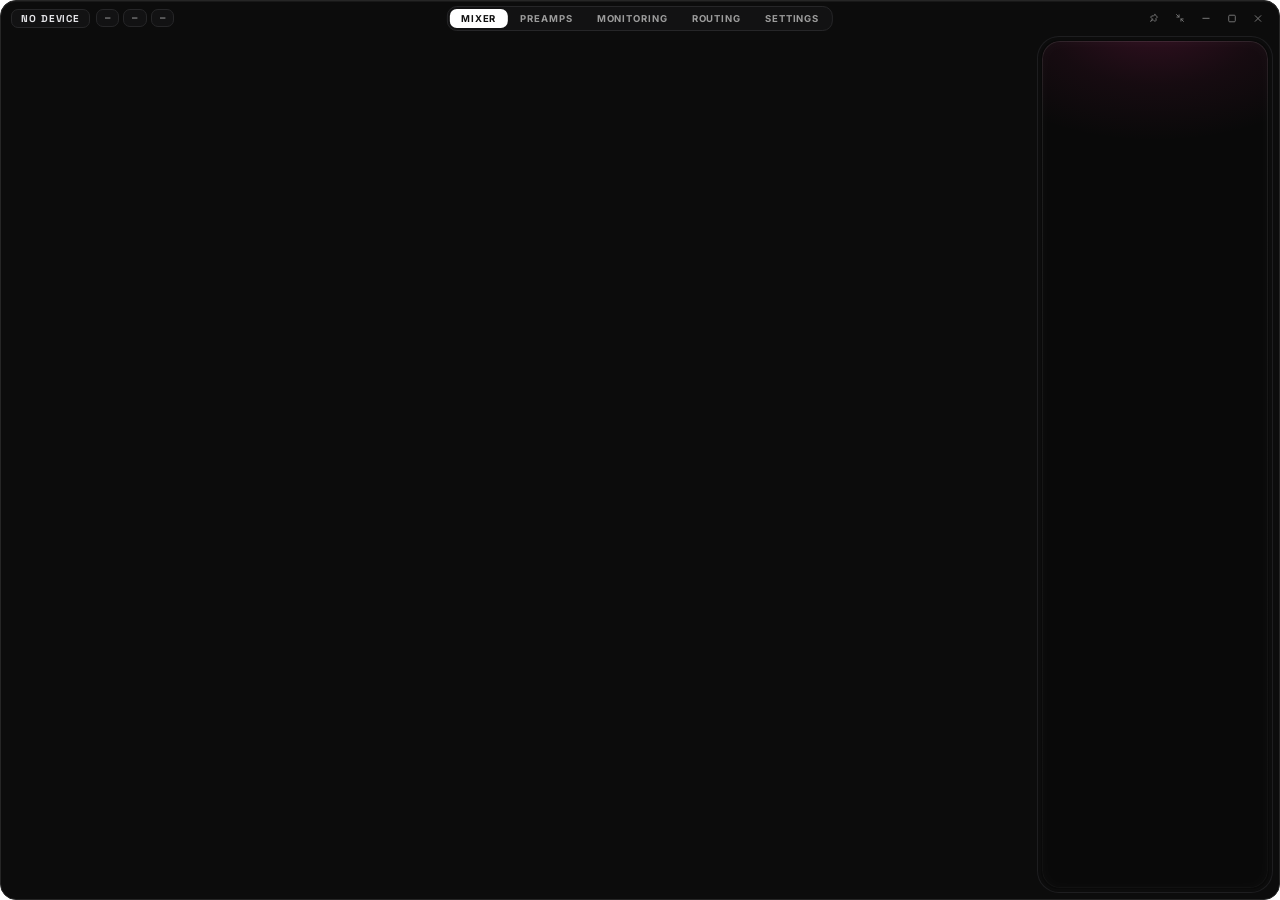
==== src/index.html @ 88db450f "iD Interface v0.1.0 - initial public release" ====
<!DOCTYPE html>
<html lang="en">
<head>
  <meta charset="UTF-8" />
  <meta name="viewport" content="width=device-width, initial-scale=1.0" />
  <title>iD Interface</title>
  <link rel="stylesheet" href="styles.css" />
</head>
<body>
  <div id="appShell" class="app-shell mode-full">
    <!-- COMPACT FLOATING HARDWARE WIDGET MODE (Stealth Obsidian iD2 Faceplate) -->
    <div id="compactView" class="compact-view">
      <div id="compactScaler" class="compact-hw-scaler"></div>

      <!-- Hover-revealed window chrome -->
      <div class="compact-chrome">
        <button id="btnPinCompact" class="compact-chrome-btn active" title="Pinned (Always on Top)">
          <svg class="pin-svg" width="10" height="10" viewBox="0 0 16 16" fill="none" stroke="currentColor" stroke-width="1.5" stroke-linecap="round" stroke-linejoin="round">
            <path d="M9.5 2.5L13.5 6.5L11 9L11.5 11.5L9.5 13.5L6.5 10.5L2.5 13.5L5.5 9.5L2.5 6.5L4.5 4.5L7 5L9.5 2.5Z" />
          </svg>
        </button>
        <button id="btnExpand" class="compact-chrome-btn" title="Expand to Full Console">
          <svg width="10" height="10" viewBox="0 0 16 16" fill="none" stroke="currentColor" stroke-width="1.6" stroke-linecap="round" stroke-linejoin="round">
            <path d="M9.5 6.5L13.5 2.5M10 2.5H13.5V6" />
            <path d="M6.5 9.5L2.5 13.5M6 13.5H2.5V10" />
          </svg>
        </button>
        <button id="btnCloseCompact" class="compact-chrome-btn close-btn" title="Hide to Tray">
          <svg width="10" height="10" viewBox="0 0 16 16" fill="none" stroke="currentColor" stroke-width="1.6" stroke-linecap="round">
            <path d="M3.5 3.5L12.5 12.5M12.5 3.5L3.5 12.5" />
          </svg>
        </button>
      </div>

      <!-- Corner-only locked-aspect proportional resize handle -->
      <div id="compactCornerGrip" class="compact-corner-grip" title="Drag corner to resize proportionally">
        <svg width="10" height="10" viewBox="0 0 12 12" fill="none" stroke="currentColor" stroke-width="1.5" stroke-linecap="round">
          <path d="M3 10L10 3M7 10L10 7" />
        </svg>
      </div>
    </div>

    <!-- FULL STUDIO CONSOLE MODE -->
    <div class="full-view">
      <header class="topbar" data-tauri-drag-region="deep">
        <div class="topbar-left">
          <span id="brandModel" class="brand-model">NO DEVICE</span>
          <div class="topbar-telemetry">
            <button type="button" id="srPill" class="telemetry-pill telemetry-btn" title="Change Sample Rate">—</button>
            <button type="button" id="bufPill" class="telemetry-pill telemetry-btn" title="Change Buffer Size">—</button>
            <button type="button" id="clkPill" class="telemetry-pill telemetry-btn" title="Change Clock Source">—</button>
          </div>
        </div>

        <nav class="top-nav-tabs" aria-label="Console Sections">
          <button class="nav-item active" data-tab="mixer">MIXER</button>
          <button class="nav-item" data-tab="preamps">PREAMPS</button>
          <button class="nav-item" data-tab="monitoring">MONITORING</button>
          <button class="nav-item" data-tab="routing">ROUTING</button>
          <button class="nav-item" data-tab="settings">SETTINGS</button>
        </nav>

        <div class="topbar-right">
          <button id="btnPin" class="icon-btn" title="Pin Always on Top">
            <svg class="pin-svg" width="12" height="12" viewBox="0 0 16 16" fill="none" stroke="currentColor" stroke-width="1.5" stroke-linecap="round" stroke-linejoin="round">
              <path d="M9.5 2.5L13.5 6.5L11 9L11.5 11.5L9.5 13.5L6.5 10.5L2.5 13.5L5.5 9.5L2.5 6.5L4.5 4.5L7 5L9.5 2.5Z" />
            </svg>
          </button>
          <button id="btnCollapse" class="icon-btn" title="Collapse to Compact Widget">
            <svg width="12" height="12" viewBox="0 0 16 16" fill="none" stroke="currentColor" stroke-width="1.5" stroke-linecap="round" stroke-linejoin="round">
              <path d="M2.5 2.5L6.5 6.5M6.5 3V6.5H3" />
              <path d="M13.5 13.5L9.5 9.5M9.5 13V9.5H13" />
            </svg>
          </button>
          <button id="btnMin" class="icon-btn" title="Minimize">
            <svg width="12" height="12" viewBox="0 0 16 16" fill="none" stroke="currentColor" stroke-width="1.6" stroke-linecap="round">
              <line x1="3" y1="8.5" x2="13" y2="8.5" />
            </svg>
          </button>
          <button id="btnMax" class="icon-btn" title="Maximize">
            <svg class="ico-max" width="11" height="11" viewBox="0 0 16 16" fill="none" stroke="currentColor" stroke-width="1.5" stroke-linejoin="round">
              <rect x="2.75" y="2.75" width="10.5" height="10.5" rx="1.6" />
            </svg>
            <svg class="ico-restore" width="11" height="11" viewBox="0 0 16 16" fill="none" stroke="currentColor" stroke-width="1.5" stroke-linecap="round" stroke-linejoin="round">
              <rect x="2.5" y="4.5" width="8.5" height="8.5" rx="1.3" />
              <path d="M5.5 4.5V3.4C5.5 2.9 5.9 2.5 6.4 2.5H12.6C13.1 2.5 13.5 2.9 13.5 3.4V9.6C13.5 10.1 13.1 10.5 12.6 10.5H11" />
            </svg>
          </button>
          <button id="btnCloseFull" class="icon-btn close-btn" title="Close">
            <svg width="11" height="11" viewBox="0 0 16 16" fill="none" stroke="currentColor" stroke-width="1.6" stroke-linecap="round">
              <path d="M3.5 3.5L12.5 12.5M12.5 3.5L3.5 12.5" />
            </svg>
          </button>
        </div>
      </header>

      <div class="console-body">
        <main class="workspace">
          <section class="view-pane active" data-pane="mixer" id="paneMixer"></section>
          <section class="view-pane" data-pane="preamps" id="panePreamps"></section>
          <section class="view-pane" data-pane="monitoring" id="paneMonitoring"></section>
          <section class="view-pane" data-pane="routing" id="paneRouting"></section>
          <section class="view-pane" data-pane="settings" id="paneSettings"></section>
        </main>

        <aside id="masterDock" class="master-dock"></aside>
      </div>
    </div>
  </div>

  <script type="module" src="js/app.js"></script>
</body>
</html>
---- src/styles.css ----
@font-face {
  font-family: "Inter";
  src: url("fonts/Inter-Variable.woff2") format("woff2");
  font-weight: 100 900;
  font-style: normal;
  font-display: swap;
}

@font-face {
  font-family: "Space Grotesk";
  src: url("fonts/SpaceGrotesk-Variable.woff2") format("woff2");
  font-weight: 300 700;
  font-style: normal;
  font-display: swap;
}

@font-face {
  font-family: "JetBrains Mono";
  src: url("fonts/JetBrainsMono-Variable.woff2") format("woff2");
  font-weight: 100 800;
  font-style: normal;
  font-display: swap;
}

:root {
  --font-ui: "Inter", -apple-system, BlinkMacSystemFont, "Segoe UI", sans-serif;
  --font-display: "Space Grotesk", "Inter", -apple-system, sans-serif;
  --font-mono: "JetBrains Mono", ui-monospace, "Cascadia Mono", monospace;
  --bg-shell: #0c0c0c;
  --bg-pod: #090909;
  --bg-canvas: #0b0b0b;
  --bg-card: #161618;
  --bg-panel: #1b1b1d;
  --bg-inset: #121213;
  --bg-hover: #252527;
  --border: #262628;
  --border-subtle: #1f1f21;
  --border-strong: #38383b;
  --double-ring:
    inset 0 1px 16px rgba(255, 255, 255, 0.03),
    0 0 0 3px #0c0c0c,
    0 0 0 4px #1e1e20;
  --float-shadow:
    inset 0 1px 16px rgba(255, 255, 255, 0.03),
    0 0 0 3px #0c0c0c,
    0 0 0 4px #1e1e20,
    0 10px 26px rgba(0, 0, 0, 0.52);
  --float-shadow-sm:
    inset 0 1px 10px rgba(255, 255, 255, 0.025),
    0 0 0 3px #0c0c0c,
    0 0 0 4px #1d1d1f;
  --text-primary: #f2f2f2;
  --text-secondary: #9c9c9c;
  --text-muted: #6e6e6e;
  --accent-danger: #ff5a52;
  --accent-ok: #3ee07f;
}

* {
  box-sizing: border-box;
  user-select: none;
  -webkit-user-select: none;
}

html, body {
  margin: 0;
  padding: 0;
  width: 100%;
  height: 100%;
  background: transparent;
  overflow: hidden;
  color: var(--text-primary);
  font-family: var(--font-ui);
  font-feature-settings: "cv05" 1, "cv11" 1;
  -webkit-font-smoothing: antialiased;
  -moz-osx-font-smoothing: grayscale;
  text-rendering: optimizeLegibility;
}

button,
input,
select {
  font-family: inherit;
}

.app-shell {
  position: relative;
  width: 100%;
  height: 100%;
  background: var(--bg-pod);
  border: 1px solid #2b2b2b;
  border-radius: 18px;
  box-shadow: inset 0 1px 0 rgba(255, 255, 255, 0.05);
  overflow: hidden;
  display: flex;
  flex-direction: column;
  opacity: 1;
  transform: scale(1);
  transform-origin: top right;
  transition: opacity 150ms cubic-bezier(0.22, 1, 0.36, 1), transform 150ms cubic-bezier(0.22, 1, 0.36, 1);
}

.app-shell.mode-fading {
  opacity: 0;
  transform: scale(0.985);
  transition: opacity 110ms ease-out, transform 110ms ease-out;
  pointer-events: none;
}

.app-shell.mode-full {
  background: var(--bg-shell);
  border-color: #262626;
  border-radius: 16px;
}

/* On Windows, Full Console Mode uses the native Windows DWM window frame
   (native theme border, native corners, native shadow & Snap/tiling integration — just like Discord/VS Code).
   Compact Mode stays transparent with its custom rounded hardware faceplate. */
:root[data-platform="windows"]:not(.is-compact-mode),
:root[data-platform="windows"]:not(.is-compact-mode) body,
html.is-maximized,
html.is-maximized body,
html.is-fullscreen,
html.is-fullscreen body,
html.is-snapped,
html.is-snapped body {
  background: var(--bg-shell);
}

:root[data-platform="windows"] .app-shell.mode-full,
:root[data-platform="windows"][data-theme] .app-shell.mode-full,
.app-shell.mode-full.is-edge-to-edge,
:root[data-theme] .app-shell.mode-full.is-edge-to-edge {
  border-radius: 0 !important;
  border: 0 !important;
  box-shadow: none !important;
}

/* =========================
   COMPACT HARDWARE WIDGET MODE (STEALTH OBSIDIAN iD2 FACEPLATE)
   ========================= */
.app-shell:not(.mode-full) {
  background: #0d0d10;
  border: 1px solid #25252d;
  border-radius: 20px;
  box-shadow: inset 0 1px 0 rgba(255, 255, 255, 0.07);
}

.compact-view {
  position: relative;
  width: 100%;
  height: 100%;
  overflow: hidden;
  border-radius: inherit;
}

.app-shell.mode-full .compact-view {
  display: none;
}

.compact-hw-scaler {
  position: absolute;
  top: 0;
  left: 0;
  width: 512px;
  height: 344px;
  transform-origin: top left;
}

.compact-hw-unit {
  position: relative;
  width: 512px;
  height: 344px;
  padding: 16px 14px;
  display: flex;
  align-items: center;
  justify-content: space-between;
  background:
    radial-gradient(62% 86px at 50% -14px, var(--unit-glow, rgba(196, 86, 134, 0.095)) 0%, transparent 100%),
    linear-gradient(180deg, #16161a 0%, #101014 100%);
  transition: background 200ms ease;
}

.compact-left-col {
  width: 114px;
  flex-shrink: 0;
  display: flex;
  flex-direction: column;
  align-items: center;
  gap: 14px;
}

.compact-btn-pair {
  width: 100%;
  display: flex;
  align-items: center;
  justify-content: space-between;
}

.compact-dial-wrap {
  width: 232px;
  height: 232px;
  flex-shrink: 0;
  display: flex;
  align-items: center;
  justify-content: center;
}

.compact-right-col {
  width: 114px;
  flex-shrink: 0;
  display: flex;
  align-items: center;
  justify-content: space-between;
}

.compact-right-btns {
  display: flex;
  flex-direction: column;
  align-items: center;
  gap: 14px;
}

/* Recessed obsidian hardware button wells */
.hw-btn-well {
  border-radius: 999px;
  padding: 3px;
  background: #0a0a0d;
  border: 1px solid #1e1e25;
  box-shadow: inset 0 1px 3px rgba(0, 0, 0, 0.85);
  display: inline-flex;
  align-items: center;
  justify-content: center;
}

.hw-btn-well-pill {
  width: 100%;
}

.hw-btn {
  border-radius: 999px;
  display: inline-flex;
  align-items: center;
  justify-content: center;
  gap: 3px;
  background: linear-gradient(180deg, #1a1a20 0%, #131317 100%);
  border: 1.5px solid #26262f;
  color: #9696a2;
  font-family: var(--font-ui);
  font-weight: 700;
  letter-spacing: 0.05em;
  cursor: pointer;
  padding: 0;
  transition: transform 90ms ease, border-color 150ms ease, box-shadow 150ms ease, color 150ms ease, background 150ms ease;
}

.hw-btn:hover {
  color: #dcdce6;
  border-color: #363642;
}

.hw-btn:active {
  transform: scale(0.95);
}

.hw-btn-circle {
  width: 46px;
  height: 46px;
  font-size: 10.5px;
  line-height: 1;
}

.hw-btn-pill {
  width: 100%;
  height: 42px;
  padding: 0 11px;
  font-size: 10.5px;
  letter-spacing: 0.06em;
  white-space: nowrap;
  overflow: hidden;
  text-overflow: ellipsis;
}

.hw-btn-pill .hw-chev {
  flex-shrink: 0;
  opacity: 0.55;
  margin-left: 1px;
}

/* Restrained, studio-grade active states */
.hw-btn.is-active,
.hw-btn.select-open {
  border-color: var(--btn-active, #c8cad2);
  color: #f0f0f5;
  background: color-mix(in srgb, var(--btn-active, #c8cad2) 10%, #141418);
  box-shadow: 0 0 7px color-mix(in srgb, var(--btn-active, #c8cad2) 22%, transparent);
}

.hw-btn.is-red {
  border-color: #b84a45;
  color: #e28681;
  background: rgba(184, 74, 69, 0.12);
  box-shadow: 0 0 7px rgba(184, 74, 69, 0.22);
}

.hw-btn.is-purple {
  border-color: #8b70c2;
  color: #cab9ed;
  background: rgba(139, 112, 194, 0.12);
  box-shadow: 0 0 7px rgba(139, 112, 194, 0.22);
}

.hw-btn.is-amber {
  border-color: #c29b3e;
  color: #ecd084;
  background: rgba(194, 155, 62, 0.12);
  box-shadow: 0 0 7px rgba(194, 155, 62, 0.22);
}

.hw-btn.is-green {
  border-color: #3da875;
  color: #85e0b4;
  background: rgba(61, 168, 117, 0.12);
  box-shadow: 0 0 7px rgba(61, 168, 117, 0.22);
}

/* Vertical segmented hardware LED meter capsule */
.hw-meter-capsule {
  width: 48px;
  height: 204px;
  border-radius: 999px;
  padding: 13px 7px 11px;
  background: #09090c;
  border: 1px solid #212128;
  box-shadow: inset 0 2px 8px rgba(0, 0, 0, 0.92);
  display: flex;
  flex-direction: column;
  align-items: center;
  justify-content: space-between;
  pointer-events: none;
}

.hw-meter-rows {
  width: 100%;
  display: flex;
  flex-direction: column;
  gap: 8px;
  padding: 0 1px;
}

.hw-meter-row {
  display: flex;
  align-items: center;
  justify-content: space-between;
  gap: 2px;
}

.hw-meter-seg {
  width: 10.5px;
  height: 4.2px;
  border-radius: 2px;
  background: rgba(255, 255, 255, 0.08);
  transition: background 45ms linear;
}

.hw-meter-lbl {
  font-family: var(--font-mono);
  font-size: 7px;
  font-weight: 700;
  color: rgba(255, 255, 255, 0.36);
  width: 14px;
  text-align: center;
  line-height: 1;
}

.hw-meter-foot {
  display: flex;
  flex-direction: column;
  align-items: center;
  gap: 2.5px;
  margin-top: 2px;
}

.hw-meter-tag {
  font-family: var(--font-ui);
  font-size: 7.5px;
  font-weight: 800;
  letter-spacing: 0.08em;
  color: rgba(255, 255, 255, 0.28);
  line-height: 1;
}

.hw-meter-tag.lit {
  color: #e6e7ef;
}

.hw-meter-tag.lit-mic {
  color: #a28cd1;
}

.hw-dial-hit {
  cursor: ns-resize;
}

.hw-dial-hit.dragging {
  cursor: grabbing;
}

.hw-dial-val {
  font-family: var(--font-display);
  font-weight: 700;
  font-variant-numeric: tabular-nums;
  letter-spacing: -0.02em;
  text-anchor: middle;
}

.hw-dial-model {
  font-family: var(--font-display);
  font-size: 16px;
  font-weight: 700;
  letter-spacing: 1.5px;
  fill: #e6e7ec;
  text-anchor: middle;
}

.hw-dial-channel {
  font-family: var(--font-ui);
  font-size: 8.5px;
  font-weight: 700;
  letter-spacing: 2.1px;
  text-anchor: middle;
}

/* Hover-only top-right compact window controls (completely hidden until hover) */
.compact-chrome {
  position: absolute;
  top: 8px;
  right: 9px;
  display: flex;
  gap: 3px;
  opacity: 0;
  pointer-events: none;
  transition: opacity 150ms ease;
  z-index: 20;
}

.compact-view:hover .compact-chrome {
  opacity: 0.94;
  pointer-events: auto;
}

.compact-chrome-btn {
  width: 20px;
  height: 20px;
  border-radius: 6px;
  background: rgba(10, 10, 14, 0.65);
  border: 1px solid rgba(255, 255, 255, 0.1);
  color: #9e9ea8;
  display: inline-flex;
  align-items: center;
  justify-content: center;
  cursor: pointer;
  padding: 0;
  transition: background 140ms ease, color 140ms ease, border-color 140ms ease;
}

.compact-chrome-btn:hover {
  background: rgba(255, 255, 255, 0.14);
  color: #ffffff;
  border-color: rgba(255, 255, 255, 0.22);
}

.compact-chrome-btn.active {
  color: #ffffff;
  background: rgba(255, 255, 255, 0.14);
  border-color: rgba(255, 255, 255, 0.34);
}

.compact-chrome-btn.active .pin-svg,
.icon-btn.active .pin-svg {
  fill: currentColor;
}

.compact-chrome-btn.close-btn:hover {
  background: rgba(184, 74, 69, 0.35);
  border-color: rgba(226, 134, 129, 0.45);
  color: #ffffff;
}

/* Corner-only proportional resize grip (completely hidden until hover) */
.compact-corner-grip {
  position: absolute;
  right: 4px;
  bottom: 4px;
  width: 18px;
  height: 18px;
  border-radius: 6px;
  color: rgba(255, 255, 255, 0.45);
  display: flex;
  align-items: center;
  justify-content: center;
  cursor: nwse-resize;
  z-index: 25;
  opacity: 0;
  pointer-events: none;
  transition: opacity 150ms ease, color 150ms ease, background 150ms ease;
}

.compact-view:hover .compact-corner-grip,
.compact-corner-grip.resizing {
  opacity: 0.85;
  pointer-events: auto;
}

.compact-corner-grip:hover,
.compact-corner-grip.resizing {
  opacity: 1;
  color: #e6e7ef;
  background: rgba(255, 255, 255, 0.1);
}

.mix-wave-canvas {
  display: block;
  width: 100%;
  height: 100%;
}

.dock-wave-section {
  --wave-glow: #ec2f8c;
  --wave-accent: #f472b6;
  margin-top: auto;
  padding-top: 10px;
  border-top: 1px solid #202229;
  display: flex;
  flex-direction: column;
  gap: 6px;
}

.dock-wave-section.wave-main {
  --wave-glow: #ec2f8c;
  --wave-accent: #f472b6;
}

.dock-wave-section.wave-a {
  --wave-glow: #a832f5;
  --wave-accent: #c084fc;
}

.dock-wave-section.wave-b {
  --wave-glow: #22c7f0;
  --wave-accent: #38bdf8;
}

.dock-wave-section.wave-rev {
  --wave-glow: #e879a8;
  --wave-accent: #f472b6;
}

.dock-wave-section.wave-host {
  --wave-glow: #2dd4bf;
  --wave-accent: #5eead4;
}

.dock-wave-head {
  display: flex;
  align-items: center;
  justify-content: space-between;
}

.dock-wave-src {
  font-family: "Bahnschrift", "Segoe UI Variable Small", "Inter", sans-serif;
  font-size: 9px;
  font-weight: 700;
  letter-spacing: 0.8px;
  color: var(--wave-accent, var(--text-secondary));
  transition: color 220ms ease, background 150ms ease, border-color 150ms ease;
}

.dock-wave-btn {
  background: color-mix(in srgb, var(--wave-glow) 11%, var(--bg-inset));
  border: 1px solid color-mix(in srgb, var(--wave-glow) 28%, var(--border));
  border-radius: 7px;
  padding: 2px 8px;
  cursor: pointer;
}

.dock-wave-btn:hover,
.dock-wave-btn.select-open {
  background: color-mix(in srgb, var(--wave-glow) 18%, var(--bg-panel));
  border-color: color-mix(in srgb, var(--wave-glow) 46%, var(--border-strong));
}

.dock-wave-slot {
  width: 100%;
  height: 54px;
  background:
    radial-gradient(85% 36px at 50% -6px, color-mix(in srgb, var(--wave-glow, #ec2f8c) 14%, transparent) 0%, transparent 100%),
    color-mix(in srgb, var(--bg-inset) 58%, transparent);
  border: 1px solid color-mix(in srgb, var(--wave-glow, #ec2f8c) 24%, var(--border));
  border-radius: 10px;
  overflow: hidden;
  padding-top: 4px;
  transition: border-color 220ms ease, background 220ms ease;
}

.cc-row {
  display: flex;
  align-items: center;
  gap: 6px;
}

.cc-mute-fixed {
  width: 72px;
  flex-shrink: 0;
}

.cc-src-sel {
  flex: 1 1 auto;
  min-width: 0;
  padding: 6px 24px 6px 9px;
}

.cc-stack {
  display: flex;
  flex-direction: column;
  gap: 3px;
}

.cc-grid-3 {
  display: grid;
  grid-template-columns: repeat(3, 1fr);
  gap: 4px;
}

.cc-grid-3 .mon-btn {
  padding: 5px 3px;
}

.cc-grid-3-tight {
  display: grid;
  grid-template-columns: repeat(3, 1fr);
  gap: 4px;
}

.cc-grid-4 {
  display: grid;
  grid-template-columns: repeat(4, 1fr);
  gap: 4px;
}

.cc-grid-4 .mini-pill-btn {
  padding: 3px 2px;
  font-size: 8px;
  text-align: center;
  border-radius: 7px;
}

.mini-pill-btn.solo-pill.active,
.mon-btn.solo-btn.active {
  background: #f5b83d;
  color: #111111;
  border-color: #f5b83d;
}

.cc-stack .tone-btn,
.cc-stack .orbit-btn {
  padding: 3px 2px;
  font-size: 8px;
}

.icon-btn {
  width: 22px;
  height: 22px;
  border: none;
  background: transparent;
  color: #777777;
  font-size: 12px;
  line-height: 1;
  border-radius: 6px;
  cursor: pointer;
  display: inline-flex;
  align-items: center;
  justify-content: center;
  transition: color 0.15s ease, background 0.15s ease;
}

.icon-btn:hover {
  color: #ffffff;
  background: #242424;
}

.icon-btn.active {
  color: #ffffff;
  background: #2b2b2b;
}

.compact-knob-wrap {
  flex: 1 1 auto;
  height: 100%;
  max-height: 118px;
  min-width: 0;
  pointer-events: none;
  display: flex;
  align-items: center;
  justify-content: center;
}

.compact-meter-wrap {
  flex: 0 0 auto;
  height: 100%;
  max-height: 118px;
  width: 56px;
  pointer-events: none;
  display: flex;
  align-items: stretch;
  justify-content: center;
}

/* =========================
   SHARED KNOB & METER SVG
   ========================= */
.knob-svg {
  width: 100%;
  height: 100%;
  max-width: 86vh;
  max-height: 86vh;
  overflow: visible;
  pointer-events: none;
}

.knob-hit {
  fill: transparent;
  pointer-events: all;
  cursor: grab;
}

.knob-hit.dragging {
  cursor: grabbing;
}

.dial-tick {
  stroke-linecap: round;
}

.dial-tick-mid {
  stroke: #7c7c88;
  stroke-width: 2.6;
}

.dial-tick-end {
  stroke: #52525e;
  stroke-width: 2.6;
}

.dial-tick-minor {
  stroke: #3a3a44;
  stroke-width: 1.8;
}

.track-bg {
  fill: none;
  stroke: #222228;
  stroke-width: 5.5;
  stroke-linecap: round;
}

.track-active {
  fill: none;
  stroke: #ffffff;
  stroke-width: 5.5;
  stroke-linecap: round;
  transition: stroke 0.15s ease;
}

.knob-no-ticks .track-bg,
.knob-no-ticks .track-active {
  stroke-width: 6.5;
}

.track-active.muted {
  stroke: #ff5a52;
}

.dial-body {
  stroke: #0a0a0c;
  stroke-width: 2.8;
}

.dial-bevel {
  fill: none;
  stroke: rgba(255, 255, 255, 0.12);
  stroke-width: 1.2;
}

.pointer {
  stroke: #ffffff;
  stroke-width: 4.5;
  stroke-linecap: round;
}

.knob-no-ticks .pointer {
  stroke-width: 4.8;
}

.db-value {
  fill: #ffffff;
  font-family: var(--font-display);
  font-size: 22px;
  font-weight: 700;
  letter-spacing: -0.6px;
  font-variant-numeric: tabular-nums;
  text-anchor: middle;
}

.db-unit {
  fill: #888890;
  font-family: var(--font-mono);
  font-size: 9px;
  font-weight: 600;
  letter-spacing: 1.6px;
  text-anchor: middle;
}

/* =========================
   RESPONSIVE AUDIENT SQUIRCLE METER
   ========================= */
.audient-meter {
  width: 100%;
  height: 100%;
  background: var(--bg-canvas);
  border: 1px solid var(--border-subtle);
  border-radius: 12px;
  padding: 5px 4px 7px;
  display: flex;
  flex-direction: column;
  align-items: stretch;
  gap: 5px;
  pointer-events: none;
}

.audient-meter.am-mono {
  border-radius: 10px;
  padding: 5px 3px 7px;
}

/* Inline mixer strip meter: outer capsule starts & ends at exact 15px top/bottom matching the fader rail */
.audient-meter.am-inline {
  background: transparent;
  border: none;
  border-radius: 0;
  padding: 15px 0;
  gap: 0;
}

.audient-meter.am-inline .am-bars {
  padding: 0;
}

.audient-meter.am-inline .am-scale {
  margin: 0;
}

.audient-meter.am-frameless {
  background: transparent;
  border: none;
  border-radius: 0;
  padding: 2px 0;
  gap: 5px;
}

.audient-meter.am-frameless .am-bars {
  padding: 0;
}

.audient-meter.am-frameless .am-scale {
  margin: 0;
}

.audient-meter.am-scale-left .am-tick-major {
  flex-direction: row-reverse;
}

.audient-meter.am-scale-left .am-tick-label {
  justify-content: flex-end;
  text-align: right;
}

.audient-meter.am-scale-left .am-tick-minor {
  left: auto;
  right: 0;
}

.am-peak-pill {
  align-self: center;
  min-width: 28px;
  height: 14px;
  padding: 0;
  border-radius: 4px;
  background: transparent;
  border: none;
  color: #dcdcdc;
  font-family: "Bahnschrift", "Segoe UI Variable Small", "Inter", "Segoe UI", sans-serif;
  font-size: 9.5px;
  font-weight: 700;
  letter-spacing: 0.2px;
  font-variant-numeric: tabular-nums;
  line-height: 1;
  display: inline-flex;
  align-items: center;
  justify-content: center;
  pointer-events: all;
  cursor: pointer;
  flex-shrink: 0;
  transition: color 0.12s ease;
}

.am-peak-pill.is-inf {
  color: #6a6a6a;
}

.am-peak-pill:hover {
  color: #ffffff;
}

.am-peak-pill.clip {
  color: #ff5a52;
}

.inf-icon {
  display: inline-block;
  width: 11px;
  height: 6.5px;
  vertical-align: middle;
}

.am-peak-pill .inf-icon,
.strip-db-readout .inf-icon {
  width: 13px;
  height: 7.5px;
}

.am-body {
  flex: 1 1 auto;
  min-height: 0;
  display: flex;
  align-items: stretch;
  gap: 3px;
  padding: 0;
}

.am-bars {
  display: flex;
  align-items: stretch;
  flex-shrink: 0;
  padding: 2px 0;
}

.am-bars-stereo {
  width: 24px;
}

.am-bars-mono {
  width: 10px;
}

.am-bars-canvas {
  display: block;
  width: 100%;
  height: 100%;
}

.am-scale {
  position: relative;
  flex: 1 1 auto;
  min-width: 16px;
  margin: 3px 0;
}

.am-tick-major {
  position: absolute;
  left: 0;
  right: 0;
  transform: translateY(-50%);
  display: flex;
  align-items: center;
  gap: 2px;
}

.am-tick-line {
  width: 4px;
  height: 1px;
  background: #4a4a4a;
  border-radius: 1px;
  flex-shrink: 0;
}

.am-tick-label {
  font-family: "Bahnschrift", "Segoe UI Variable Small", "Inter", "Segoe UI", sans-serif;
  font-size: 8px;
  font-weight: 600;
  font-variant-numeric: tabular-nums;
  color: #7c7c7c;
  line-height: 1;
  text-align: center;
  flex: 1 1 auto;
  display: inline-flex;
  align-items: center;
  justify-content: center;
}

.am-tick-minor {
  position: absolute;
  left: 0;
  width: 3px;
  height: 1px;
  background: #2f2f2f;
  transform: translateY(-50%);
}

/* =========================
   FULL CONSOLE MODE
   ========================= */
.full-view {
  display: none;
  flex-direction: column;
  width: 100%;
  height: 100%;
}

.app-shell.mode-full .full-view {
  display: flex;
}

.topbar {
  position: relative;
  height: 34px;
  flex-shrink: 0;
  display: flex;
  align-items: center;
  justify-content: space-between;
  gap: 10px;
  padding: 0 10px 0 10px;
  background: transparent;
}

.topbar-left {
  display: flex;
  align-items: center;
  gap: 6px;
  flex-shrink: 0;
}

.brand-mark {
  font-size: 11.5px;
  font-weight: 700;
  letter-spacing: 1.8px;
  color: var(--text-primary);
}

.brand-model {
  font-size: 10px;
  font-weight: 700;
  letter-spacing: 0.7px;
  color: #e4e4e8;
  background: var(--bg-inset);
  border: 1px solid var(--border);
  padding: 2px 9px;
  border-radius: 7px;
  pointer-events: none;
}

.top-nav-tabs {
  position: absolute;
  left: 50%;
  transform: translateX(-50%);
  display: inline-flex;
  align-items: center;
  background: var(--bg-inset);
  border: 1px solid var(--border);
  border-radius: 10px;
  padding: 2px;
  gap: 2px;
}

.top-nav-tabs .nav-item {
  border: none;
  background: transparent;
  color: var(--text-secondary);
  font-size: 9.5px;
  font-weight: 700;
  letter-spacing: 0.9px;
  padding: 4px 11px;
  border-radius: 7px;
  cursor: pointer;
  transition: background 0.14s ease, color 0.14s ease;
}

.top-nav-tabs .nav-item:hover {
  color: #ffffff;
}

.top-nav-tabs .nav-item.active {
  background: #ffffff;
  color: #111111;
}

.topbar-telemetry {
  display: flex;
  align-items: center;
  gap: 4px;
}

.telemetry-pill {
  font-family: inherit;
  font-size: 9.5px;
  font-weight: 600;
  letter-spacing: 0.5px;
  color: var(--text-secondary);
  background: var(--bg-inset);
  border: 1px solid var(--border);
  border-radius: 7px;
  padding: 2px 8px;
  font-variant-numeric: tabular-nums;
}

.telemetry-btn {
  cursor: pointer;
  transition: color 130ms ease, border-color 130ms ease, background 130ms ease;
}

.telemetry-btn:hover,
.telemetry-btn.select-open {
  color: #ffffff;
  border-color: var(--border-strong);
  background: #1b1b1f;
}

.topbar-right {
  display: flex;
  align-items: center;
  gap: 4px;
  flex-shrink: 0;
}

#btnMax .ico-restore {
  display: none;
}

#btnMax.is-maximized .ico-max {
  display: none;
}

#btnMax.is-maximized .ico-restore {
  display: block;
}

.icon-btn.close-btn:hover {
  color: #ffffff;
  background: rgba(255, 90, 82, 0.22);
  border-color: rgba(255, 90, 82, 0.45);
}

.console-body {
  flex: 1 1 auto;
  min-height: 0;
  display: flex;
  flex-direction: row;
}

/* Center Workspace (Directly on Very-Dark-Grey Console Surface) */
.workspace {
  flex: 1 1 auto;
  min-width: 0;
  min-height: 0;
  overflow: hidden;
  background: transparent;
  padding: 2px 5px 5px 5px;
  display: flex;
  flex-direction: column;
}

.view-pane {
  display: none;
  flex-direction: column;
  width: 100%;
  height: 100%;
  min-width: 0;
  min-height: 0;
  overflow-y: auto;
  overflow-x: hidden;
  padding: 5px 5px 5px 5px;
}

.view-pane[data-pane="mixer"] {
  overflow: hidden;
  padding: 0;
}

.view-pane:not([data-pane="mixer"]) > * {
  width: 100%;
  max-width: 1066px;
  margin-left: auto;
  margin-right: auto;
}

/* On tall/fullscreen viewports, let the Preamps DSP deck widen proportionally with height for precision EQ/Comp editing */
.view-pane[data-pane="preamps"] > .dsp-panel {
  max-width: min(1560px, calc(1066px + max(0px, 100vh - 790px) * 1.45));
  max-height: min(620px, 46vw);
}

/* Keep Monitoring Header, Stage & Meters cleanly proportioned and left-aligned on fullscreen */
.view-pane[data-pane="monitoring"] > .view-header,
.view-pane[data-pane="monitoring"] > .monitoring-layout {
  max-width: min(1240px, calc(1066px + max(0px, 100vh - 790px) * 0.45));
}

.view-pane[data-pane="monitoring"] > .monitoring-layout {
  max-height: 680px;
}

.view-pane.active {
  display: flex;
}

.view-header {
  display: flex;
  align-items: center;
  justify-content: space-between;
  margin-bottom: 10px;
  padding: 0 2px;
  flex-shrink: 0;
}

.view-title {
  margin: 0;
  font-size: 13px;
  font-weight: 700;
  letter-spacing: 1.6px;
  color: #ffffff;
}

.view-subtitle {
  margin: 3px 0 0;
  font-size: 11px;
  color: var(--text-muted);
}

.action-btn {
  border: 1px solid var(--border);
  background: #191919;
  color: #dcdcdc;
  font-size: 9.5px;
  font-weight: 700;
  letter-spacing: 0.8px;
  padding: 4px 10px;
  border-radius: 9px;
  cursor: pointer;
  transition: background 0.14s ease, color 0.14s ease, border-color 0.14s ease;
}

.action-btn:hover {
  background: var(--bg-hover);
  color: #ffffff;
  border-color: var(--border-strong);
}

/* Metering Tab Stage */
.metering-stage {
  flex: 1 1 auto;
  min-height: 0;
  background: var(--bg-inset);
  border: 1px solid var(--border);
  border-radius: 16px;
  padding: 20px;
  display: flex;
  align-items: center;
  justify-content: space-evenly;
  gap: 16px;
}

.meter-column {
  height: 100%;
  max-height: 440px;
  display: flex;
  flex-direction: column;
  align-items: center;
  gap: 8px;
}

.meter-tall-slot {
  flex: 1 1 auto;
  min-height: 0;
  width: 68px;
  display: flex;
  align-items: stretch;
  justify-content: center;
}

.meter-col-label {
  font-size: 10px;
  font-weight: 700;
  letter-spacing: 1.1px;
  color: #e4e4e4;
}

.meter-col-sub {
  font-size: 9px;
  font-weight: 600;
  letter-spacing: 0.8px;
  color: var(--text-muted);
  margin-top: -5px;
}

/* Phase Placeholder Cards */
.phase-placeholder {
  flex: 1 1 auto;
  background: var(--bg-inset);
  border: 1px solid var(--border);
  border-radius: 16px;
  display: flex;
  flex-direction: column;
  align-items: center;
  justify-content: center;
  text-align: center;
  padding: 32px;
  gap: 8px;
}

.phase-tag {
  font-size: 9px;
  font-weight: 700;
  letter-spacing: 1.4px;
  color: var(--text-secondary);
  background: #191919;
  border: 1px solid #2c2c2c;
  padding: 3px 10px;
  border-radius: 7px;
}

.phase-placeholder h3 {
  margin: 4px 0 0;
  font-size: 15px;
  font-weight: 600;
  color: #ffffff;
}

.phase-placeholder p {
  margin: 0;
  max-width: 380px;
  font-size: 12px;
  line-height: 1.5;
  color: var(--text-muted);
}

/* =========================
   RIGHT MASTER / HP1 FLOATING BLACK POD
   ========================= */
.master-dock {
  --mix-glow: #ec2f8c;
  --mix-accent: #f472b6;
  position: relative;
  width: 228px;
  flex-shrink: 0;
  background: var(--bg-pod);
  border: 1px solid transparent;
  border-radius: 18px;
  box-shadow: var(--double-ring);
  margin: 5px 10px 10px 4px;
  padding: 12px 11px;
  display: flex;
  flex-direction: column;
  gap: 10px;
  overflow: hidden;
}

/* Soft Audient mix ambient colors: MAIN (magenta-pink), MIX A (purple), MIX B (cyan-blue), HOST (teal) */
.master-dock.mix-main {
  --mix-glow: #ec2f8c;
  --mix-accent: #f472b6;
}

.master-dock.mix-a {
  --mix-glow: #a832f5;
  --mix-accent: #c084fc;
}

.master-dock.mix-b {
  --mix-glow: #22c7f0;
  --mix-accent: #38bdf8;
}

.master-dock.mix-host {
  --mix-glow: #2dd4bf;
  --mix-accent: #5eead4;
}

.master-dock::before {
  content: "";
  position: absolute;
  inset: 0;
  border-radius: inherit;
  background: radial-gradient(
    92% 118px at 50% -18px,
    color-mix(in srgb, var(--mix-glow) 18%, transparent) 0%,
    color-mix(in srgb, var(--mix-glow) 6%, transparent) 52%,
    transparent 100%
  );
  pointer-events: none;
  z-index: 0;
}

.master-dock > * {
  position: relative;
  z-index: 1;
}

.master-dock::after {
  content: "";
  position: absolute;
  inset: 0;
  border-radius: inherit;
  padding: 1px;
  background: linear-gradient(
    180deg,
    rgba(255, 255, 255, 0.09) 0%,
    rgba(255, 255, 255, 0.05) 45%,
    rgba(255, 255, 255, 0.028) 100%
  );
  -webkit-mask: linear-gradient(#fff 0 0) content-box, linear-gradient(#fff 0 0);
  -webkit-mask-composite: xor;
  mask-composite: exclude;
  pointer-events: none;
}

.dock-section {
  background: transparent;
  border: none;
  box-shadow: none;
  border-radius: 0;
  padding: 0;
  display: flex;
  flex-direction: column;
  gap: 9px;
}

.dock-header {
  display: flex;
  align-items: center;
  justify-content: space-between;
}

.dock-title {
  font-size: 10px;
  font-weight: 700;
  letter-spacing: 1.4px;
  color: var(--text-secondary);
}

.seg-group {
  display: inline-flex;
  background: var(--bg-canvas);
  border: 1px solid var(--border);
  border-radius: 9px;
  padding: 2px;
  gap: 2px;
}

.seg-btn {
  border: none;
  background: transparent;
  color: var(--text-muted);
  font-size: 9px;
  font-weight: 700;
  letter-spacing: 0.7px;
  padding: 3px 8px;
  border-radius: 7px;
  cursor: pointer;
  transition: background 0.14s ease, color 0.14s ease;
}

.seg-btn:hover {
  color: #cccccc;
}

.seg-btn.active {
  background: #ffffff;
  color: #111111;
}

.dock-main-body {
  display: flex;
  align-items: center;
  justify-content: space-between;
  gap: 6px;
}

.dock-knob-col {
  flex: 1 1 auto;
  display: flex;
  flex-direction: column;
  align-items: center;
  gap: 6px;
  min-width: 0;
}

.dock-knob-slot {
  width: 112px;
  height: 112px;
}

.dock-meter-slot {
  width: 58px;
  height: 162px;
  flex-shrink: 0;
}

.dock-select {
  width: 100%;
  -webkit-appearance: none;
  appearance: none;
  background: #161616 url("data:image/svg+xml,%3Csvg xmlns='http://www.w3.org/2000/svg' width='10' height='6' viewBox='0 0 10 6'%3E%3Cpath d='M1.2 1.2L5 4.8L8.8 1.2' fill='none' stroke='%239a9a9a' stroke-width='1.5' stroke-linecap='round' stroke-linejoin='round'/%3E%3C/svg%3E") no-repeat right 9px center;
  color: #e6e6e6;
  border: 1px solid var(--border);
  border-radius: 9px;
  padding: 5px 24px 5px 9px;
  font-size: 10px;
  font-weight: 600;
  letter-spacing: 0.5px;
  outline: none;
  cursor: pointer;
  transition: border-color 0.14s ease, background-color 0.14s ease;
}

.dock-select:hover,
.dock-select:focus,
.dock-select.select-open {
  border-color: var(--border-strong);
  background-color: #1c1c1e;
}

/* Custom Antigravity-Styled Floating Dropdown Menu */
.custom-select-menu {
  position: fixed;
  z-index: 9999;
  max-height: 290px;
  overflow-y: auto;
  padding: 5px;
  background: #161618;
  border: 1px solid #2c2c2f;
  border-radius: 13px;
  box-shadow:
    inset 0 1px 12px rgba(255, 255, 255, 0.03),
    0 0 0 3px #0c0c0c,
    0 0 0 4px #222225,
    0 14px 34px rgba(0, 0, 0, 0.72);
  display: flex;
  flex-direction: column;
  gap: 2px;
  opacity: 0;
  transform: translateY(-4px) scale(0.98);
  transform-origin: top center;
  transition: opacity 110ms ease, transform 130ms cubic-bezier(0.22, 1, 0.36, 1);
}

.custom-select-menu.open-up {
  transform: translateY(4px) scale(0.98);
  transform-origin: bottom center;
}

.custom-select-menu.visible {
  opacity: 1;
  transform: translateY(0) scale(1);
}

.custom-select-menu::-webkit-scrollbar {
  width: 8px;
}

.custom-select-menu::-webkit-scrollbar-track {
  background: transparent;
  margin: 12px 0;
}

.custom-select-menu::-webkit-scrollbar-thumb {
  background: rgba(255, 255, 255, 0.18);
  border-radius: 999px;
  border: 2px solid transparent;
  background-clip: padding-box;
}

.custom-select-menu::-webkit-scrollbar-thumb:hover {
  background: rgba(255, 255, 255, 0.34);
  border: 2px solid transparent;
  background-clip: padding-box;
}

.custom-select-group {
  font-size: 8.5px;
  font-weight: 700;
  letter-spacing: 0.9px;
  color: var(--text-muted);
  padding: 6px 8px 2px;
  text-transform: uppercase;
}

.custom-select-opt {
  width: 100%;
  text-align: left;
  border: 1px solid transparent;
  background: transparent;
  color: #cfcfcf;
  font-family: inherit;
  font-size: 10.5px;
  font-weight: 600;
  letter-spacing: 0.4px;
  padding: 6px 9px;
  border-radius: 8px;
  cursor: pointer;
  white-space: nowrap;
  transition: background 0.1s ease, color 0.1s ease, border-color 0.1s ease;
}

.custom-select-opt:hover {
  background: rgba(255, 255, 255, 0.07);
  color: #ffffff;
}

.custom-select-opt.selected {
  background: #26262a;
  color: #ffffff;
  border-color: rgba(255, 255, 255, 0.12);
}

.custom-select-opt:disabled {
  opacity: 0.35;
  cursor: not-allowed;
}

.dock-btn-grid {
  display: grid;
  grid-template-columns: repeat(3, 1fr);
  gap: 4px;
}

.mon-btn {
  border: 1px solid var(--border);
  background: #171717;
  color: var(--text-secondary);
  font-size: 9.5px;
  font-weight: 700;
  letter-spacing: 0.7px;
  padding: 6px 3px;
  border-radius: 9px;
  cursor: pointer;
  transition: background 0.12s ease, color 0.12s ease, border-color 0.12s ease;
}

.mon-btn:hover {
  background: var(--bg-hover);
  color: #ffffff;
  border-color: var(--border-strong);
}

.mon-btn.active {
  background: #ffffff;
  color: #111111;
  border-color: #ffffff;
}

.mon-btn.danger-active.active {
  background: var(--accent-danger);
  color: #ffffff;
  border-color: var(--accent-danger);
}

.dock-divider {
  display: block;
  height: 1px;
  background: #202229;
  margin: 2px 0;
  flex-shrink: 0;
}

.dock-hp-body {
  display: flex;
  align-items: center;
  gap: 8px;
}

.dock-hp-knob {
  width: 86px;
  height: 86px;
  flex-shrink: 0;
}

.dock-hp-meta {
  flex: 1 1 auto;
  min-width: 0;
  display: flex;
  flex-direction: column;
  gap: 5px;
}

.micro-label {
  font-size: 9px;
  font-weight: 700;
  letter-spacing: 1px;
  color: var(--text-muted);
}

.mini-pill-btn {
  border: 1px solid var(--border);
  background: #151515;
  color: var(--text-secondary);
  font-size: 9px;
  font-weight: 700;
  letter-spacing: 0.7px;
  padding: 3px 9px;
  border-radius: 7px;
  cursor: pointer;
  transition: background 0.12s ease, color 0.12s ease, border-color 0.12s ease;
}

.mini-pill-btn:hover {
  color: #ffffff;
  background: var(--bg-hover);
  border-color: var(--border-strong);
}

.mini-pill-btn.active {
  background: #ffffff;
  color: #111111;
  border-color: #ffffff;
}

.mini-pill-btn.green-active.active {
  background: #3ee07f;
  color: #0d0d0d;
  border-color: #3ee07f;
}

.mini-pill-btn.danger-active.active {
  background: var(--accent-danger);
  color: #ffffff;
  border-color: var(--accent-danger);
}

.hw-mem-btn {
  width: 82px;
  height: 26px;
  padding: 0 6px;
  line-height: 1;
  flex-shrink: 0;
  white-space: nowrap;
  display: inline-flex;
  align-items: center;
  justify-content: center;
  transition: transform 110ms cubic-bezier(0.22, 1, 0.36, 1), background 160ms ease, color 160ms ease, border-color 160ms ease, box-shadow 180ms ease;
}

.hw-mem-btn:active {
  transform: scale(0.93);
}

.hw-mem-btn.is-confirmed {
  background: rgba(62, 224, 127, 0.16);
  color: #5ef29a;
  border-color: #3ee07f;
  box-shadow: 0 0 0 0 rgba(62, 224, 127, 0.45);
}

.hw-mem-btn.is-error {
  background: rgba(235, 76, 66, 0.16);
  color: #ff8a82;
  border-color: var(--accent-danger);
}

.hw-mem-btn.is-pulsing.is-confirmed {
  animation: hwMemConfirmPop 520ms cubic-bezier(0.22, 1, 0.36, 1);
}

.hw-mem-btn.is-pulsing.is-error {
  animation: hwMemErrorShake 340ms ease;
}

@keyframes hwMemConfirmPop {
  0% {
    transform: scale(0.91);
    box-shadow: 0 0 0 0 rgba(62, 224, 127, 0.55);
  }
  45% {
    transform: scale(1.06);
    box-shadow: 0 0 0 6px rgba(62, 224, 127, 0);
  }
  100% {
    transform: scale(1);
    box-shadow: 0 0 0 0 rgba(62, 224, 127, 0);
  }
}

@keyframes hwMemErrorShake {
  0%, 100% { transform: translateX(0); }
  25% { transform: translateX(-3px); }
  55% { transform: translateX(3px); }
  80% { transform: translateX(-2px); }
}


/* =========================
   SCROLLBARS & SHARED CONTROLS
   ========================= */
::-webkit-scrollbar {
  width: 6px;
  height: 6px;
}

::-webkit-scrollbar-track {
  background: #0d0d0d;
}

::-webkit-scrollbar-thumb {
  background: #2b2b2b;
  border-radius: 999px;
}

::-webkit-scrollbar-thumb:hover {
  background: #3d3d3d;
}

.knob-svg.disabled {
  opacity: 0.4;
}

.knob-svg.disabled .knob-hit {
  cursor: not-allowed;
}

.knob-svg.faded {
  opacity: 0.36;
  transition: opacity 160ms ease;
}

.is-bypassed {
  opacity: 0.38;
  transition: opacity 160ms ease;
}

.is-bypassed:hover {
  opacity: 0.56;
}

.action-btn.active {
  background: #ffffff;
  color: #111111;
  border-color: #ffffff;
}

.action-btn.accent-btn {
  background: #ffffff;
  color: #111111;
  border-color: #ffffff;
}

.action-btn.accent-btn:hover {
  background: #e6e6e6;
}

.action-btn.danger-btn {
  background: var(--accent-danger);
  color: #ffffff;
  border-color: var(--accent-danger);
}

.seg-group.full-width {
  display: flex;
  width: 100%;
}

.seg-group.full-width .seg-btn {
  flex: 1 1 0;
  text-align: center;
}

.mini-slider {
  -webkit-appearance: none;
  appearance: none;
  flex: 1 1 auto;
  min-width: 0;
  height: 4px;
  border-radius: 999px;
  background: #242424;
  outline: none;
  cursor: pointer;
}

.mini-slider::-webkit-slider-thumb {
  -webkit-appearance: none;
  appearance: none;
  width: 12px;
  height: 12px;
  border-radius: 50%;
  background: #ffffff;
  border: 1px solid #0d0d0d;
  cursor: pointer;
}

.mini-slider:disabled {
  opacity: 0.35;
  cursor: not-allowed;
}

.switch-toggle {
  position: relative;
  width: 38px;
  height: 20px;
  border-radius: 999px;
  border: 1px solid #303030;
  background: #1a1a1a;
  cursor: pointer;
  flex-shrink: 0;
  transition: background 0.16s ease, border-color 0.16s ease;
}

.switch-toggle::after {
  content: "";
  position: absolute;
  top: 2px;
  left: 2px;
  width: 14px;
  height: 14px;
  border-radius: 50%;
  background: #777777;
  transition: transform 0.16s ease, background 0.16s ease;
}

.switch-toggle.on {
  background: #3ee07f;
  border-color: #3ee07f;
}

.switch-toggle.on::after {
  transform: translateX(18px);
  background: #0d0d0d;
}

/* =========================
   MIXER VIEW (4-BUS + MONO/STEREO)
   ========================= */
.mixer-toolbar {
  display: flex;
  align-items: center;
  justify-content: space-between;
  gap: 6px;
  width: calc(100% - 10px);
  max-width: 1066px;
  margin: 0 auto 4px;
  flex-shrink: 0;
}

.bus-tabs {
  display: inline-flex;
  background: var(--bg-inset);
  border: 1px solid var(--border);
  border-radius: 10px;
  padding: 2px;
  gap: 2px;
}

.bus-tab {
  border: none;
  background: transparent;
  color: var(--text-secondary);
  font-size: 9.5px;
  font-weight: 700;
  letter-spacing: 0.9px;
  padding: 4px 10px;
  border-radius: 7px;
  cursor: pointer;
  transition: background 0.14s ease, color 0.14s ease;
}

.bus-tab:hover {
  color: #ffffff;
}

.bus-tab.active {
  background: #ffffff;
  color: #111111;
}

.mixer-tools-right {
  display: flex;
  align-items: center;
  gap: 8px;
}

.mixer-tools-right .action-btn {
  height: 26px;
  display: inline-flex;
  align-items: center;
  justify-content: center;
}

#btnToggleDig {
  width: 78px;
}

#btnRtGlobal {
  width: 74px;
  text-align: center;
}

#btnSgRun {
  width: 126px;
  display: inline-flex;
  align-items: center;
  justify-content: center;
}

#sgStatus {
  min-width: 96px;
  text-align: center;
}

.rm-col-out .mini-pill-btn {
  width: 58px;
  text-align: center;
}

.bus-vol-inline {
  display: flex;
  align-items: center;
  gap: 8px;
  height: 26px;
  background: var(--bg-inset);
  border: 1px solid var(--border);
  border-radius: 9px;
  padding: 0 10px;
  width: 236px;
}

.bus-vol-inline .micro-label {
  white-space: nowrap;
  flex-shrink: 0;
}

.bus-vol-inline .mini-slider {
  min-width: 0;
}

.bus-vol-val {
  font-size: 9.5px;
  font-weight: 600;
  font-variant-numeric: tabular-nums;
  color: #dcdcdc;
  width: 36px;
  text-align: right;
  white-space: nowrap;
  flex-shrink: 0;
}

.reverb-bar {
  align-items: center;
  justify-content: space-between;
  background: var(--bg-inset);
  border: 1px solid var(--border);
  border-radius: 14px;
  padding: 10px 16px;
  margin-bottom: 12px;
  flex-shrink: 0;
}

.reverb-bar-title {
  display: flex;
  flex-direction: column;
  gap: 4px;
  font-size: 11px;
  font-weight: 700;
  letter-spacing: 1.2px;
}

.reverb-knobs {
  display: flex;
  align-items: center;
  gap: 18px;
}

.rev-ctrl {
  display: flex;
  flex-direction: column;
  align-items: center;
  gap: 3px;
  font-size: 9px;
  font-weight: 700;
  letter-spacing: 0.9px;
  color: var(--text-muted);
}

.rev-knob {
  width: 56px;
  height: 56px;
}

.mixer-strips-scroll {
  flex: 1 1 auto;
  width: 100%;
  max-width: 100%;
  margin: 0 auto;
  min-width: 0;
  min-height: 0;
  overflow-x: auto;
  overflow-y: hidden;
  padding: 5px 5px 5px;
}

.mixer-strips {
  display: flex;
  flex-direction: row;
  gap: 14px;
  width: max-content;
  margin: 0 auto;
  height: 100%;
  min-height: 0;
}

.mixer-pair {
  --pair-accent: #2dd4bf;
  position: relative;
  flex: 0 0 auto;
  height: 100%;
  background:
    radial-gradient(82% 76px at 50% 0px, color-mix(in srgb, var(--pair-accent) 13%, transparent) 0%, color-mix(in srgb, var(--pair-accent) 4%, transparent) 50%, transparent 100%),
    var(--bg-card);
  border: 1px solid transparent;
  box-shadow: var(--double-ring);
  border-radius: 16px;
  padding: 8px 6px 5px;
  overflow: hidden;
  display: flex;
  flex-direction: column;
  align-items: center;
  transition: width 180ms cubic-bezier(0.22, 1, 0.36, 1);
}

.mixer-pair::after {
  content: "";
  position: absolute;
  inset: 0;
  border-radius: inherit;
  padding: 1px;
  background: linear-gradient(
    180deg,
    rgba(255, 255, 255, 0.095) 0%,
    rgba(255, 255, 255, 0.055) 45%,
    rgba(255, 255, 255, 0.03) 100%
  );
  -webkit-mask: linear-gradient(#fff 0 0) content-box, linear-gradient(#fff 0 0);
  -webkit-mask-composite: xor;
  mask-composite: exclude;
  pointer-events: none;
}

.mixer-pair.accent-mic {
  --pair-accent: #b18aff;
}

.mixer-pair.accent-dig {
  --pair-accent: #93c5fd;
}

.mixer-pair.accent-out {
  --pair-accent: #2dd4bf;
}

.mixer-pair.accent-rev {
  --pair-accent: #e879a8;
}

.mixer-pair.is-stereo,
.mixer-pair.is-mono {
  width: 202px;
  padding: 5px;
}

.pair-inner {
  position: relative;
  width: 100%;
  height: 100%;
  display: flex;
  flex-direction: column;
  align-items: stretch;
}

.pair-center-divider {
  position: absolute;
  top: 6px;
  height: 57px;
  left: 50%;
  width: 1px;
  background: rgba(255, 255, 255, 0.08);
  pointer-events: none;
  transition: opacity 220ms ease;
}

.mixer-pair.is-stereo .pair-center-divider {
  opacity: 0;
}

.pair-head-row {
  position: relative;
  display: grid;
  grid-template-columns: 1fr 1fr;
  gap: 8px;
  width: 100%;
  border-radius: 11px;
  margin-bottom: 4px;
  transition: background 180ms ease, box-shadow 180ms ease;
}

.mixer-pair.is-stereo .pair-head-row:has([data-inspect-ch]):hover {
  background: rgba(255, 255, 255, 0.045);
}

.pair-head-row.is-inspected-pair,
.mixer-pair.is-stereo .pair-head-row.is-inspected-pair:hover {
  background: rgba(255, 255, 255, 0.075);
  box-shadow: inset 0 0 0 1px rgba(255, 255, 255, 0.14);
}

.pair-head-row .strip-head {
  min-width: 0;
  overflow: hidden;
  padding: 2px 3px 5px;
  margin-bottom: 0;
  border-radius: 11px;
  transition: background 140ms ease, box-shadow 140ms ease;
}

.pair-head-row .strip-nums {
  transition: transform 260ms cubic-bezier(0.22, 1, 0.36, 1);
}

.mixer-pair.is-stereo .pair-head-row .strip-head {
  border-bottom-color: transparent;
}

.mixer-pair.is-stereo .clickable-head:hover,
.mixer-pair.is-stereo .clickable-head.is-inspected {
  background: transparent;
  box-shadow: none;
}

.pip-48 {
  display: none;
  width: 5px;
  height: 5px;
  border-radius: 50%;
  background: var(--accent-danger);
  box-shadow: 0 0 5px rgba(255, 90, 82, 0.85);
  margin-left: 4px;
  vertical-align: middle;
}

.pip-48.on {
  display: inline-block;
}

.pair-plus-glyph {
  position: absolute;
  left: 50%;
  top: 3px;
  transform: translateX(-50%) scale(0.5);
  font-size: 12px;
  font-weight: 700;
  color: var(--pair-accent);
  opacity: 0;
  pointer-events: none;
  transition: opacity 220ms ease, transform 260ms cubic-bezier(0.22, 1, 0.36, 1);
}

.mixer-pair.is-stereo .pair-plus-glyph {
  opacity: 1;
  transform: translateX(-50%) scale(1);
}

.mixer-pair.is-stereo .head-left .strip-nums {
  transform: translateX(12px);
}

.mixer-pair.is-stereo .head-right .strip-nums {
  transform: translateX(-12px);
}

.pair-chips-row {
  display: grid;
  grid-template-columns: 1fr 1fr;
  gap: 2px;
  width: 100%;
}

.pair-pan-bridge {
  display: flex;
  align-items: center;
  justify-content: space-between;
  width: 100%;
  padding: 0 3px;
  margin: 1px 0 5px;
}

.pair-pan-bridge .pan-slot {
  transition: transform 260ms cubic-bezier(0.22, 1, 0.36, 1);
}

.mixer-pair.is-stereo .pan-left {
  transform: translateX(4px);
}

.mixer-pair.is-stereo .pan-right {
  transform: translateX(-4px);
}

.pan-link-connector {
  flex: 1 1 auto;
  display: flex;
  align-items: center;
  justify-content: center;
  gap: 0;
  margin-bottom: 6px;
}

.pan-link-line {
  flex: 1 1 auto;
  height: 1.5px;
  background: var(--pair-accent);
  opacity: 0;
  transform: scaleX(0);
  transition: opacity 220ms ease, transform 240ms cubic-bezier(0.22, 1, 0.36, 1);
}

.mixer-pair.is-stereo .pan-link-line {
  opacity: 0.55;
  transform: scaleX(1);
}

.pan-link-pill {
  margin: 0;
  padding: 3px 8px;
  min-width: 56px;
  text-align: center;
  flex-shrink: 0;
}

.link-pill.active {
  background: #f0f0f0;
  color: #111111;
  border-color: #f0f0f0;
}

.pair-ms-area {
  position: relative;
  display: grid;
  grid-template-columns: 1fr 1fr;
  gap: 4px;
  width: 100%;
  padding: 0 2px;
  margin-bottom: 6px;
}

.pair-ms-area .strip-ms-row {
  margin-bottom: 0;
  transition: transform 260ms cubic-bezier(0.22, 1, 0.36, 1), opacity 190ms ease;
}

.mixer-pair.is-stereo .ms-left {
  transform: translateX(calc(50% + 2px));
}

.mixer-pair.is-stereo .ms-right {
  transform: translateX(calc(-50% - 2px));
  opacity: 0;
  pointer-events: none;
}

.pair-peak-row {
  position: relative;
  width: 100%;
  height: 15px;
  flex-shrink: 0;
  margin-bottom: -4px;
}

.pair-peak-cell {
  position: absolute;
  top: 0;
  bottom: 0;
  width: 72px;
  transform: translateX(-50%);
  display: flex;
  align-items: center;
  justify-content: center;
}

/* Exact horizontal midpoint between meter bar center (33px / 129px) and fader bar center (56px / 152px) */
.pair-peak-cell:first-child {
  left: 44.5px;
}

.pair-peak-cell:last-child {
  left: 140.5px;
}

.pair-stage {
  position: relative;
  flex: 1 1 auto;
  min-height: 150px;
  width: 100%;
}

/* Stereo Fader Link Cue: Accent Track Fill + Accent Center Notch on White Cap */
.mixer-pair.is-stereo .fader-fill {
  background: var(--pair-accent);
  box-shadow: 0 0 8px color-mix(in srgb, var(--pair-accent) 45%, transparent);
}

.mixer-pair.is-stereo .fader-thumb-line {
  background: var(--pair-accent);
}

.stage-slot {
  position: absolute;
  top: 0;
  bottom: 0;
  z-index: 2;
  display: flex;
  align-items: stretch;
  justify-content: center;
}

.slot-meter-0 {
  left: 4px;
  width: 34px;
}

.slot-fader-0 {
  left: 44px;
  width: 46px;
}

.slot-meter-1 {
  left: 100px;
  width: 34px;
}

.slot-fader-1 {
  left: 140px;
  width: 46px;
}

.pair-db-row {
  position: relative;
  width: 100%;
  height: 16px;
  flex-shrink: 0;
  margin-top: 4px;
}

.pair-db-row .strip-db-readout {
  position: absolute;
  top: 0;
  bottom: 0;
  width: 72px;
  transform: translateX(-50%);
  margin-top: 0;
  height: 16px;
  line-height: 16px;
  text-align: center;
}

.pair-db-row .db-left {
  left: 44.5px;
}

.pair-db-row .db-right {
  left: 140.5px;
}

.strip-subtag {
  font-size: 8px;
  font-weight: 700;
  letter-spacing: 0.9px;
  color: var(--pair-accent);
  margin-top: 1px;
  opacity: 0.92;
}

.mono-bridge {
  position: absolute;
  top: 125px;
  left: 50%;
  transform: translateX(-50%);
  margin: 0;
  z-index: 3;
}

.mono-cols {
  display: flex;
  width: 100%;
  height: 100%;
  gap: 2px;
}

.mono-col {
  flex: 1 1 0;
  min-width: 0;
  display: flex;
  flex-direction: column;
  align-items: center;
  padding: 0 2px;
}

.mono-col:first-child {
  border-right: 1px solid rgba(255, 255, 255, 0.06);
}

.strip-head {
  width: 100%;
  text-align: center;
  padding-bottom: 4px;
  margin-bottom: 4px;
}

.strip-nums {
  font-size: 12.5px;
  font-weight: 700;
  letter-spacing: 0.5px;
  color: #ffffff;
}

.strip-name {
  font-size: 8.5px;
  font-weight: 600;
  letter-spacing: 0.6px;
  color: var(--text-muted);
  text-transform: uppercase;
  white-space: nowrap;
  overflow: hidden;
  text-overflow: ellipsis;
  margin-top: 1px;
}

.strip-pan-row {
  display: flex;
  align-items: center;
  justify-content: center;
  gap: 6px;
  width: 100%;
}

.pan-slot {
  display: flex;
  flex-direction: column;
  align-items: center;
}

.pan-knob-host {
  width: 44px;
  height: 44px;
}

.pan-lr {
  width: 30px;
  display: flex;
  justify-content: space-between;
  font-size: 7.5px;
  font-weight: 700;
  color: #5a5a62;
  margin-top: -4px;
}

.link-pill {
  border: 1px solid rgba(255, 255, 255, 0.1);
  background: rgba(255, 255, 255, 0.045);
  color: #a6a6ae;
  font-size: 8px;
  font-weight: 700;
  letter-spacing: 0.9px;
  padding: 2px 9px;
  border-radius: 7px;
  cursor: pointer;
  margin: 4px 0 6px;
  transition: background 0.14s ease, color 0.14s ease, border-color 0.14s ease;
}

.link-pill:hover {
  color: #ffffff;
  border-color: rgba(255, 255, 255, 0.24);
}

.link-pill.active {
  background: rgba(255, 255, 255, 0.12);
  color: #ffffff;
  border-color: rgba(255, 255, 255, 0.2);
}

.mono-link-spacer {
  height: 22px;
}

.strip-ms-row {
  display: flex;
  gap: 4px;
  width: 100%;
  margin-bottom: 6px;
}

.ms-btn {
  flex: 1 1 0;
  border: 1px solid rgba(255, 255, 255, 0.08);
  background: rgba(255, 255, 255, 0.035);
  color: #96969e;
  font-size: 8.5px;
  font-weight: 700;
  letter-spacing: 0.7px;
  padding: 4px 3px;
  border-radius: 6px;
  cursor: pointer;
  transition: background 0.12s ease, color 0.12s ease, border-color 0.12s ease;
}

.ms-btn:hover {
  color: #ffffff;
  border-color: rgba(255, 255, 255, 0.2);
}

.ms-btn.mute-btn.active {
  background: var(--accent-danger);
  color: #ffffff;
  border-color: var(--accent-danger);
}

.ms-btn.solo-btn.active {
  background: #f5b83d;
  color: #111111;
  border-color: #f5b83d;
}

.strip-fader-body {
  flex: 1 1 auto;
  min-height: 150px;
  width: 100%;
  display: flex;
  align-items: stretch;
  justify-content: center;
  gap: 5px;
}

.strip-meter-slot {
  width: 54px;
  height: 100%;
  display: flex;
  align-items: stretch;
  justify-content: center;
}

.strip-meter-slot.mono-meter-slot {
  width: 42px;
}

.strip-fader-slot {
  width: 52px;
  height: 100%;
  display: flex;
}

.fader-widget {
  display: flex;
  width: 100%;
  height: 100%;
  align-items: stretch;
  gap: 5px;
}

.fader-track-area {
  position: relative;
  width: 24px;
  height: 100%;
  padding: 15px 0;
  cursor: pointer;
  display: flex;
  justify-content: center;
}

.fader-rail {
  position: relative;
  width: 100%;
  height: 100%;
  display: flex;
  justify-content: center;
}

.fader-slot {
  position: relative;
  width: 4px;
  height: 100%;
  background: #1c1c1c;
  border-radius: 999px;
  overflow: hidden;
}

.fader-fill {
  position: absolute;
  bottom: 0;
  left: 0;
  right: 0;
  background: #e5e5e5;
  border-radius: 999px;
  transition: background 180ms ease, box-shadow 180ms ease;
}

.fader-thumb {
  position: absolute;
  left: 50%;
  top: 23%;
  transform: translate(-50%, -50%);
  width: 19px;
  height: 30px;
  background: linear-gradient(180deg, #f4f4f4 0%, #dcdcdc 50%, #c6c6c6 100%);
  border: 1px solid #0b0b0b;
  border-radius: 4px;
  box-shadow: 0 2px 7px rgba(0, 0, 0, 0.75);
  display: flex;
  flex-direction: column;
  align-items: center;
  justify-content: center;
  gap: 4px;
  cursor: grab;
  pointer-events: none;
}

.fader-thumb.dragging {
  cursor: grabbing;
  background: #ffffff;
}

.fader-thumb-ridge {
  width: 11px;
  height: 1px;
  background: rgba(0, 0, 0, 0.18);
  border-radius: 1px;
}

.fader-thumb-line {
  width: 13px;
  height: 2px;
  background: #161616;
  border-radius: 1px;
  transition: background 180ms ease;
}

.fader-scale {
  position: relative;
  flex: 1 1 auto;
  margin: 15px 0;
}

.fader-tick {
  position: absolute;
  left: 0;
  transform: translateY(-50%);
  display: flex;
  align-items: center;
  gap: 3px;
  font-family: "Bahnschrift", "Segoe UI Variable Small", "Inter", "Segoe UI", sans-serif;
  font-size: 8px;
  font-weight: 600;
  font-variant-numeric: tabular-nums;
  color: #7c7c7c;
  line-height: 1;
}

.fader-tick-dash {
  width: 4px;
  height: 1px;
  background: #424242;
}

.strip-db-readout {
  margin-top: 4px;
  height: 16px;
  line-height: 16px;
  flex-shrink: 0;
  font-family: "Bahnschrift", "Segoe UI Variable Small", "Inter", "Segoe UI", sans-serif;
  font-size: 9.5px;
  font-weight: 700;
  font-variant-numeric: tabular-nums;
  color: var(--text-secondary);
  display: flex;
  align-items: center;
  justify-content: center;
}

/* =========================
   PREAMPS, TONE SUITE & DSP
   ========================= */
.smartgain-quick {
  display: flex;
  align-items: center;
  gap: 6px;
}

.sg-status-pill {
  font-size: 9px;
  font-weight: 700;
  letter-spacing: 0.9px;
  color: var(--text-secondary);
  background: #171717;
  border: 1px solid #2b2b2b;
  padding: 4px 9px;
  border-radius: 7px;
}

.sg-status-pill.running {
  color: #0d0d0d;
  background: #3ee07f;
  border-color: #3ee07f;
}

/* Shared Antigravity top-lit monochrome edge across all primary console cards */
.preamp-card::after,
.dsp-panel::after,
.roomtune-stage::after,
.monitoring-meters-card::after,
.routing-card::after,
.setting-pill-card::after,
.settings-col::after,
.modal-card::after {
  content: "";
  position: absolute;
  inset: 0;
  border-radius: inherit;
  padding: 1px;
  background: linear-gradient(
    180deg,
    rgba(255, 255, 255, 0.095) 0%,
    rgba(255, 255, 255, 0.055) 45%,
    rgba(255, 255, 255, 0.03) 100%
  );
  -webkit-mask: linear-gradient(#fff 0 0) content-box, linear-gradient(#fff 0 0);
  -webkit-mask-composite: xor;
  mask-composite: exclude;
  pointer-events: none;
}

.preamp-grid {
  display: grid;
  grid-template-columns: repeat(2, minmax(0, 1fr));
  gap: 14px;
  margin-bottom: 14px;
  flex-shrink: 0;
}

.preamp-card {
  position: relative;
  background:
    radial-gradient(80% 72px at 50% 0px, rgba(177, 138, 255, 0.13) 0%, rgba(177, 138, 255, 0.04) 50%, transparent 100%),
    var(--bg-card);
  border: 1px solid transparent;
  box-shadow: var(--double-ring);
  border-radius: 16px;
  padding: 11px 12px;
  display: flex;
  flex-direction: column;
  gap: 9px;
  overflow: hidden;
}

.preamp-card-head {
  display: flex;
  align-items: center;
  justify-content: space-between;
  gap: 8px;
}

.preamp-title-group {
  display: flex;
  align-items: center;
  gap: 8px;
}

.preamp-ch-num {
  width: 22px;
  height: 22px;
  border-radius: 7px;
  background: #1d1d1d;
  border: 1px solid #303030;
  font-size: 11px;
  font-weight: 700;
  display: inline-flex;
  align-items: center;
  justify-content: center;
}

.preamp-ch-name {
  font-size: 11px;
  font-weight: 700;
  letter-spacing: 1px;
  color: #e2e2e2;
}

.preamp-head-btns {
  display: flex;
  align-items: center;
  gap: 5px;
}

.preamp-main-row {
  display: flex;
  align-items: stretch;
  gap: 12px;
}

.preamp-meter-slot {
  width: 40px;
  height: 156px;
  flex-shrink: 0;
}

.preamp-knobs-col {
  flex: 1 1 auto;
  min-width: 0;
  display: flex;
  flex-direction: column;
  justify-content: space-between;
  gap: 8px;
}

.preamp-knob-row {
  display: flex;
  align-items: center;
  justify-content: center;
  gap: 10px;
}

.preamp-knob-box {
  display: flex;
  flex-direction: column;
  align-items: center;
  gap: 3px;
}

.preamp-gain-knob {
  width: 96px;
  height: 96px;
}

.preamp-trim-knob {
  width: 68px;
  height: 68px;
}

.preamp-hpf-row,
.orbit-phase-row {
  display: flex;
  align-items: center;
  gap: 6px;
  min-width: 0;
}

.preamp-hpf-row .mini-pill-btn,
.orbit-row .mini-pill-btn {
  white-space: nowrap;
  flex-shrink: 0;
  padding: 3px 8px;
}

.hpf-freq-val {
  font-family: "Bahnschrift", "Segoe UI Variable Small", "Inter", sans-serif;
  font-size: 10px;
  font-weight: 700;
  font-variant-numeric: tabular-nums;
  color: var(--text-secondary);
  width: 36px;
  text-align: right;
  white-space: nowrap;
  flex-shrink: 0;
}

.orbit-row .hpf-freq-val {
  width: 26px;
}

.tone-suite-col {
  width: 224px;
  flex-shrink: 0;
  display: flex;
  flex-direction: column;
  justify-content: space-between;
  gap: 6px;
  padding-left: 11px;
  border-left: 1px solid rgba(255, 255, 255, 0.07);
}

.tone-toggle-row {
  display: grid;
  grid-template-columns: 1fr 1fr;
  gap: 6px;
}

.orbit-row {
  display: flex;
  align-items: center;
  justify-content: space-between;
  gap: 6px;
  min-width: 0;
}

.dsp-panel {
  position: relative;
  flex: 1 1 auto;
  min-height: 0;
  background: var(--bg-card);
  border: 1px solid transparent;
  box-shadow: var(--double-ring);
  border-radius: 16px;
  padding: 12px;
  display: flex;
  flex-direction: column;
  gap: 10px;
  overflow: hidden;
}

.dsp-header {
  display: flex;
  align-items: center;
  justify-content: space-between;
  flex-wrap: wrap;
  gap: 8px;
}

.dsp-ch-tabs {
  display: inline-flex;
  flex-wrap: wrap;
  background: #101012;
  border: 1px solid var(--border);
  border-radius: 9px;
  padding: 2px;
  gap: 2px;
}

.dsp-ch-picker {
  display: inline-flex;
  align-items: center;
  gap: 8px;
}

.dsp-ch-select {
  min-width: 132px;
}

.sg-divider {
  width: 1px;
  height: 18px;
  background: var(--border);
  margin: 0 4px;
}

.dsp-head-right {
  display: flex;
  align-items: center;
  gap: 8px;
}

.dsp-lock-pill {
  font-size: 9px;
  font-weight: 700;
  letter-spacing: 0.7px;
  color: #f5b83d;
  background: rgba(245, 184, 61, 0.1);
  border: 1px solid rgba(245, 184, 61, 0.3);
  border-radius: 7px;
  padding: 3px 9px;
}

.dsp-split {
  display: grid;
  grid-template-columns: 1.2fr 1fr;
  gap: 12px;
  flex: 1 1 auto;
  min-height: 0;
}

.dsp-split.dsp-disabled {
  opacity: 0.72;
}

.dsp-card {
  position: relative;
  background:
    radial-gradient(65% 58px at 50% 0px, rgba(177, 138, 255, 0.08) 0%, transparent 100%),
    #111114;
  border: 1px solid #242429;
  border-radius: 14px;
  padding: 12px;
  display: flex;
  flex-direction: column;
  gap: 10px;
  min-height: 0;
  overflow: hidden;
}

.dsp-card.comp-card {
  background:
    radial-gradient(65% 58px at 50% 0px, rgba(45, 212, 191, 0.08) 0%, transparent 100%),
    #111114;
}

.dsp-card-head {
  display: flex;
  align-items: center;
  justify-content: space-between;
  gap: 8px;
}

.dsp-card-actions,
.insp-comp-btns {
  display: flex;
  align-items: center;
  gap: 5px;
}

.preamp-eq-oled {
  position: relative;
  flex: 1 1 auto;
  min-height: 142px;
  width: 100%;
  background: #0a0a0c;
  border: 1px solid #25252b;
  border-radius: 11px;
  overflow: hidden;
  box-shadow: inset 0 2px 14px rgba(0, 0, 0, 0.65);
}

.eq-node-halo {
  opacity: 0;
  pointer-events: none;
  transition: opacity 140ms ease;
}

.eq-node.selected .eq-node-halo {
  opacity: 0.24;
}

/* True 1:1 circular HTML overlay dots for EQ & Compressor OLEDs (never distorted into ovals) */
.eq-nodes-layer {
  position: absolute;
  inset: 0;
  pointer-events: none;
}

.eq-dot {
  position: absolute;
  width: 18px;
  height: 18px;
  border-radius: 50%;
  transform: translate(-50%, -50%);
  background: var(--dot-col, #ffffff);
  border: 2px solid #0a0a0c;
  color: #0b0b0d;
  font-family: "Bahnschrift", "Segoe UI Variable Small", "Inter", sans-serif;
  font-size: 9.5px;
  font-weight: 800;
  line-height: 1;
  display: flex;
  align-items: center;
  justify-content: center;
  padding: 0;
  cursor: grab;
  pointer-events: auto;
  user-select: none;
  box-shadow: 0 1px 6px rgba(0, 0, 0, 0.7);
  transition: box-shadow 140ms ease, border-color 140ms ease, opacity 140ms ease;
}

.eq-dot.eq-dot-sm {
  width: 15px;
  height: 15px;
  font-size: 8.5px;
  border-width: 1.5px;
}

.eq-dot:active {
  cursor: grabbing;
}

.eq-dot.selected {
  border-color: #ffffff;
  z-index: 3;
  box-shadow:
    0 0 0 4px color-mix(in srgb, var(--dot-col, #ffffff) 28%, transparent),
    0 2px 8px rgba(0, 0, 0, 0.75);
}

.eq-dot.bypassed {
  opacity: 0.32;
}

.comp-knee-dot {
  position: absolute;
  width: 12px;
  height: 12px;
  border-radius: 50%;
  transform: translate(-50%, -50%);
  background: #2dd4bf;
  border: 2px solid #ffffff;
  cursor: ew-resize;
  pointer-events: auto;
  box-shadow: 0 0 0 3px rgba(45, 212, 191, 0.25), 0 1px 6px rgba(0, 0, 0, 0.75);
  transition: opacity 140ms ease;
}

.comp-knee-dot.bypassed {
  opacity: 0.32;
}

.eq-axis-lbl {
  position: absolute;
  font-family: "Bahnschrift", "Segoe UI Variable Small", "Inter", sans-serif;
  font-size: 8.5px;
  font-weight: 600;
  font-variant-numeric: tabular-nums;
  color: rgba(255, 255, 255, 0.28);
  pointer-events: none;
  line-height: 1;
}

.preamp-eq-deck {
  display: flex;
  align-items: center;
  justify-content: space-between;
  gap: 12px;
  flex-shrink: 0;
}

.preamp-eq-left {
  flex: 1 1 auto;
  min-width: 0;
  display: flex;
  flex-direction: column;
  gap: 8px;
}

.preamp-eq-bands-row {
  display: grid;
  grid-template-columns: repeat(4, minmax(0, 1fr));
  gap: 6px;
}

.preamp-eq-band-tile {
  border: 1px solid #26262c;
  background: #151519;
  color: var(--text-secondary);
  border-radius: 9px;
  padding: 5px 4px;
  display: flex;
  flex-direction: column;
  align-items: center;
  gap: 2px;
  cursor: pointer;
  transition: border-color 140ms ease, background 140ms ease, color 140ms ease;
}

.preamp-eq-band-tile:hover {
  border-color: #3c3c44;
  color: #ffffff;
}

.preamp-eq-band-tile.active {
  border-color: var(--band-col);
  background: color-mix(in srgb, var(--band-col) 15%, #141418);
  color: #ffffff;
}

.peq-tile-num {
  font-size: 10px;
  font-weight: 800;
  color: var(--band-col);
  line-height: 1.1;
}

.peq-tile-meta {
  font-family: "Bahnschrift", "Segoe UI Variable Small", "Inter", sans-serif;
  font-size: 8.5px;
  font-weight: 600;
  font-variant-numeric: tabular-nums;
  color: var(--text-muted);
  white-space: nowrap;
  overflow: hidden;
  text-overflow: ellipsis;
  max-width: 100%;
}

.preamp-eq-band-tile.active .peq-tile-meta {
  color: #dcdce0;
}

.preamp-eq-type-row {
  display: flex;
  align-items: center;
  justify-content: space-between;
  gap: 8px;
}

.preamp-eq-type-sel {
  flex: 1 1 auto;
  min-width: 0;
}

.preamp-eq-knobs {
  display: flex;
  align-items: center;
  gap: 10px;
  flex-shrink: 0;
}

.preamp-dsp-knob {
  width: 60px;
  height: 60px;
}

.comp-transfer-oled {
  position: relative;
  flex: 1 1 auto;
  min-height: 104px;
  width: 100%;
  background: #0a0a0c;
  border: 1px solid #25252b;
  border-radius: 11px;
  overflow: hidden;
  box-shadow: inset 0 2px 14px rgba(0, 0, 0, 0.65);
}

.comp-transfer-svg {
  display: block;
  width: 100%;
  height: 100%;
}

.comp-oled-readout {
  position: absolute;
  top: 6px;
  left: 9px;
  font-family: "Bahnschrift", "Segoe UI Variable Small", "Inter", sans-serif;
  font-size: 9px;
  font-weight: 700;
  font-variant-numeric: tabular-nums;
  color: #a6a6ae;
  pointer-events: none;
}

.preamp-comp-gr {
  display: flex;
  flex-direction: column;
  gap: 4px;
  background: #0c0c0e;
  border: 1px solid #232328;
  border-radius: 9px;
  padding: 6px 9px;
  flex-shrink: 0;
}

.preamp-comp-gr-top {
  display: flex;
  align-items: center;
  justify-content: space-between;
}

.comp-gr-track {
  width: 100%;
  height: 8px;
  background: #0d0d0d;
  border: 1px solid #242424;
  border-radius: 999px;
  overflow: hidden;
  display: flex;
  justify-content: flex-end;
}

.comp-gr-bar {
  height: 100%;
  width: 0%;
  background: #f5b83d;
  transition: width 0.06s linear;
}

.preamp-comp-knobs-grid {
  display: grid;
  grid-template-columns: repeat(6, minmax(0, 1fr));
  gap: 6px;
  align-items: center;
  flex-shrink: 0;
}

.preamp-comp-knob {
  width: 54px;
  height: 54px;
}

.comp-val {
  font-size: 10px;
  font-weight: 600;
  font-variant-numeric: tabular-nums;
  color: #d0d0d0;
  width: 52px;
  text-align: right;
  flex-shrink: 0;
}

/* =========================
   MONITORING VIEW (3D ROOMTUNE SOUNDSTAGE + CLEAN OUTPUT METERS)
   ========================= */
.monitoring-layout {
  flex: 1 1 auto;
  min-height: 0;
  display: grid;
  grid-template-columns: 1fr 228px;
  gap: 14px;
}

.roomtune-stage {
  position: relative;
  background:
    radial-gradient(75% 75px at 50% 0px, rgba(45, 212, 191, 0.08) 0%, transparent 100%),
    var(--bg-card);
  border: 1px solid transparent;
  box-shadow: var(--double-ring);
  border-radius: 16px;
  padding: 13px 14px;
  display: flex;
  flex-direction: column;
  gap: 10px;
  overflow: hidden;
  min-height: 0;
}

.rt-top-bar {
  display: flex;
  align-items: center;
  justify-content: space-between;
  gap: 10px;
  flex-shrink: 0;
}

.rt-title-row {
  display: flex;
  align-items: center;
  gap: 10px;
}

.rt-layout-group {
  display: inline-flex;
  align-items: center;
  gap: 6px;
  padding-left: 6px;
  border-left: 1px solid var(--border);
}

.rt-layout-badge {
  font-family: var(--font-mono);
  font-size: 9.5px;
  font-weight: 700;
  letter-spacing: 0.7px;
  color: #2dd4bf;
  background: rgba(45, 212, 191, 0.1);
  border: 1px solid rgba(45, 212, 191, 0.45);
  border-radius: 7px;
  padding: 2px 9px;
  font-variant-numeric: tabular-nums;
}

.rt-toggles {
  display: flex;
  align-items: center;
  gap: 6px;
}

/* Clean 2.5D Elevation-Coded Acoustic Soundstage */
.rt-stage-3d {
  position: relative;
  flex: 1 1 auto;
  min-height: 240px;
  background:
    radial-gradient(54% 58% at 50% 66%, rgba(139, 92, 246, 0.085) 0%, transparent 72%),
    radial-gradient(75% 40% at 50% 0%, rgba(255, 255, 255, 0.028) 0%, transparent 65%),
    #101014;
  border: 1px solid #222229;
  border-radius: 13px;
  overflow: hidden;
  box-shadow: inset 0 2px 18px rgba(0, 0, 0, 0.55);
}

.rt-front-bar {
  position: absolute;
  top: 9px;
  left: 50%;
  transform: translateX(-50%);
  width: 144px;
  display: flex;
  flex-direction: column;
  align-items: center;
  gap: 3px;
  pointer-events: none;
  z-index: 2;
}

.rt-front-bar::before {
  content: "";
  width: 100%;
  height: 2px;
  border-radius: 999px;
  background: linear-gradient(90deg, transparent 0%, rgba(255, 255, 255, 0.24) 50%, transparent 100%);
}

.rt-front-bar span {
  font-family: var(--font-display);
  font-size: 8px;
  font-weight: 700;
  letter-spacing: 2.2px;
  color: rgba(255, 255, 255, 0.28);
}

.rt-stage-svg {
  position: absolute;
  inset: 0;
  width: 100%;
  height: 100%;
  pointer-events: none;
}

.rt-room-axis {
  stroke: rgba(255, 255, 255, 0.06);
  stroke-width: 1px;
  stroke-dasharray: 3 5;
}

.rt-room-arc {
  fill: none;
  stroke: rgba(255, 255, 255, 0.065);
  stroke-width: 1px;
}

.rt-room-arc-height {
  fill: none;
  stroke: rgba(45, 212, 191, 0.2);
  stroke-width: 1px;
  stroke-dasharray: 4 4;
}

.rt-beam {
  stroke-width: 1.25px;
  stroke-dasharray: 4 5;
  transition: stroke 160ms ease, stroke-width 160ms ease, opacity 160ms ease;
}

.rt-beam.beam-ear {
  stroke: rgba(167, 139, 250, 0.28);
}

.rt-beam.beam-height {
  stroke: rgba(45, 212, 191, 0.32);
}

.rt-beam.beam-sub {
  stroke: rgba(245, 158, 11, 0.32);
}

.rt-beam.selected {
  stroke-width: 2px;
  stroke-dasharray: none;
}

.rt-beam.beam-ear.selected {
  stroke: rgba(177, 138, 255, 0.85);
}

.rt-beam.beam-height.selected {
  stroke: rgba(45, 212, 191, 0.88);
}

.rt-beam.beam-sub.selected {
  stroke: rgba(245, 158, 11, 0.88);
}

.rt-beam.muted {
  stroke: rgba(255, 255, 255, 0.07) !important;
  stroke-dasharray: 2 5;
}

.rt-height-tether {
  stroke: rgba(45, 212, 191, 0.42);
  stroke-width: 1.1px;
  stroke-dasharray: 2.5 3;
}

.rt-height-shadow {
  fill: rgba(45, 212, 191, 0.14);
  stroke: rgba(45, 212, 191, 0.35);
  stroke-width: 1px;
}

.rt-nodes-layer {
  position: absolute;
  inset: 0;
}

.rt-spk-node {
  --spk-energy: 0;
  position: absolute;
  width: 44px;
  height: 44px;
  transform: translate(-50%, -50%);
  background: transparent;
  border: none;
  padding: 0;
  display: flex;
  align-items: center;
  justify-content: center;
  overflow: visible;
  cursor: pointer;
  color: #e8e8ee;
  transition: transform 140ms ease, opacity 140ms ease;
}

.rt-spk-node:hover {
  transform: translate(-50%, -50%) scale(1.06);
}

.rt-spk-node.is-muted {
  opacity: 0.42;
}

.rt-spk-orb {
  position: relative;
  width: 44px;
  height: 44px;
  border-radius: 50%;
  background: radial-gradient(circle at 35% 30%, #7c4dff 0%, #5b31a8 72%, #472485 100%);
  border: 2px solid rgba(177, 138, 255, 0.45);
  box-shadow:
    0 6px 18px rgba(0, 0, 0, 0.55),
    0 0 calc(8px + var(--spk-energy) * 18px) rgba(177, 138, 255, calc(0.18 + var(--spk-energy) * 0.45));
  display: inline-flex;
  align-items: center;
  justify-content: center;
  transition: border-color 140ms ease, box-shadow 140ms ease;
}

.rt-spk-node.is-height .rt-spk-orb {
  background: radial-gradient(circle at 35% 30%, #2dd4bf 0%, #158b7e 74%, #0f6259 100%);
  border-color: rgba(45, 212, 191, 0.65);
  box-shadow:
    0 6px 18px rgba(0, 0, 0, 0.55),
    0 0 0 3px rgba(45, 212, 191, 0.14),
    0 0 calc(8px + var(--spk-energy) * 18px) rgba(45, 212, 191, calc(0.2 + var(--spk-energy) * 0.45));
}

.rt-spk-node.is-sub .rt-spk-orb {
  background: radial-gradient(circle at 35% 30%, #fbbf24 0%, #d97706 74%, #92400e 100%);
  border-color: rgba(251, 191, 36, 0.65);
  box-shadow:
    0 6px 18px rgba(0, 0, 0, 0.55),
    0 0 0 3px rgba(245, 158, 11, 0.14),
    0 0 calc(8px + var(--spk-energy) * 18px) rgba(245, 158, 11, calc(0.2 + var(--spk-energy) * 0.45));
}

.rt-spk-node.selected .rt-spk-orb {
  border-color: #ffffff;
  box-shadow:
    0 0 0 3px rgba(255, 255, 255, 0.14),
    0 6px 18px rgba(0, 0, 0, 0.6),
    0 0 calc(12px + var(--spk-energy) * 18px) rgba(177, 138, 255, 0.45);
}

.rt-spk-pulse {
  position: absolute;
  inset: -6px;
  border-radius: 50%;
  border: 1.5px solid rgba(177, 138, 255, calc(var(--spk-energy) * 0.55));
  transform: scale(calc(0.95 + var(--spk-energy) * 0.28));
  pointer-events: none;
}

.rt-spk-wave {
  width: 22px;
  height: 22px;
  stroke: rgba(255, 255, 255, 0.9);
  stroke-width: 1.85;
  stroke-linecap: round;
  fill: none;
}

.rt-spk-flag {
  position: absolute;
  top: -4px;
  right: -4px;
  min-width: 16px;
  height: 16px;
  padding: 0 3px;
  border-radius: 5px;
  font-family: var(--font-ui);
  font-size: 8px;
  font-weight: 800;
  display: none;
  align-items: center;
  justify-content: center;
  box-shadow: 0 2px 6px rgba(0, 0, 0, 0.6);
}

.rt-spk-flag.flag-mute {
  display: inline-flex;
  background: var(--accent-danger);
  color: #ffffff;
}

.rt-spk-flag.flag-solo {
  display: inline-flex;
  background: #f5b83d;
  color: #111111;
}

.rt-spk-code {
  position: absolute;
  top: calc(100% + 7px);
  left: 50%;
  transform: translateX(-50%);
  font-family: var(--font-display);
  font-size: 11px;
  font-weight: 800;
  letter-spacing: 0.9px;
  color: #f0f0f5;
  line-height: 1;
  white-space: nowrap;
  pointer-events: none;
}

.rt-spk-meta {
  position: absolute;
  top: calc(100% + 22px);
  left: 50%;
  transform: translateX(-50%);
  font-family: var(--font-mono);
  font-size: 8.5px;
  font-weight: 600;
  color: var(--text-muted);
  min-height: 10px;
  line-height: 1;
  white-space: nowrap;
  pointer-events: none;
}

/* 3D Listener Position (USER) — box sized to the 34px head circle so (userX%, userY%) is dead-center */
.rt-user-node {
  position: absolute;
  width: 34px;
  height: 34px;
  transform: translate(-50%, -50%);
  display: flex;
  align-items: center;
  justify-content: center;
  overflow: visible;
  pointer-events: none;
}

.rt-user-arrow {
  position: absolute;
  bottom: calc(100% + 4px);
  left: 50%;
  transform: translateX(-50%);
  width: 0;
  height: 0;
  border-left: 4.5px solid transparent;
  border-right: 4.5px solid transparent;
  border-bottom: 6px solid #f4f4f8;
}

.rt-user-head {
  width: 34px;
  height: 34px;
  border-radius: 50%;
  background: radial-gradient(circle at 35% 28%, #2a2c36 0%, #16171d 78%, #101116 100%);
  border: 1.5px solid rgba(255, 255, 255, 0.28);
  color: #f0f0f6;
  display: inline-flex;
  align-items: center;
  justify-content: center;
  box-shadow:
    0 6px 18px rgba(0, 0, 0, 0.62),
    0 0 0 5px rgba(255, 255, 255, 0.045);
}

.rt-user-svg {
  width: 18px;
  height: 18px;
}

.rt-user-label {
  position: absolute;
  top: calc(100% + 7px);
  left: 50%;
  transform: translateX(-50%);
  font-family: var(--font-display);
  font-size: 8.5px;
  font-weight: 800;
  letter-spacing: 1.8px;
  color: rgba(226, 226, 236, 0.72);
  margin-top: 0;
  white-space: nowrap;
}

/* Elevation Color Legend */
.rt-elev-legend {
  position: absolute;
  left: 10px;
  bottom: 9px;
  display: inline-flex;
  align-items: center;
  gap: 10px;
  padding: 4px 9px;
  border-radius: 7px;
  background: rgba(12, 12, 16, 0.72);
  border: 1px solid rgba(255, 255, 255, 0.08);
  backdrop-filter: blur(6px);
  pointer-events: none;
  z-index: 3;
}

.rt-leg-item {
  display: inline-flex;
  align-items: center;
  gap: 5px;
  font-family: var(--font-ui);
  font-size: 8px;
  font-weight: 700;
  letter-spacing: 0.9px;
  color: rgba(255, 255, 255, 0.3);
}

.rt-leg-item.is-present {
  color: rgba(235, 235, 245, 0.82);
}

.rt-leg-dot {
  width: 7px;
  height: 7px;
  border-radius: 50%;
  flex-shrink: 0;
}

.rt-leg-dot.dot-ear { background: #8b5cf6; box-shadow: 0 0 6px rgba(139, 92, 246, 0.55); }
.rt-leg-dot.dot-sub { background: #f59e0b; box-shadow: 0 0 6px rgba(245, 158, 11, 0.55); }
.rt-leg-dot.dot-height { background: #2dd4bf; box-shadow: 0 0 6px rgba(45, 212, 191, 0.55); }

/* Bottom Selected-Speaker Inspector + Profile Trim Bar */
.rt-bottom-dock {
  display: flex;
  flex-direction: column;
  gap: 7px;
  flex-shrink: 0;
}

.rt-spk-inspector {
  display: flex;
  align-items: center;
  gap: 14px;
  background: #101013;
  border: 1px solid #242429;
  border-radius: 11px;
  padding: 8px 12px;
}

.rt-insp-id {
  display: flex;
  align-items: center;
  gap: 8px;
  padding-right: 12px;
  border-right: 1px solid rgba(255, 255, 255, 0.08);
  flex-shrink: 0;
}

.rt-spk-icon {
  width: 32px;
  height: 24px;
  padding: 0 4px;
  border-radius: 7px;
  background: #ffffff;
  color: #111111;
  font-size: 10.5px;
  font-weight: 800;
  flex-shrink: 0;
  display: inline-flex;
  align-items: center;
  justify-content: center;
}

.rt-spk-name {
  width: 146px;
  flex-shrink: 0;
  font-size: 10px;
  font-weight: 700;
  letter-spacing: 0.9px;
  color: #e4e4ec;
  white-space: nowrap;
  overflow: hidden;
  text-overflow: ellipsis;
}

.rt-spk-ms {
  display: flex;
  gap: 4px;
  width: 56px;
}

.rt-insp-ctrl {
  flex: 1 1 0;
  min-width: 0;
  display: flex;
  align-items: center;
  gap: 8px;
}

.rt-prof-trim-inline {
  display: flex;
  align-items: center;
  gap: 10px;
  background: #101013;
  border: 1px solid #242429;
  border-radius: 11px;
  padding: 7px 12px;
}

/* Right-Hand Clean Full-Height Output Meters Card */
.monitoring-meters-card {
  position: relative;
  background:
    radial-gradient(75% 75px at 50% 0px, rgba(255, 255, 255, 0.04) 0%, transparent 100%),
    var(--bg-card);
  border: 1px solid transparent;
  box-shadow: var(--double-ring);
  border-radius: 16px;
  padding: 13px 12px;
  display: flex;
  flex-direction: column;
  gap: 10px;
  overflow: hidden;
  min-height: 0;
}

.mon-meters-head {
  display: flex;
  align-items: center;
  justify-content: space-between;
  gap: 8px;
  flex-shrink: 0;
}

.mon-meters-row {
  flex: 1 1 auto;
  min-height: 0;
  width: 100%;
  display: grid;
  grid-template-columns: 1fr 1fr;
  gap: 8px;
}

.mon-meter-bay {
  background: #101013;
  border: 1px solid #222227;
  border-radius: 12px;
  padding: 10px 6px 10px;
  display: flex;
  flex-direction: column;
  align-items: center;
  gap: 8px;
  min-height: 0;
  height: 100%;
}

.mon-meter-bay-head {
  display: flex;
  flex-direction: column;
  align-items: center;
  gap: 2px;
  flex-shrink: 0;
}

.mon-meter-bay .meter-tall-slot {
  flex: 1 1 auto;
  min-height: 0;
  width: 66px;
}

/* =========================
   ROUTING & LOOPBACK VIEW
   ========================= */
.routing-body {
  display: flex;
  flex-direction: column;
  gap: 14px;
  flex: 1 1 auto;
}

.routing-card {
  position: relative;
  background:
    radial-gradient(70% 70px at 50% 0px, rgba(45, 212, 191, 0.08) 0%, transparent 100%),
    var(--bg-card);
  border: 1px solid transparent;
  box-shadow: var(--double-ring);
  border-radius: 16px;
  padding: 12px 14px;
  display: flex;
  flex-direction: column;
  gap: 10px;
  overflow: hidden;
}

.routing-matrix-head,
.routing-row {
  display: grid;
  grid-template-columns: 160px repeat(5, 1fr);
  align-items: center;
  gap: 8px;
}

.routing-matrix-head {
  font-size: 9.5px;
  font-weight: 700;
  letter-spacing: 1px;
  color: var(--text-muted);
  padding-bottom: 8px;
  border-bottom: 1px solid #222222;
}

.routing-row {
  padding: 8px 0;
  border-bottom: 1px solid #1b1b1b;
}

.routing-row:last-child {
  border-bottom: none;
}

.rm-col-out {
  display: flex;
  align-items: center;
  gap: 8px;
}

.rm-out-label {
  font-size: 11px;
  font-weight: 700;
  letter-spacing: 0.8px;
  color: #e4e4e4;
}

.rm-col-src {
  display: flex;
  justify-content: center;
  align-items: center;
}

.rm-dot {
  width: 18px;
  height: 18px;
  border-radius: 50%;
  border: 2px solid #353535;
  background: #161616;
  cursor: pointer;
  transition: background 0.14s ease, border-color 0.14s ease, box-shadow 0.14s ease;
}

.rm-dot:hover {
  border-color: #666666;
}

.rm-dot.active {
  background: #3ee07f;
  border-color: #3ee07f;
  box-shadow: 0 0 10px rgba(62, 224, 127, 0.4);
}

.rm-na {
  color: #333333;
  font-size: 12px;
}

.alt-trim-bar {
  display: flex;
  align-items: center;
  gap: 10px;
  padding-top: 8px;
  border-top: 1px solid #222222;
}

.phys-out-grid {
  display: grid;
  grid-template-columns: repeat(4, minmax(0, 1fr));
  gap: 10px;
}

.phys-out-item {
  background: #111113;
  border: 1px solid #252529;
  border-radius: 11px;
  padding: 10px;
  display: flex;
  flex-direction: column;
  gap: 8px;
}

.phys-out-top {
  display: flex;
  align-items: center;
  justify-content: space-between;
}

.phys-out-top .ms-btn {
  flex: 0 0 auto;
  padding: 3px 8px;
}

.phys-out-sl {
  display: flex;
  align-items: center;
  gap: 6px;
}

.loopback-card {
  width: 100%;
  gap: 10px;
}

.lb-head-bar {
  display: flex;
  align-items: center;
  justify-content: space-between;
  gap: 14px;
  flex-wrap: wrap;
}

.lb-head-text {
  display: flex;
  flex-direction: column;
  gap: 2px;
  min-width: 0;
}

.lb-sub-inline {
  font-size: 10px;
  color: var(--text-muted);
}

.lb-virt-inline {
  display: flex;
  align-items: center;
  gap: 8px;
  flex-shrink: 0;
}

.lb-sources-grid {
  display: grid;
  grid-template-columns: repeat(4, minmax(0, 1fr));
  gap: 10px;
}

.lb-src-btn {
  border: 1px solid var(--border);
  background: #111113;
  color: var(--text-secondary);
  border-radius: 11px;
  padding: 10px 12px;
  font-size: 10px;
  font-weight: 700;
  letter-spacing: 0.9px;
  display: flex;
  flex-direction: row;
  align-items: center;
  justify-content: center;
  gap: 8px;
  cursor: pointer;
  transition: border-color 0.14s ease, color 0.14s ease, background 0.14s ease;
}

.lb-src-btn:hover {
  border-color: var(--border-strong);
  color: #ffffff;
}

.rm-dot-indicator {
  width: 11px;
  height: 11px;
  flex-shrink: 0;
  border-radius: 50%;
  border: 2px solid #3a3a3a;
  background: #0d0d0f;
}

.lb-src-btn.active {
  border-color: #3ee07f;
  color: #ffffff;
  background: rgba(62, 224, 127, 0.1);
}

.lb-src-btn.active .rm-dot-indicator {
  background: #3ee07f;
  border-color: #3ee07f;
}

.lb-virt-row {
  display: flex;
  align-items: center;
  justify-content: space-between;
  gap: 12px;
  padding-top: 8px;
  border-top: 1px solid #222222;
}

.lb-select {
  width: 220px;
}

/* Modal */
.modal-backdrop {
  position: fixed;
  inset: 0;
  background: rgba(0, 0, 0, 0.72);
  backdrop-filter: blur(4px);
  display: flex;
  align-items: center;
  justify-content: center;
  z-index: 100;
}

.modal-card {
  position: relative;
  width: 340px;
  background: var(--bg-card);
  border: 1px solid transparent;
  box-shadow: var(--float-shadow);
  border-radius: 16px;
  padding: 22px;
  text-align: center;
  display: flex;
  flex-direction: column;
  align-items: center;
  gap: 10px;
  overflow: hidden;
}

.modal-icon {
  width: 36px;
  height: 36px;
  border-radius: 50%;
  border: 2px solid var(--accent-danger);
  color: var(--accent-danger);
  font-size: 18px;
  font-weight: 800;
  display: flex;
  align-items: center;
  justify-content: center;
}

.modal-card h3 {
  margin: 2px 0 0;
  font-size: 15px;
}

.modal-card p {
  margin: 0;
  font-size: 11.5px;
  line-height: 1.5;
  color: var(--text-secondary);
}

.modal-actions {
  display: flex;
  gap: 10px;
  margin-top: 8px;
}

.close-modal-card {
  width: 348px;
  max-width: calc(100vw - 24px);
  padding: 20px 20px 16px;
  gap: 8px;
}

.close-modal-icon {
  width: 36px;
  height: 36px;
  border-radius: 10px;
  background: rgba(255, 255, 255, 0.06);
  border: 1px solid var(--border-strong);
  color: var(--text-primary);
  display: flex;
  align-items: center;
  justify-content: center;
}

.close-modal-hint {
  font-size: 10px;
  color: var(--text-muted);
}

.close-modal-actions {
  width: 100%;
  display: grid;
  grid-template-columns: 1fr 1fr;
  gap: 8px;
  margin-top: 8px;
}

.close-modal-actions .action-btn {
  width: 100%;
  padding: 8px 10px;
  font-size: 10px;
  white-space: nowrap;
}

.close-quit-btn {
  border-color: rgba(235, 76, 66, 0.45);
  color: #ff8a82;
}

.close-quit-btn:hover {
  background: var(--accent-danger);
  border-color: var(--accent-danger);
  color: #ffffff;
}

.close-modal-cancel {
  margin-top: 2px;
  border: none;
  background: transparent;
  color: var(--text-muted);
  font-size: 10.5px;
  font-weight: 600;
  cursor: pointer;
  padding: 4px 10px;
  border-radius: 6px;
  transition: color 0.12s ease, background 0.12s ease;
}

.close-modal-cancel:hover {
  color: var(--text-primary);
  background: rgba(255, 255, 255, 0.06);
}

.update-avail-pill {
  cursor: pointer;
  border-color: #3ee07f;
  color: #5ef29a;
  background: rgba(62, 224, 127, 0.14);
  margin-right: 4px;
  -webkit-app-region: no-drag;
}

.update-avail-pill:hover {
  background: #3ee07f;
  color: #0d0d0d;
}

/* =========================
   SETTINGS VIEW
   ========================= */
.settings-top-strip {
  display: grid;
  grid-template-columns: repeat(4, minmax(0, 1fr));
  gap: 14px;
  margin-bottom: 14px;
}

.setting-pill-card {
  position: relative;
  background: var(--bg-card);
  border: 1px solid transparent;
  box-shadow: var(--double-ring);
  border-radius: 15px;
  padding: 10px 12px;
  display: flex;
  flex-direction: column;
  gap: 6px;
  overflow: hidden;
}

.settings-columns {
  display: grid;
  grid-template-columns: repeat(2, minmax(0, 1fr));
  gap: 14px;
}

.settings-col {
  position: relative;
  background: var(--bg-card);
  border: 1px solid transparent;
  box-shadow: var(--double-ring);
  border-radius: 16px;
  padding: 12px;
  display: flex;
  flex-direction: column;
  gap: 8px;
  overflow: hidden;
}

.settings-knob-pair {
  display: grid;
  grid-template-columns: repeat(2, minmax(0, 1fr));
  gap: 8px;
}

.settings-card-row {
  background: #111113;
  border: 1px solid #242428;
  border-radius: 11px;
  padding: 10px 12px;
  display: flex;
  align-items: center;
  justify-content: space-between;
  gap: 10px;
}

.settings-card-row.knob-card {
  padding: 10px;
}

.settings-card-col {
  background: #111113;
  border: 1px solid #242428;
  border-radius: 11px;
  padding: 10px 12px;
  display: flex;
  flex-direction: column;
  gap: 8px;
}

.settings-card-row > div:first-child {
  min-width: 0;
  flex: 1 1 auto;
}

.set-row-desc.single-line-desc {
  height: 14px;
  line-height: 14px;
  white-space: nowrap;
  overflow: hidden;
  text-overflow: ellipsis;
}

.set-row-title {
  font-size: 10.5px;
  font-weight: 700;
  letter-spacing: 0.8px;
  color: #e6e6e6;
}

.set-row-desc {
  font-size: 10px;
  color: var(--text-muted);
  margin-top: 2px;
}

.set-knob-host {
  width: 64px;
  height: 64px;
  flex-shrink: 0;
}

.set-select {
  width: 155px;
  flex-shrink: 0;
}


/* =========================
   SMART ZERO-SCROLL CHANNEL INSPECTOR DECK
   ========================= */
.channel-inspector {
  --insp-accent: #b18aff;
  position: relative;
  display: flex;
  align-items: stretch;
  gap: 12px;
  width: calc(100% - 10px);
  max-width: 1066px;
  height: 118px;
  flex-shrink: 0;
  align-self: center;
  background:
    radial-gradient(155px 82% at 0px 50%, color-mix(in srgb, var(--insp-accent) 12%, transparent) 0%, color-mix(in srgb, var(--insp-accent) 3.5%, transparent) 54%, transparent 100%),
    var(--bg-card);
  border: 1px solid transparent;
  box-shadow: var(--double-ring);
  border-radius: 16px;
  padding: 7px 12px;
  margin: 5px auto 9px;
  overflow: hidden;
}

.channel-inspector::after {
  content: "";
  position: absolute;
  inset: 0;
  border-radius: inherit;
  padding: 1px;
  background: linear-gradient(
    180deg,
    rgba(255, 255, 255, 0.095) 0%,
    rgba(255, 255, 255, 0.055) 45%,
    rgba(255, 255, 255, 0.03) 100%
  );
  -webkit-mask: linear-gradient(#fff 0 0) content-box, linear-gradient(#fff 0 0);
  -webkit-mask-composite: xor;
  mask-composite: exclude;
  pointer-events: none;
}

.channel-inspector.accent-mic {
  --insp-accent: #b18aff;
}

.channel-inspector.accent-dig {
  --insp-accent: #93c5fd;
}

.channel-inspector.accent-rev {
  --insp-accent: #e879a8;
}

.insp-nav-col {
  width: 146px;
  flex-shrink: 0;
  display: flex;
  flex-direction: column;
  justify-content: space-between;
  padding-right: 12px;
  border-right: 1px solid rgba(255, 255, 255, 0.07);
  gap: 6px;
}

.insp-nav-top {
  display: flex;
  flex-direction: column;
  gap: 4px;
}

.insp-ch-select {
  font-size: 10px;
  font-weight: 700;
  letter-spacing: 0.6px;
  padding: 5px 24px 5px 8px;
  border-radius: 8px;
  background-color: #141414;
  color: #ffffff;
  border-color: var(--border-strong);
}

.insp-rev-badge {
  font-size: 8.5px;
  font-weight: 700;
  letter-spacing: 0.8px;
  color: var(--insp-accent);
}

.insp-content {
  flex: 1 1 auto;
  min-width: 0;
  display: flex;
  align-items: stretch;
  gap: 12px;
}

.insp-module {
  display: flex;
  flex-direction: column;
  justify-content: space-between;
  gap: 4px;
  padding-right: 12px;
  border-right: 1px solid rgba(255, 255, 255, 0.07);
}

.insp-module:last-child {
  border-right: none;
  padding-right: 0;
}

.insp-mod-head {
  display: flex;
  align-items: center;
  justify-content: space-between;
  gap: 8px;
}

.insp-input-mod {
  width: 134px;
  flex-shrink: 0;
  align-items: center;
}

.insp-input-row {
  display: flex;
  align-items: center;
  justify-content: space-between;
  gap: 8px;
}

.insp-knob-md {
  width: 74px;
  height: 74px;
}

.insp-knob-sm {
  width: 74px;
  height: 74px;
  margin: -4px 0 -6px;
}

.insp-btn-col {
  display: flex;
  flex-direction: column;
  gap: 5px;
  flex: 1 1 auto;
}

.insp-btn-col .mini-pill-btn {
  padding: 4px 8px;
  font-size: 9px;
  text-align: center;
}

.insp-filters-mod {
  width: 234px;
  flex-shrink: 0;
}

.insp-knob-row-pair {
  display: flex;
  align-items: stretch;
  justify-content: space-evenly;
  gap: 14px;
  height: 100%;
}

.insp-knob-unit {
  display: flex;
  flex-direction: column;
  align-items: center;
  justify-content: space-between;
  height: 100%;
  gap: 0;
  font-size: 8.5px;
  font-weight: 700;
  letter-spacing: 0.7px;
  color: var(--text-muted);
}

.insp-knob-unit .mini-pill-btn {
  padding: 3px 9px;
  font-size: 8.5px;
}

.insp-mini-pair {
  display: flex;
  align-items: center;
  gap: 5px;
}

.insp-tone-mod {
  width: 242px;
  flex-shrink: 0;
  justify-content: space-between;
}

.insp-tone-group,
.insp-orbit-wrap,
.insp-fx-group,
.insp-send-wrap {
  display: flex;
  flex-direction: column;
  gap: 4px;
}

.insp-tone-top {
  display: grid;
  grid-template-columns: 1fr 1fr 1fr;
  gap: 5px;
}

.tone-btn {
  border: 1px solid var(--border);
  background: #141414;
  color: #a8a8a8;
  font-size: 9px;
  font-weight: 800;
  letter-spacing: 0.8px;
  padding: 5px 4px;
  border-radius: 7px;
  cursor: pointer;
  transition: background 0.14s ease, color 0.14s ease, border-color 0.14s ease;
}

.tone-btn:hover {
  color: #ffffff;
  background: #222222;
  border-color: var(--border-strong);
}

.tone-btn.tone-glow.active {
  background: linear-gradient(135deg, #b18aff 0%, #93c5fd 100%);
  color: #0d0d0d;
  border-color: transparent;
}

.tone-btn.tone-hmx.active {
  background: #b18aff;
  color: #0d0d0d;
  border-color: #b18aff;
}

.tone-btn.tone-lift.active {
  background: #93c5fd;
  color: #0d0d0d;
  border-color: #93c5fd;
}

.orbit-btn-row {
  display: grid;
  grid-template-columns: repeat(3, 1fr);
  gap: 5px;
}

.orbit-btn {
  border: 1px solid var(--border);
  background: #141414;
  color: #828282;
  font-size: 8.5px;
  font-weight: 800;
  letter-spacing: 0.6px;
  padding: 5px 3px;
  border-radius: 7px;
  cursor: pointer;
  transition: background 0.14s ease, color 0.14s ease, border-color 0.14s ease;
}

.orbit-btn:hover {
  color: #e0e0e0;
  border-color: var(--border-strong);
}

.orbit-btn.orbit-punch.active {
  background: rgba(45, 212, 191, 0.18);
  color: #2dd4bf;
  border-color: #2dd4bf;
}

.orbit-btn.orbit-smooth.active {
  background: rgba(245, 158, 11, 0.18);
  color: #f59e0b;
  border-color: #f59e0b;
}

.orbit-btn.orbit-vintage.active {
  background: rgba(177, 138, 255, 0.2);
  color: #b18aff;
  border-color: #b18aff;
}

.insp-fx-mod {
  flex: 1 1 auto;
  min-width: 196px;
  justify-content: space-between;
}

.insp-fx-btns {
  display: flex;
  gap: 5px;
}

.insp-fx-btns .mini-pill-btn {
  flex: 1 1 0;
  text-align: center;
  padding: 5px 6px;
  font-size: 8.5px;
}

.insp-send-head {
  display: flex;
  align-items: center;
  justify-content: space-between;
  gap: 8px;
}

.insp-rev-pwr {
  min-width: 24px;
  height: 20px;
  padding: 0 6px;
  font-size: 11px;
  line-height: 1;
}

.insp-send-row {
  display: flex;
  align-items: center;
  gap: 6px;
}

.insp-send-val {
  font-size: 9px;
  font-weight: 600;
  font-variant-numeric: tabular-nums;
  color: var(--text-secondary);
  width: 30px;
  text-align: right;
}

.insp-knob-group {
  display: flex;
  align-items: center;
  gap: 18px;
}

.knob-sub-unit {
  font-family: "Bahnschrift", "Segoe UI Variable Small", "Inter", "Segoe UI", sans-serif;
  font-size: 8px;
  font-weight: 700;
  letter-spacing: 0.9px;
  color: var(--text-muted);
  line-height: 1;
}

/* Inline Channel Strip EQ Tab (OLED Curve + 3 Flat White Knobs) */
.insp-eq-ctrl {
  width: 152px;
  flex-shrink: 0;
  justify-content: space-between;
}

.insp-eq-top {
  display: flex;
  align-items: center;
  justify-content: space-between;
  gap: 6px;
}

.eq-band-pills {
  display: grid;
  grid-template-columns: repeat(4, 1fr);
  gap: 4px;
}

.eq-band-pill {
  border: 1px solid var(--border);
  background: #131315;
  color: #8c8c8c;
  font-family: "Bahnschrift", "Segoe UI Variable Small", "Inter", sans-serif;
  font-size: 10px;
  font-weight: 700;
  padding: 4px 0;
  border-radius: 7px;
  cursor: pointer;
  transition: background 0.12s ease, color 0.12s ease, border-color 0.12s ease;
}

.eq-band-pill:hover {
  color: #ffffff;
  border-color: var(--border-strong);
}

.eq-band-pill.active {
  background: color-mix(in srgb, var(--band-col) 20%, #141416);
  color: var(--band-col);
  border-color: var(--band-col);
}

.eq-type-row {
  display: flex;
  align-items: center;
  gap: 4px;
}

.eq-type-sel {
  flex: 1 1 auto;
  min-width: 0;
  padding: 4px 20px 4px 7px;
  font-size: 9px;
  border-radius: 7px;
}

.eq-flat-btn {
  padding: 4px 7px;
  font-size: 8.5px;
  flex-shrink: 0;
}

.insp-eq-graph-mod {
  flex: 1 1 auto;
  min-width: 260px;
}

.eq-oled-wrap {
  position: relative;
  width: 100%;
  height: 100%;
  background: #0c0c0e;
  border: 1px solid #242428;
  border-radius: 10px;
  overflow: hidden;
  box-shadow: inset 0 2px 10px rgba(0, 0, 0, 0.55);
}

.eq-oled-svg {
  display: block;
  width: 100%;
  height: 100%;
}

.eq-grid-v,
.eq-grid-h {
  stroke: rgba(255, 255, 255, 0.05);
  stroke-width: 1;
}

.eq-grid-zero {
  stroke: rgba(255, 255, 255, 0.12);
  stroke-width: 1;
  stroke-dasharray: 3 3;
}

.eq-grid-lbl {
  fill: #555555;
  font-family: "Bahnschrift", "Segoe UI Variable Small", "Inter", sans-serif;
  font-size: 8px;
  font-weight: 600;
}

.eq-node {
  cursor: grab;
}

.eq-node:active {
  cursor: grabbing;
}

.eq-node-hit {
  fill: transparent;
}

.eq-node-dot {
  stroke: #0c0c0e;
  stroke-width: 1.5;
  transition: r 0.12s ease;
}

.eq-node.selected .eq-node-dot {
  stroke: #ffffff;
  stroke-width: 2;
}

.eq-node.bypassed {
  opacity: 0.3;
}

.eq-node-num {
  fill: #0d0d0d;
  font-size: 7px;
  font-weight: 800;
  text-anchor: middle;
  pointer-events: none;
}

.eq-oled-readout {
  position: absolute;
  top: 5px;
  right: 8px;
  font-family: "Bahnschrift", "Segoe UI Variable Small", "Inter", sans-serif;
  font-size: 9px;
  font-weight: 700;
  font-variant-numeric: tabular-nums;
  color: #a6a6a6;
  pointer-events: none;
}

.dsp-oled-lock {
  position: absolute;
  inset: 0;
  background: rgba(12, 12, 14, 0.72);
  backdrop-filter: blur(2px);
  display: flex;
  align-items: center;
  justify-content: center;
  font-size: 9.5px;
  font-weight: 700;
  letter-spacing: 0.9px;
  color: #f5b83d;
}

.insp-eq-knobs-mod {
  width: 280px;
  flex-shrink: 0;
}

.eq-knobs-trio {
  gap: 8px;
}

/* Inline Channel Strip Compressor Tab (6 Flat White Knobs + Live GR Meter) */
.insp-comp-ctrl {
  width: 152px;
  flex-shrink: 0;
  justify-content: space-between;
}

.insp-comp-order-wrap {
  display: flex;
  flex-direction: column;
  gap: 3px;
}

.insp-comp-bottom {
  display: flex;
  align-items: center;
  justify-content: space-between;
  gap: 4px;
}

.insp-comp-spacer {
  flex: 1 1 auto;
}

.comp-lock-tag {
  font-size: 8px;
  padding: 2px 6px;
  text-align: center;
  white-space: nowrap;
}

.insp-comp-knobs-mod {
  flex: 1 1 auto;
  min-width: 0;
}

.comp-knobs-row {
  display: grid;
  grid-template-columns: repeat(6, 1fr);
  gap: 4px;
  height: 100%;
  align-items: stretch;
}

.insp-knob-comp {
  width: 72px;
  height: 72px;
  margin: -4px 0 -6px;
}

.insp-comp-gr-mod {
  width: 174px;
  flex-shrink: 0;
  justify-content: space-between;
}

.comp-gr-readout {
  font-family: "Bahnschrift", "Segoe UI Variable Small", "Inter", sans-serif;
  font-size: 11px;
  font-weight: 700;
  font-variant-numeric: tabular-nums;
  color: #f5b83d;
}

.comp-gr-oled {
  background: #0c0c0e;
  border: 1px solid #242428;
  border-radius: 10px;
  padding: 12px 10px 9px;
  display: flex;
  flex-direction: column;
  gap: 8px;
  box-shadow: inset 0 2px 8px rgba(0, 0, 0, 0.5);
}

.comp-gr-ticks {
  display: flex;
  justify-content: space-between;
  font-family: "Bahnschrift", "Segoe UI Variable Small", "Inter", sans-serif;
  font-size: 8px;
  font-weight: 600;
  font-variant-numeric: tabular-nums;
  color: #6c6c6c;
}

/* Compact status chip bar on each mixer strip */
.clickable-head {
  cursor: pointer;
  border-radius: 8px;
  padding: 2px 3px 5px;
  transition: background 0.14s ease;
}

.clickable-head:hover {
  background: rgba(255, 255, 255, 0.04);
}

.clickable-head.is-inspected {
  background: rgba(255, 255, 255, 0.07);
  box-shadow: inset 0 0 0 1px rgba(255, 255, 255, 0.14);
}

.strip-chips {
  width: 100%;
  height: 18px;
  display: flex;
  align-items: center;
  justify-content: center;
  gap: 2px;
  margin-bottom: 4px;
  cursor: pointer;
}

.chip-gain {
  font-size: 7.5px;
  font-weight: 700;
  font-variant-numeric: tabular-nums;
  color: #cfcfcf;
  background: #141414;
  border: 1px solid #292929;
  border-radius: 5px;
  padding: 1px 3px;
}

.chip-tag {
  font-size: 7px;
  font-weight: 700;
  letter-spacing: 0.3px;
  color: #5a5a5a;
  background: #121212;
  border: 1px solid #222222;
  border-radius: 4px;
  padding: 1px 2.5px;
}

.chip-tag.on {
  color: #ffffff;
  background: #2b2b2b;
  border-color: #464646;
}

.chip-tag.chip-48.on {
  color: #ffffff;
  background: var(--accent-danger);
  border-color: var(--accent-danger);
}

.chip-tag.chip-glow.on {
  color: #0d0d0d;
  background: #b18aff;
  border-color: #b18aff;
}

.chip-tag.chip-lift.on {
  color: #0d0d0d;
  background: #93c5fd;
  border-color: #93c5fd;
}


/* =========================
   STUDIO CONSOLE TYPOGRAPHY LAYER
   Display (Space Grotesk) + UI (Inter) + Telemetry (JetBrains Mono)
   ========================= */
.brand-model,
.view-title,
.dock-title,
.strip-nums,
.pair-plus-glyph,
.preamp-ch-num,
.preamp-ch-name,
.tone-btn,
.orbit-btn,
.set-row-title,
.rm-out-label,
.meter-col-label,
.peq-tile-num,
.phase-placeholder h3 {
  font-family: var(--font-display);
}

.brand-model {
  letter-spacing: 0.9px;
}

.view-title {
  letter-spacing: 1.8px;
}

.dock-title {
  letter-spacing: 1.5px;
}

.strip-nums {
  font-size: 13px;
  font-weight: 700;
  letter-spacing: 0.2px;
  font-variant-numeric: tabular-nums;
}

.tone-btn,
.orbit-btn {
  letter-spacing: 1px;
}

.telemetry-pill,
.strip-subtag,
.am-peak-pill,
.am-scale,
.fader-tick,
.strip-db-readout,
.dock-wave-src,
.eq-oled-readout,
.comp-oled-readout,
.eq-axis-lbl,
.peq-tile-meta,
.eq-dot,
.comp-gr-readout,
.comp-gr-ticks,
.comp-val,
.hpf-freq-val,
.insp-send-val,
.knob-sub-unit,
.dsp-lock-pill,
.dsp-oled-lock,
.meter-col-sub {
  font-family: var(--font-mono);
  font-variant-numeric: tabular-nums;
}

.strip-subtag {
  font-size: 7.5px;
  font-weight: 600;
  letter-spacing: 0.55px;
}

.telemetry-pill {
  font-size: 9px;
  font-weight: 600;
  letter-spacing: 0.35px;
}

.am-peak-pill {
  font-size: 9px;
  letter-spacing: -0.25px;
}

.am-scale,
.fader-tick {
  font-size: 7.5px;
  font-weight: 600;
}

.strip-db-readout {
  font-size: 9px;
  font-weight: 600;
}

.dock-wave-src {
  font-size: 8.5px;
  font-weight: 700;
  letter-spacing: 0.55px;
}

.eq-oled-readout,
.comp-oled-readout {
  font-size: 8.5px;
  font-weight: 600;
}

.peq-tile-meta {
  font-size: 8px;
  font-weight: 500;
}

.micro-label {
  font-family: var(--font-ui);
  letter-spacing: 1.15px;
}

.nav-item,
.bus-tab,
.seg-btn,
.action-btn,
.mon-btn,
.ms-btn,
.mini-pill-btn,
.link-pill,
.dock-select,
.custom-select-opt {
  font-family: var(--font-ui);
}


/* =========================================================================
   STUDIO WORKFLOW COMPONENTS: SCENES, SCRIBBLE STRIPS, MONITOR GUARD,
   CLIP LATCH, A/B COMPARE & SETTINGS THEME STUDIO
   ========================================================================= */

/* --- 4-Slot Scene Recall Bar in Mixer Toolbar --- */
.scene-bar {
  display: inline-flex;
  align-items: center;
  gap: 3px;
  padding: 2px 4px 2px 8px;
  background: var(--bg-inset);
  border: 1px solid var(--border);
  border-radius: 9px;
}

.scene-label {
  font-family: var(--font-mono);
  font-size: 8.5px;
  font-weight: 700;
  letter-spacing: 0.9px;
  color: var(--text-muted);
  margin-right: 3px;
}

.scene-slot-btn {
  position: relative;
  width: 22px;
  height: 20px;
  border-radius: 6px;
  border: 1px solid var(--border);
  background: var(--bg-panel);
  color: var(--text-muted);
  font-family: var(--font-mono);
  font-size: 9.5px;
  font-weight: 700;
  cursor: pointer;
  display: inline-flex;
  align-items: center;
  justify-content: center;
  transition: background 140ms ease, color 140ms ease, border-color 140ms ease;
}

.scene-slot-btn[data-scene="0"] { --scene-col: #ec4899; }
.scene-slot-btn[data-scene="1"] { --scene-col: #a855f7; }
.scene-slot-btn[data-scene="2"] { --scene-col: #2dd4bf; }
.scene-slot-btn[data-scene="3"] { --scene-col: #f5b83d; }

:root[data-theme="mono"] .scene-slot-btn {
  --scene-col: #e4e4ea;
}

.scene-slot-btn:hover {
  color: var(--text-primary);
  border-color: var(--scene-col, var(--border-strong));
}

.scene-slot-btn.has-scene {
  color: var(--text-primary);
  border-color: color-mix(in srgb, var(--scene-col, #2dd4bf) 45%, var(--border));
}

.scene-slot-btn.has-scene::after {
  content: "";
  position: absolute;
  bottom: 2px;
  width: 5px;
  height: 2px;
  border-radius: 2px;
  background: var(--scene-col, #2dd4bf);
}

.scene-slot-btn.active {
  background: var(--scene-col, #f0f0f4);
  color: #0e0e11;
  border-color: var(--scene-col, #f0f0f4);
}

.scene-slot-btn.active::after {
  background: #0e0e11;
}

.scene-save-btn {
  height: 20px;
  padding: 0 7px;
  border-radius: 6px;
  border: 1px solid var(--border);
  background: transparent;
  color: var(--text-secondary);
  font-family: var(--font-ui);
  font-size: 8.5px;
  font-weight: 700;
  letter-spacing: 0.7px;
  cursor: pointer;
  margin-left: 2px;
  transition: all 140ms ease;
}

.scene-save-btn:hover {
  color: var(--text-primary);
  border-color: var(--border-strong);
}

.scene-save-btn.armed {
  background: #f5b83d;
  color: #111114;
  border-color: #f5b83d;
}

/* --- Scribble Strip & Click-to-Type dB Inputs --- */
.scribble-name {
  cursor: text;
}

.scribble-input,
.db-type-input {
  width: 92%;
  max-width: 78px;
  background: #0d0d11;
  color: #ffffff;
  border: 1px solid #2dd4bf;
  border-radius: 4px;
  font-family: var(--font-mono);
  font-size: 8.5px;
  font-weight: 700;
  text-align: center;
  padding: 0 3px;
  outline: none;
  user-select: text;
  -webkit-user-select: text;
}

.db-type-input {
  max-width: 50px;
  height: 15px;
  font-size: 9px;
}

.strip-db-readout {
  cursor: text;
}

/* --- Latching Clip Indicator on Meter Peak Pills --- */
.am-peak-pill.clip-latched {
  background: rgba(239, 68, 68, 0.24) !important;
  color: #ff6b63 !important;
  border-color: rgba(239, 68, 68, 0.65) !important;
  font-weight: 800;
  cursor: pointer;
}

/* --- Active Monitor Guard Strip & Signal Path Strip --- */
.dock-guard-strip {
  display: flex;
  flex-wrap: wrap;
  gap: 4px;
  margin-top: 2px;
}

.guard-badge {
  border-radius: 6px;
  padding: 2px 7px;
  font-family: var(--font-mono);
  font-size: 8px;
  font-weight: 700;
  letter-spacing: 0.7px;
  border: 1px solid transparent;
  cursor: pointer;
  transition: opacity 140ms ease, transform 100ms ease;
}

.guard-badge:hover {
  opacity: 0.85;
}

.guard-danger {
  background: rgba(239, 68, 68, 0.18);
  border-color: rgba(239, 68, 68, 0.55);
  color: #ff7b74;
}

.guard-amber {
  background: rgba(245, 184, 61, 0.16);
  border-color: rgba(245, 184, 61, 0.5);
  color: #f7c760;
}

.guard-cyan {
  background: rgba(56, 189, 248, 0.15);
  border-color: rgba(56, 189, 248, 0.45);
  color: #7dd3fc;
}

.guard-purple {
  background: rgba(177, 138, 255, 0.16);
  border-color: rgba(177, 138, 255, 0.45);
  color: #d4beff;
}

.guard-green {
  background: rgba(62, 224, 127, 0.15);
  border-color: rgba(62, 224, 127, 0.45);
  color: #6ee7a0;
}

.guard-ref {
  background: rgba(255, 255, 255, 0.08);
  border-color: rgba(255, 255, 255, 0.22);
  color: #dcdce4;
  cursor: default;
}

.dock-signal-strip {
  display: flex;
  align-items: center;
  justify-content: space-between;
  gap: 6px;
  padding: 4px 8px;
  background: var(--bg-inset);
  border: 1px solid var(--border-subtle);
  border-radius: 8px;
  font-family: var(--font-mono);
  font-size: 8.2px;
  font-weight: 700;
  letter-spacing: 0.65px;
  color: var(--text-muted);
}

.signal-rt-tag {
  padding: 1px 6px;
  border-radius: 5px;
  background: rgba(45, 212, 191, 0.14);
  border: 1px solid rgba(45, 212, 191, 0.4);
  color: #5eead4;
  font-size: 7.5px;
}

/* --- EQ / Comp A/B Compare Button --- */
.mini-pill-btn.ab-btn {
  font-family: var(--font-mono);
  letter-spacing: 0.5px;
}

.mini-pill-btn.ab-btn.active {
  background: rgba(177, 138, 255, 0.18);
  border-color: rgba(177, 138, 255, 0.55);
  color: #e4d4ff;
}

/* --- Settings Theme Studio Card --- */
.settings-theme-card {
  position: relative;
  background: var(--bg-card);
  border: 1px solid transparent;
  box-shadow: var(--double-ring);
  border-radius: 16px;
  padding: 13px 14px;
  margin-bottom: 14px;
  display: flex;
  flex-direction: column;
  gap: 11px;
  overflow: hidden;
}

.settings-theme-card::after {
  content: "";
  position: absolute;
  inset: 0;
  border-radius: inherit;
  padding: 1px;
  background: linear-gradient(180deg, rgba(255, 255, 255, 0.095) 0%, rgba(255, 255, 255, 0.045) 45%, rgba(255, 255, 255, 0.025) 100%);
  -webkit-mask: linear-gradient(#fff 0 0) content-box, linear-gradient(#fff 0 0);
  -webkit-mask-composite: xor;
  mask-composite: exclude;
  pointer-events: none;
}

.theme-card-head {
  display: flex;
  align-items: center;
  justify-content: space-between;
  flex-wrap: wrap;
  gap: 10px;
}

.theme-sub-ctrl {
  display: flex;
  align-items: center;
  gap: 8px;
}

.theme-picker-grid {
  display: grid;
  grid-template-columns: repeat(9, minmax(0, 1fr));
  gap: 7px;
}

@media (max-width: 1180px) {
  .theme-picker-grid {
    grid-template-columns: repeat(3, minmax(0, 1fr));
  }
}

.theme-opt-tile {
  border: 1px solid var(--border);
  background: var(--bg-inset);
  color: var(--text-primary);
  border-radius: 11px;
  padding: 8px 8px 7px;
  text-align: left;
  display: flex;
  flex-direction: column;
  justify-content: space-between;
  gap: 7px;
  cursor: pointer;
  transition: border-color 140ms ease, transform 120ms ease, background 140ms ease;
}

.theme-opt-tile:hover {
  border-color: var(--border-strong);
  transform: translateY(-1px);
}

.theme-opt-tile.active {
  border-color: #2dd4bf;
  background: color-mix(in srgb, #2dd4bf 10%, var(--bg-inset));
  box-shadow: 0 0 0 1px rgba(45, 212, 191, 0.35);
}

.theme-opt-top {
  display: flex;
  flex-direction: column;
  gap: 2px;
}

.theme-opt-name {
  font-family: var(--font-display);
  font-size: 10px;
  font-weight: 700;
  color: var(--text-primary);
  line-height: 1.15;
}

.theme-opt-tag {
  font-family: var(--font-mono);
  font-size: 7.5px;
  font-weight: 700;
  letter-spacing: 0.5px;
  color: var(--text-muted);
}

.theme-opt-swatches {
  display: flex;
  align-items: center;
  gap: 3px;
}

.theme-swatch {
  width: 14px;
  height: 6px;
  border-radius: 3px;
  border: 1px solid rgba(128, 128, 140, 0.3);
}

.compact-left-col,
.compact-dial-wrap,
.compact-right-col {
  position: relative;
  z-index: 2;
}

.compact-hw-wave {
  position: absolute;
  left: 0;
  right: 0;
  bottom: 0;
  height: 44px;
  z-index: 1;
  pointer-events: none;
  opacity: 0.72;
  -webkit-mask-image: linear-gradient(180deg, transparent 0%, rgba(0, 0, 0, 0.45) 38%, rgba(0, 0, 0, 0.95) 100%);
  mask-image: linear-gradient(180deg, transparent 0%, rgba(0, 0, 0, 0.45) 38%, rgba(0, 0, 0, 0.95) 100%);
}

.theme-workflow-row {
  display: grid;
  grid-template-columns: repeat(3, minmax(0, 1fr));
  gap: 10px;
  padding-top: 8px;
  border-top: 1px solid var(--border-subtle);
}

.theme-wf-item {
  display: flex;
  align-items: center;
  justify-content: space-between;
  gap: 12px;
  background: var(--bg-inset);
  border: 1px solid var(--border-subtle);
  border-radius: 11px;
  padding: 9px 11px;
}

/* =========================================================================
   9 STUDIO THEMES & TACTILE HARDWARE SURFACE TEXTURES
   ========================================================================= */

/* Shared knob & compact CSS variable defaults (Stealth Obsidian) */
:root {
  --shell-tex: linear-gradient(transparent, transparent);
  --card-tex: linear-gradient(transparent, transparent);
  --hw-tex: linear-gradient(transparent, transparent);
  --dial-top: #303038;
  --dial-mid: #1d1d23;
  --dial-bot: #131317;
  --dial-stroke: #0a0a0c;
  --dial-bevel: rgba(255, 255, 255, 0.12);
  --dial-text: #ffffff;
  --dial-ptr: #ffffff;
  --dial-track-bg: #222228;
  --dial-track-act: #ffffff;
  --dial-tick-mid: #7c7c88;
  --dial-tick-end: #52525e;
  --dial-tick-min: #3a3a44;
  --hw-bg-top: #16161a;
  --hw-bg-bot: #101014;
  --hw-border: #25252d;
  --hw-disc: #09090c;
  --hw-disc-stroke: rgba(255, 255, 255, 0.065);
  --hw-disc-inner: rgba(0, 0, 0, 0.75);
  --hw-knob-top: #303038;
  --hw-knob-mid: #1d1d23;
  --hw-knob-bot: #131317;
  --hw-knob-rim-top: rgba(255, 255, 255, 0.22);
  --hw-knob-rim-mid: rgba(255, 255, 255, 0.05);
  --hw-knob-rim-bot: rgba(0, 0, 0, 0.65);
  --hw-knob-shadow: rgba(0, 0, 0, 0.72);
  --hw-well-bg: #0a0a0d;
  --hw-well-border: #1e1e25;
  --hw-btn-top: #1a1a20;
  --hw-btn-bot: #131317;
  --hw-btn-border: #26262f;
  --hw-btn-fg: #9696a2;
  --hw-model-fg: #e6e7ec;
  --hw-pill-cutout: #050507;
  --hw-meter-bg: #09090c;
  --hw-meter-border: #212128;
  --hw-meter-lbl: rgba(255, 255, 255, 0.36);
}

/* Bind shared knob & compact elements to theme variables */
.dial-body { stroke: var(--dial-stroke); }
.dial-bevel { stroke: var(--dial-bevel); }
.pointer { stroke: var(--dial-ptr); }
.db-value { fill: var(--dial-text); }
.track-bg { stroke: var(--dial-track-bg); }
.track-active { stroke: var(--dial-track-act); }
.dial-tick-mid { stroke: var(--dial-tick-mid); }
.dial-tick-end { stroke: var(--dial-tick-end); }
.dial-tick-minor { stroke: var(--dial-tick-min); }

.app-shell.mode-full {
  background-color: var(--bg-shell);
  background-image: var(--shell-tex);
}

.app-shell:not(.mode-full) {
  background: var(--hw-bg-bot);
  border-color: var(--hw-border);
}

.compact-hw-unit {
  background-color: var(--hw-bg-bot);
  background-image:
    var(--hw-tex),
    radial-gradient(62% 86px at 50% -14px, var(--unit-glow, rgba(196, 86, 134, 0.095)) 0%, transparent 100%),
    linear-gradient(180deg, var(--hw-bg-top) 0%, var(--hw-bg-bot) 100%);
}

.hw-btn-well {
  background: var(--hw-well-bg);
  border-color: var(--hw-well-border);
}

.hw-btn {
  background: linear-gradient(180deg, var(--hw-btn-top) 0%, var(--hw-btn-bot) 100%);
  border-color: var(--hw-btn-border);
  color: var(--hw-btn-fg);
}

.hw-dial-model {
  fill: var(--hw-model-fg);
}

.hw-meter-capsule {
  background: var(--hw-meter-bg);
  border-color: var(--hw-meter-border);
}

.hw-meter-lbl {
  color: var(--hw-meter-lbl);
}

/* --- 02 · STUDIO DAYLIGHT (CLEAN WHITE / BRUSHED SILVER) --- */
:root[data-theme="daylight"] {
  --bg-shell: #e7e9ee;
  --bg-pod: #ffffff;
  --bg-canvas: #edf0f5;
  --bg-card: #f8f9fb;
  --bg-panel: #eceff4;
  --bg-inset: #eef0f5;
  --bg-hover: #dfe4ed;
  --border: #cfd4df;
  --border-subtle: #dcdfe8;
  --border-strong: #b0b7c6;
  --double-ring:
    0 1px 3px rgba(18, 22, 30, 0.06),
    0 0 0 3px #e7e9ee,
    0 0 0 4px #d4d8e2;
  --text-primary: #15171d;
  --text-secondary: #4c5260;
  --text-muted: #788090;
  --dial-top: #ffffff;
  --dial-mid: #edf0f5;
  --dial-bot: #d8dde8;
  --dial-stroke: #b5bccb;
  --dial-bevel: rgba(255, 255, 255, 0.85);
  --dial-text: #15171d;
  --dial-ptr: #15171d;
  --dial-track-bg: #d3d8e3;
  --dial-track-act: #181a20;
  --dial-tick-mid: #4c5260;
  --dial-tick-end: #7b8292;
  --dial-tick-min: #adb4c2;
  --hw-bg-top: #f7f8fb;
  --hw-bg-bot: #e6e9f0;
  --hw-border: #c5cbd6;
  --hw-disc: #e2e5ed;
  --hw-disc-stroke: #c2c8d5;
  --hw-disc-inner: rgba(255, 255, 255, 0.45);
  --hw-knob-top: #ffffff;
  --hw-knob-mid: #eef0f6;
  --hw-knob-bot: #d7dce7;
  --hw-knob-rim-top: #c7cedb;
  --hw-knob-rim-mid: #b2bac9;
  --hw-knob-rim-bot: #9aa3b5;
  --hw-knob-shadow: rgba(20, 26, 40, 0.18);
  --hw-well-bg: #d7dce6;
  --hw-well-border: #c2c8d5;
  --hw-btn-top: #ffffff;
  --hw-btn-bot: #edf0f6;
  --hw-btn-border: #c5cbd7;
  --hw-btn-fg: #3b404c;
  --hw-model-fg: #1b1e26;
  --hw-pill-cutout: #c2c8d4;
  --hw-meter-bg: #e2e6ee;
  --hw-meter-border: #c5cbd7;
  --hw-meter-lbl: rgba(24, 28, 38, 0.48);
}

:root[data-theme="daylight"] .app-shell.mode-full {
  border-color: #c8cdd8;
}

:root[data-theme="daylight"] .topbar {
  background: #eff1f6;
  border-bottom-color: #d6dbe4;
}

:root[data-theme="daylight"] .brand-model,
:root[data-theme="daylight"] .view-title,
:root[data-theme="daylight"] .strip-nums,
:root[data-theme="daylight"] .preamp-ch-name,
:root[data-theme="daylight"] .rm-out-label,
:root[data-theme="daylight"] .meter-col-label,
:root[data-theme="daylight"] .comp-val,
:root[data-theme="daylight"] .set-row-title,
:root[data-theme="daylight"] .bus-vol-val,
:root[data-theme="daylight"] .strip-db-readout,
:root[data-theme="daylight"] .hpf-freq-val,
:root[data-theme="daylight"] .insp-send-val {
  color: #15171d;
}

:root[data-theme="daylight"] .icon-btn {
  color: #4c5260;
}

:root[data-theme="daylight"] .icon-btn:hover {
  background: #dfe4ed;
  border-color: #bcc3d1;
  color: #15171d;
}

:root[data-theme="daylight"] .nav-item,
:root[data-theme="daylight"] .bus-tab,
:root[data-theme="daylight"] .seg-btn,
:root[data-theme="daylight"] .action-btn,
:root[data-theme="daylight"] .mon-btn,
:root[data-theme="daylight"] .ms-btn,
:root[data-theme="daylight"] .mini-pill-btn,
:root[data-theme="daylight"] .link-pill,
:root[data-theme="daylight"] .telemetry-pill,
:root[data-theme="daylight"] .tone-btn,
:root[data-theme="daylight"] .orbit-btn,
:root[data-theme="daylight"] .eq-band-pill,
:root[data-theme="daylight"] .preamp-eq-band-tile,
:root[data-theme="daylight"] .lb-src-btn {
  background: #eceff4;
  border-color: #cfd4df;
  color: #3a404d;
}

:root[data-theme="daylight"] .nav-item:hover,
:root[data-theme="daylight"] .bus-tab:hover,
:root[data-theme="daylight"] .seg-btn:hover,
:root[data-theme="daylight"] .action-btn:hover,
:root[data-theme="daylight"] .mon-btn:hover,
:root[data-theme="daylight"] .ms-btn:hover,
:root[data-theme="daylight"] .mini-pill-btn:hover,
:root[data-theme="daylight"] .link-pill:hover,
:root[data-theme="daylight"] .telemetry-btn:hover,
:root[data-theme="daylight"] .telemetry-btn.select-open,
:root[data-theme="daylight"] .tone-btn:hover,
:root[data-theme="daylight"] .orbit-btn:hover,
:root[data-theme="daylight"] .eq-band-pill:hover,
:root[data-theme="daylight"] .preamp-eq-band-tile:hover,
:root[data-theme="daylight"] .lb-src-btn:hover {
  background: #dfe4ee;
  border-color: #b4bccb;
  color: #15171d;
}

:root[data-theme="daylight"] .nav-item.active,
:root[data-theme="daylight"] .bus-tab.active,
:root[data-theme="daylight"] .seg-btn.active,
:root[data-theme="daylight"] .action-btn.active,
:root[data-theme="daylight"] .action-btn.accent-btn,
:root[data-theme="daylight"] .mon-btn.active,
:root[data-theme="daylight"] .mini-pill-btn.active,
:root[data-theme="daylight"] .link-pill.active,
:root[data-theme="daylight"] .lb-src-btn.active,
:root[data-theme="daylight"] .hw-btn.is-active {
  background: #181a20;
  color: #ffffff;
  border-color: #181a20;
}

:root[data-theme="daylight"] .action-btn.accent-btn:hover {
  background: #2b2f3a;
  color: #ffffff;
  border-color: #2b2f3a;
}

:root[data-theme="daylight"] .mini-pill-btn.green-active.active {
  background: #16a34a;
  color: #ffffff;
  border-color: #15803d;
}

:root[data-theme="daylight"] .mini-pill-btn.danger-active.active,
:root[data-theme="daylight"] .mon-btn.danger-active.active,
:root[data-theme="daylight"] .ms-btn.mute-btn.active,
:root[data-theme="daylight"] .action-btn.danger-btn {
  background: #e11d48;
  color: #ffffff;
  border-color: #be123c;
}

:root[data-theme="daylight"] .ms-btn.solo-btn.active,
:root[data-theme="daylight"] .mini-pill-btn.solo-pill.active,
:root[data-theme="daylight"] .mon-btn.solo-btn.active {
  background: #f59e0b;
  color: #111114;
  border-color: #d97706;
}

:root[data-theme="daylight"] .mini-pill-btn.ab-btn.active {
  background: rgba(124, 58, 237, 0.14);
  border-color: #7c3aed;
  color: #5b21b6;
}

:root[data-theme="daylight"] .tone-btn.tone-glow.active {
  background: linear-gradient(135deg, #7c3aed 0%, #2563eb 100%);
  color: #ffffff;
  border-color: transparent;
}

:root[data-theme="daylight"] .tone-btn.tone-hmx.active {
  background: #7c3aed;
  color: #ffffff;
  border-color: #6d28d9;
}

:root[data-theme="daylight"] .tone-btn.tone-lift.active {
  background: #2563eb;
  color: #ffffff;
  border-color: #1d4ed8;
}

:root[data-theme="daylight"] .orbit-btn.orbit-punch.active {
  background: rgba(13, 148, 136, 0.16);
  color: #0f766e;
  border-color: #0d9488;
}

:root[data-theme="daylight"] .orbit-btn.orbit-smooth.active {
  background: rgba(217, 119, 6, 0.16);
  color: #b45309;
  border-color: #d97706;
}

:root[data-theme="daylight"] .orbit-btn.orbit-vintage.active {
  background: rgba(124, 58, 237, 0.16);
  color: #6d28d9;
  border-color: #7c3aed;
}

:root[data-theme="daylight"] .eq-band-pill.active,
:root[data-theme="daylight"] .preamp-eq-band-tile.active {
  background: color-mix(in srgb, var(--band-col) 22%, #ffffff);
  color: #15171d;
  border-color: var(--band-col);
}

:root[data-theme="daylight"] .preamp-eq-band-tile.active .peq-tile-meta {
  color: #3a404d;
}

:root[data-theme="daylight"] .dock-select,
:root[data-theme="daylight"] .insp-ch-select {
  background-color: #ffffff;
  background-image: url("data:image/svg+xml,%3Csvg xmlns='http://www.w3.org/2000/svg' width='10' height='6' viewBox='0 0 10 6'%3E%3Cpath d='M1.2 1.2L5 4.8L8.8 1.2' fill='none' stroke='%234c5260' stroke-width='1.5' stroke-linecap='round' stroke-linejoin='round'/%3E%3C/svg%3E");
  background-repeat: no-repeat;
  background-position: right 9px center;
  border-color: #c5cbd7;
  color: #15171d;
}

:root[data-theme="daylight"] .dock-select:hover,
:root[data-theme="daylight"] .dock-select:focus,
:root[data-theme="daylight"] .dock-select.select-open,
:root[data-theme="daylight"] .insp-ch-select:hover,
:root[data-theme="daylight"] .insp-ch-select:focus,
:root[data-theme="daylight"] .insp-ch-select.select-open {
  background-color: #f4f6fa;
  border-color: #9ba4b6;
}

:root[data-theme="daylight"] .scribble-input,
:root[data-theme="daylight"] .db-type-input {
  background: #ffffff;
  color: #15171d;
  border-color: #0d9488;
}

:root[data-theme="daylight"] .switch-toggle {
  background: #d2d7e2;
  border-color: #bcc3d1;
}

:root[data-theme="daylight"] .switch-toggle::after {
  background: #ffffff;
  box-shadow: 0 1px 3px rgba(15, 20, 30, 0.2);
}

:root[data-theme="daylight"] .switch-toggle.on {
  background: #16a34a;
  border-color: #15803d;
}

:root[data-theme="daylight"] .switch-toggle.on::after {
  background: #ffffff;
}

:root[data-theme="daylight"] .mini-slider {
  background: #cfd5e1;
}

:root[data-theme="daylight"] .mini-slider::-webkit-slider-thumb {
  background: #181a20;
  border-color: #ffffff;
}

:root[data-theme="daylight"] .preamp-ch-num,
:root[data-theme="daylight"] .sg-status-pill {
  background: #e6e9f1;
  border-color: #cfd4df;
  color: #252934;
}

:root[data-theme="daylight"] .sg-status-pill.running {
  background: #16a34a;
  border-color: #15803d;
  color: #ffffff;
}

:root[data-theme="daylight"] .rt-spk-icon {
  background: #181a20;
  color: #ffffff;
}

:root[data-theme="daylight"] .rt-layout-badge {
  color: #0f766e;
  background: rgba(13, 148, 136, 0.12);
  border-color: rgba(13, 148, 136, 0.45);
}

:root[data-theme="daylight"] .dsp-lock-pill {
  color: #b45309;
  background: rgba(217, 119, 6, 0.12);
  border-color: rgba(217, 119, 6, 0.4);
}

:root[data-theme="daylight"] .seg-group,
:root[data-theme="daylight"] .dsp-ch-tabs,
:root[data-theme="daylight"] .top-nav-tabs,
:root[data-theme="daylight"] .bus-tabs {
  background: #e2e5ed;
  border-color: #cfd4df;
}

:root[data-theme="daylight"] .dock-divider {
  background: #d6dbe5;
}

:root[data-theme="daylight"] .am-peak-pill {
  color: #2c313d;
}

:root[data-theme="daylight"] .am-peak-pill.is-inf {
  color: #8b92a3;
}

:root[data-theme="daylight"] .am-peak-pill:hover {
  color: #15171d;
}

:root[data-theme="daylight"] .am-track {
  background: #dde1ea;
  border-color: #c8cedb;
}

:root[data-theme="daylight"] .rm-dot {
  background: #ffffff;
  border-color: #b8c0cf;
}

:root[data-theme="daylight"] .rm-dot.active {
  background: #181a20;
  border-color: #181a20;
  box-shadow: 0 0 0 3px rgba(24, 26, 32, 0.14);
}

:root[data-theme="daylight"] .phys-out-item {
  background: #eef1f6;
  border-color: #d4d9e3;
}

:root[data-theme="daylight"] .fader-slot {
  background: #d2d7e2;
}

:root[data-theme="daylight"] .fader-thumb {
  background: linear-gradient(180deg, #353842 0%, #23252c 50%, #15171c 100%);
  border-color: #090a0d;
}

:root[data-theme="daylight"] .fader-thumb-ridge {
  background: rgba(255, 255, 255, 0.24);
}

:root[data-theme="daylight"] .dsp-card,
:root[data-theme="daylight"] .rt-stage-3d,
:root[data-theme="daylight"] .rt-spk-inspector,
:root[data-theme="daylight"] .rt-prof-trim-inline,
:root[data-theme="daylight"] .mon-meter-bay,
:root[data-theme="daylight"] .settings-card-row,
:root[data-theme="daylight"] .settings-card-col,
:root[data-theme="daylight"] .custom-select-menu,
:root[data-theme="daylight"] .modal-card {
  background: #f1f3f8;
  border-color: #cfd5e0;
  color: #15171d;
}

:root[data-theme="daylight"] .rt-room-axis,
:root[data-theme="daylight"] .rt-room-arc {
  stroke: rgba(20, 24, 34, 0.13);
}

:root[data-theme="daylight"] .rt-front-bar::before {
  background: linear-gradient(90deg, transparent 0%, rgba(20, 24, 34, 0.25) 50%, transparent 100%);
}

:root[data-theme="daylight"] .rt-front-bar span {
  color: rgba(20, 24, 34, 0.42);
}

:root[data-theme="daylight"] .rt-beam.beam-ear {
  stroke: rgba(124, 58, 237, 0.36);
}

:root[data-theme="daylight"] .rt-beam.beam-ear.selected {
  stroke: rgba(124, 58, 237, 0.88);
}

:root[data-theme="daylight"] .rt-beam.beam-height {
  stroke: rgba(13, 148, 136, 0.42);
}

:root[data-theme="daylight"] .rt-beam.beam-sub {
  stroke: rgba(217, 119, 6, 0.45);
}

:root[data-theme="daylight"] .rt-spk-code,
:root[data-theme="daylight"] .rt-spk-name,
:root[data-theme="daylight"] .rt-user-label {
  color: #15171d;
}

:root[data-theme="daylight"] .rt-user-arrow {
  border-bottom-color: #15171d;
}

:root[data-theme="daylight"] .rt-user-head {
  background: radial-gradient(circle at 38% 30%, #ffffff 0%, #e8ebf2 80%);
  border-color: #181a20;
  color: #15171d;
  box-shadow:
    0 4px 12px rgba(20, 24, 34, 0.14),
    0 0 0 4px rgba(20, 24, 34, 0.06);
}

:root[data-theme="daylight"] .rt-elev-legend {
  background: rgba(255, 255, 255, 0.85);
  border-color: #cfd5e0;
}

:root[data-theme="daylight"] .rt-leg-item {
  color: rgba(21, 23, 29, 0.35);
}

:root[data-theme="daylight"] .rt-leg-item.is-present {
  color: #15171d;
}

:root[data-theme="daylight"] .custom-select-menu::-webkit-scrollbar-thumb {
  background: rgba(0, 0, 0, 0.2);
  border: 2px solid transparent;
  background-clip: padding-box;
}

:root[data-theme="daylight"] .custom-select-menu::-webkit-scrollbar-thumb:hover {
  background: rgba(0, 0, 0, 0.36);
  border: 2px solid transparent;
  background-clip: padding-box;
}

:root[data-theme="daylight"] .custom-select-opt {
  color: #252932;
}

:root[data-theme="daylight"] .custom-select-opt:hover {
  background: #e3e7f0;
}

:root[data-theme="daylight"] .custom-select-opt.selected {
  background: #181a20;
  color: #ffffff;
}

:root[data-theme="daylight"] .dock-wave-slot {
  background:
    radial-gradient(85% 36px at 50% -6px, color-mix(in srgb, var(--wave-glow, #ec2f8c) 11%, transparent) 0%, transparent 100%),
    color-mix(in srgb, var(--bg-inset) 72%, transparent);
  border-color: color-mix(in srgb, var(--wave-glow, #ec2f8c) 26%, #cfd5e0);
}

:root[data-theme="daylight"] .dock-wave-src {
  color: color-mix(in srgb, var(--wave-glow, #c0266d) 78%, #15171d);
}

:root[data-theme="daylight"] .preamp-eq-oled,
:root[data-theme="daylight"] .comp-transfer-oled,
:root[data-theme="daylight"] .preamp-comp-gr,
:root[data-theme="daylight"] .comp-gr-oled,
:root[data-theme="daylight"] .eq-oled-wrap {
  background: #14161c;
  border-color: #c2c8d5;
}

:root[data-theme="daylight"] ::-webkit-scrollbar-track {
  background: #e7e9ee;
}

:root[data-theme="daylight"] ::-webkit-scrollbar-thumb {
  background: #c2c8d4;
}

:root[data-theme="daylight"] .hw-meter-tag {
  color: rgba(24, 28, 38, 0.42);
}

:root[data-theme="daylight"] .hw-meter-tag.lit {
  color: #15171d;
}

:root[data-theme="daylight"] .hw-mem-btn.is-confirmed {
  background: #16a34a;
  color: #ffffff;
  border-color: #15803d;
}

:root[data-theme="daylight"] .hw-mem-btn.is-error {
  background: #dc2626;
  color: #ffffff;
  border-color: #b91c1c;
}

:root[data-theme="daylight"] .close-modal-icon {
  background: #e4e8f1;
  border-color: #c8cfdd;
  color: #15171d;
}

:root[data-theme="daylight"] .close-quit-btn {
  background: #ffffff;
  border-color: rgba(220, 38, 38, 0.45);
  color: #dc2626;
}

:root[data-theme="daylight"] .close-quit-btn:hover {
  background: #dc2626;
  border-color: #dc2626;
  color: #ffffff;
}

:root[data-theme="daylight"] .close-modal-cancel:hover {
  background: rgba(20, 24, 34, 0.07);
}

/* --- 03 · PURE MONOCHROME (ZERO-COLOR ARCHITECTURAL) --- */
:root[data-theme="mono"] {
  --bg-shell: #080809;
  --bg-pod: #0a0a0c;
  --bg-canvas: #0b0b0d;
  --bg-card: #131315;
  --bg-panel: #18181b;
  --bg-inset: #0e0e10;
  --border: #252529;
  --border-subtle: #1d1d21;
  --border-strong: #3a3a40;
  --double-ring:
    inset 0 1px 14px rgba(255, 255, 255, 0.025),
    0 0 0 3px #080809,
    0 0 0 4px #212126;
  --accent-danger: #ffffff;
  --accent-ok: #e4e4e8;
}

:root[data-theme="mono"] .mixer-pair,
:root[data-theme="mono"] .master-dock,
:root[data-theme="mono"] .dock-wave-section {
  --pair-accent: #e0e0e6 !important;
  --mix-glow: #ffffff !important;
  --mix-accent: #e0e0e6 !important;
  --wave-glow: #ffffff !important;
  --wave-accent: #e0e0e6 !important;
}

/* --- 04 · PRISM STUDIO (HIGH-COLOR DEEP INDIGO) --- */
:root[data-theme="prism"] {
  --bg-shell: #0a0b14;
  --bg-pod: #0c0e1c;
  --bg-canvas: #0c0e1b;
  --bg-card: #14172a;
  --bg-panel: #191d35;
  --bg-inset: #0f1222;
  --bg-hover: #24294a;
  --border: #282d4c;
  --border-subtle: #1e223b;
  --border-strong: #3f4775;
  --double-ring:
    inset 0 1px 18px rgba(168, 85, 247, 0.08),
    0 0 0 3px #0a0b14,
    0 0 0 4px #252b4a;
  --dial-top: #2a2f52;
  --dial-mid: #1a1e36;
  --dial-bot: #111326;
  --dial-ptr: #38bdf8;
  --dial-track-bg: #222745;
  --dial-track-act: #f43f8e;
  --hw-bg-top: #181c33;
  --hw-bg-bot: #101324;
  --hw-border: #2d3357;
  --hw-disc: #090b16;
  --hw-disc-stroke: rgba(168, 85, 247, 0.25);
  --hw-well-bg: #0a0c18;
  --hw-well-border: #252a48;
  --hw-btn-top: #1d223e;
  --hw-btn-bot: #14182d;
  --hw-btn-border: #313861;
  --hw-btn-fg: #aeb6dd;
}

/* --- 05 · AUDIENT iD CONTROL (OFFICIAL MK3 GRAPHITE + COLOR BARS) --- */
:root[data-theme="audient"] {
  --bg-shell: #17191d;
  --bg-pod: #1e2026;
  --bg-canvas: #16181c;
  --bg-card: #23252b;
  --bg-panel: #292c34;
  --bg-inset: #1a1c21;
  --bg-hover: #323640;
  --border: #333741;
  --border-subtle: #282b33;
  --border-strong: #474d5c;
  --double-ring:
    inset 0 1px 0 rgba(255, 255, 255, 0.05),
    0 0 0 3px #17191d,
    0 0 0 4px #2f333c;
  --dial-top: #373a43;
  --dial-mid: #282b32;
  --dial-bot: #1e2026;
  --dial-track-bg: #181a1f;
  --dial-track-act: #8ec5fc;
  --hw-bg-top: #393c43;
  --hw-bg-bot: #27292f;
  --hw-border: #484c56;
  --hw-disc: #131418;
  --hw-disc-stroke: rgba(255, 255, 255, 0.1);
  --hw-knob-top: #3a3d45;
  --hw-knob-mid: #282a30;
  --hw-knob-bot: #1d1f24;
  --hw-well-bg: #1c1e23;
  --hw-well-border: #383c46;
  --hw-btn-top: #30333b;
  --hw-btn-bot: #24262d;
  --hw-btn-border: #181a1f;
  --hw-btn-fg: #c9ced8;
}

:root[data-theme="audient"] .telemetry-pill {
  border-color: #24a88f;
  color: #4fd8be;
}

:root[data-theme="audient"] .mixer-pair::before,
:root[data-theme="powdercoat"] .mixer-pair::before {
  border-top: 3px solid var(--pair-accent, #a381f5);
}

/* --- 06 · WARM VINTAGE ANALOGUE (SMOKED CHARCOAL & AMBER VU) --- */
:root[data-theme="vintage"] {
  --bg-shell: #110f0d;
  --bg-pod: #141210;
  --bg-canvas: #12100e;
  --bg-card: #1c1916;
  --bg-panel: #24201c;
  --bg-inset: #151210;
  --bg-hover: #2f2924;
  --border: #332d26;
  --border-subtle: #26211c;
  --border-strong: #4a4138;
  --double-ring:
    inset 0 1px 14px rgba(229, 160, 75, 0.045),
    0 0 0 3px #110f0d,
    0 0 0 4px #2b251f;
  --text-primary: #f4ece1;
  --text-secondary: #b5a898;
  --text-muted: #7d7265;
  --dial-top: #38322c;
  --dial-mid: #24201c;
  --dial-bot: #171411;
  --dial-text: #f7efe4;
  --dial-ptr: #e8a44a;
  --dial-track-bg: #29241e;
  --dial-track-act: #e5a04b;
  --hw-bg-top: #211d19;
  --hw-bg-bot: #15120f;
  --hw-border: #363029;
  --hw-disc: #0e0c0a;
  --hw-well-bg: #100e0c;
  --hw-well-border: #2a251f;
  --hw-btn-top: #26211d;
  --hw-btn-bot: #1a1714;
  --hw-btn-border: #352e27;
  --hw-btn-fg: #b8aa99;
  --hw-model-fg: #f4ece1;
}

/* --- 07 · BRUSHED GUNMETAL (TEXTURED HORIZONTAL ALUMINIUM GRAIN) --- */
:root[data-theme="brushed"] {
  --bg-shell: #1b1d21;
  --shell-tex:
    repeating-linear-gradient(0deg, rgba(255, 255, 255, 0.026) 0px, rgba(255, 255, 255, 0.026) 1px, transparent 1px, transparent 3px),
    linear-gradient(125deg, rgba(255, 255, 255, 0.05) 0%, transparent 45%, rgba(0, 0, 0, 0.22) 100%);
  --bg-pod: #1d2026;
  --bg-canvas: #16181d;
  --bg-card: #252830;
  --card-tex: repeating-linear-gradient(0deg, rgba(255, 255, 255, 0.02) 0px, rgba(255, 255, 255, 0.02) 1px, transparent 1px, transparent 2.5px);
  --bg-panel: #2c303a;
  --bg-inset: #191c22;
  --border: #3d424e;
  --border-subtle: #313540;
  --border-strong: #535968;
  --double-ring:
    inset 0 1px 0 rgba(255, 255, 255, 0.13),
    0 0 0 3px #1b1d21,
    0 0 0 4px #373c48;
  --dial-top: #494e5a;
  --dial-mid: #323640;
  --dial-bot: #21242b;
  --dial-ptr: #7dd3fc;
  --dial-track-bg: #181a20;
  --dial-track-act: #7dd3fc;
  --hw-bg-top: #3e424c;
  --hw-bg-bot: #262930;
  --hw-tex: repeating-linear-gradient(0deg, rgba(255, 255, 255, 0.032) 0px, rgba(255, 255, 255, 0.032) 1px, transparent 1px, transparent 2.5px);
  --hw-border: #565c6a;
  --hw-disc: #13151a;
  --hw-knob-top: #4b505c;
  --hw-knob-mid: #30343e;
  --hw-knob-bot: #20232a;
  --hw-well-bg: #1a1c22;
  --hw-well-border: #434855;
  --hw-btn-top: #393d47;
  --hw-btn-bot: #272a32;
  --hw-btn-border: #191b21;
  --hw-btn-fg: #d2d7e2;
}

/* --- 08 · TACTILE CARBON (TEXTURED WOVEN CARBON FIBER) --- */
:root[data-theme="carbon"] {
  --bg-shell: #0c0d10;
  --shell-tex:
    linear-gradient(135deg, rgba(255, 255, 255, 0.034) 25%, transparent 25%) -4px 0 / 8px 8px,
    linear-gradient(225deg, rgba(255, 255, 255, 0.022) 25%, transparent 25%) -4px 0 / 8px 8px,
    linear-gradient(315deg, rgba(255, 255, 255, 0.034) 25%, transparent 25%) 0 0 / 8px 8px,
    linear-gradient(45deg, rgba(0, 0, 0, 0.34) 25%, transparent 25%) 0 0 / 8px 8px;
  --bg-pod: #0e0f13;
  --bg-canvas: #0b0c0f;
  --bg-card: #15161b;
  --bg-panel: #1b1d24;
  --bg-inset: #101116;
  --border: #2b2d36;
  --border-subtle: #20222a;
  --border-strong: #414552;
  --double-ring:
    inset 0 1px 0 rgba(255, 255, 255, 0.08),
    0 0 0 3px #0c0d10,
    0 0 0 4px #252730;
  --dial-ptr: #ef4444;
  --dial-track-act: #ef4444;
  --hw-bg-top: #17181e;
  --hw-bg-bot: #0f1014;
  --hw-tex:
    linear-gradient(135deg, rgba(255, 255, 255, 0.036) 25%, transparent 25%) -4px 0 / 8px 8px,
    linear-gradient(225deg, rgba(255, 255, 255, 0.022) 25%, transparent 25%) -4px 0 / 8px 8px,
    linear-gradient(315deg, rgba(255, 255, 255, 0.036) 25%, transparent 25%) 0 0 / 8px 8px,
    linear-gradient(45deg, rgba(0, 0, 0, 0.35) 25%, transparent 25%) 0 0 / 8px 8px;
  --hw-border: #323540;
  --hw-disc: #090a0d;
  --hw-disc-stroke: rgba(239, 68, 68, 0.25);
  --hw-well-bg: #090a0d;
  --hw-well-border: #24262f;
  --hw-btn-top: #1d1f26;
  --hw-btn-bot: #13141a;
  --hw-btn-border: #2d303b;
}

/* --- 09 · POWDERCOAT SLATE (TEXTURED BEAD-BLASTED RACK STEEL) --- */
:root[data-theme="powdercoat"] {
  --bg-shell: #1e2024;
  --shell-tex:
    radial-gradient(rgba(255, 255, 255, 0.055) 0.7px, transparent 0.7px) 0 0 / 4px 4px,
    radial-gradient(rgba(0, 0, 0, 0.28) 0.7px, transparent 0.7px) 2px 2px / 4px 4px;
  --bg-pod: #202227;
  --bg-canvas: #191b1f;
  --bg-card: #272a30;
  --bg-panel: #2e3239;
  --bg-inset: #1d1f24;
  --border: #3a3e46;
  --border-subtle: #2e3239;
  --border-strong: #4e535e;
  --double-ring:
    inset 0 1px 0 rgba(255, 255, 255, 0.07),
    0 0 0 3px #1e2024,
    0 0 0 4px #363a42;
  --dial-top: #3b3e46;
  --dial-mid: #2a2d34;
  --dial-bot: #1e2026;
  --dial-track-bg: #181a1f;
  --dial-track-act: #5eead4;
  --hw-bg-top: #32353c;
  --hw-bg-bot: #24262c;
  --hw-tex:
    radial-gradient(rgba(255, 255, 255, 0.065) 0.7px, transparent 0.7px) 0 0 / 4px 4px,
    radial-gradient(rgba(0, 0, 0, 0.3) 0.7px, transparent 0.7px) 2px 2px / 4px 4px;
  --hw-border: #4a4e58;
  --hw-disc: #131519;
  --hw-knob-top: #3a3e46;
  --hw-knob-mid: #272a30;
  --hw-knob-bot: #1c1e23;
  --hw-well-bg: #191b20;
  --hw-well-border: #3a3e47;
  --hw-btn-top: #2f3239;
  --hw-btn-bot: #22252b;
  --hw-btn-border: #17191e;
  --hw-btn-fg: #c9ced8;
}

/* =========================
   THEMED SYSTEM TRAY CONTEXT MENU
   ========================= */
html.tray-menu-page,
html.tray-menu-page body {
  background: transparent !important;
  overflow: hidden;
  width: 100%;
  height: 100%;
  margin: 0;
  padding: 0;
}

.tray-menu-body {
  display: flex;
  align-items: stretch;
  justify-content: stretch;
  padding: 6px;
}

.tray-menu-card {
  width: 100%;
  height: 100%;
  display: flex;
  flex-direction: column;
  justify-content: center;
  gap: 2px;
  padding: 6px;
  border-radius: 12px;
  background-color: var(--bg-shell);
  background-image: var(--shell-tex, none);
  border: 1px solid var(--border-strong);
  box-shadow:
    inset 0 1px 0 rgba(255, 255, 255, 0.06),
    0 10px 26px rgba(0, 0, 0, 0.52);
  color: var(--text-primary);
}

.tray-menu-head {
  display: flex;
  align-items: center;
  gap: 7px;
  padding: 4px 8px 5px;
}

.tray-status-dot {
  width: 6px;
  height: 6px;
  border-radius: 50%;
  background: var(--text-muted);
  flex-shrink: 0;
}

.tray-status-dot.connected {
  background: var(--accent-ok);
  box-shadow: 0 0 7px color-mix(in srgb, var(--accent-ok) 65%, transparent);
}

.tray-device-name {
  font-family: var(--font-display);
  font-size: 10px;
  font-weight: 700;
  letter-spacing: 1.2px;
  color: var(--text-secondary);
  white-space: nowrap;
  overflow: hidden;
  text-overflow: ellipsis;
}

.tray-menu-sep {
  height: 1px;
  margin: 3px 4px;
  background: var(--border);
}

.tray-menu-item {
  width: 100%;
  height: 30px;
  border: 1px solid transparent;
  border-radius: 8px;
  background: transparent;
  color: var(--text-primary);
  padding: 0 8px;
  display: flex;
  align-items: center;
  gap: 8px;
  font-family: var(--font-ui);
  font-size: 11.5px;
  font-weight: 600;
  letter-spacing: 0.1px;
  cursor: pointer;
  text-align: left;
  transition: background 110ms ease, border-color 110ms ease, color 110ms ease;
}

.tray-menu-item:hover {
  background: var(--bg-hover);
  border-color: var(--border);
}

.tray-menu-item:active {
  transform: scale(0.99);
}

.tray-ico {
  color: var(--text-secondary);
  flex-shrink: 0;
  transition: color 110ms ease;
}

.tray-menu-item:hover .tray-ico {
  color: var(--text-primary);
}

.tray-item-label {
  flex: 1 1 auto;
  min-width: 0;
  white-space: nowrap;
  overflow: hidden;
  text-overflow: ellipsis;
}

.tray-pill {
  font-family: var(--font-mono);
  font-size: 8.5px;
  font-weight: 700;
  letter-spacing: 0.6px;
  padding: 2px 6px;
  border-radius: 5px;
  background: var(--bg-inset);
  border: 1px solid var(--border);
  color: var(--text-muted);
  flex-shrink: 0;
}

.tray-menu-item.is-muted .tray-ico {
  color: var(--accent-danger);
}

.tray-menu-item.is-muted .tray-pill {
  background: rgba(255, 90, 82, 0.18);
  border-color: rgba(255, 90, 82, 0.45);
  color: var(--accent-danger);
}

.tray-menu-item.is-danger:hover {
  background: rgba(255, 90, 82, 0.16);
  border-color: rgba(255, 90, 82, 0.36);
  color: #ff7a73;
}

.tray-menu-item.is-danger:hover .tray-ico {
  color: #ff7a73;
}

:root[data-theme="daylight"] .tray-menu-card {
  background-color: #f6f7fa;
  border-color: #c5cbd7;
  box-shadow:
    inset 0 1px 0 rgba(255, 255, 255, 0.85),
    0 10px 26px rgba(18, 22, 30, 0.22);
}

:root[data-theme="daylight"] .tray-menu-item.is-danger:hover {
  background: rgba(220, 60, 60, 0.11);
  border-color: rgba(220, 60, 60, 0.3);
  color: #c62828;
}

:root[data-theme="daylight"] .tray-menu-item.is-danger:hover .tray-ico {
  color: #c62828;
}

/* --- 10 · MACOS LIQUID GLASS (ADAPTIVE SYSTEM LIGHT / DARK) --- */
:root[data-theme="liquidglass"] {
  --bg-shell: rgba(20, 23, 30, 0.72);
  --shell-tex:
    radial-gradient(85% 65% at 18% 0%, rgba(120, 196, 255, 0.14) 0%, transparent 60%),
    radial-gradient(70% 55% at 88% 100%, rgba(168, 130, 255, 0.1) 0%, transparent 58%),
    linear-gradient(180deg, rgba(255, 255, 255, 0.07) 0%, rgba(255, 255, 255, 0.01) 100%);
  --bg-pod: rgba(28, 32, 42, 0.6);
  --bg-canvas: rgba(18, 21, 28, 0.52);
  --bg-card: rgba(38, 43, 56, 0.54);
  --bg-panel: rgba(44, 50, 65, 0.58);
  --bg-inset: rgba(16, 19, 26, 0.56);
  --bg-hover: rgba(255, 255, 255, 0.12);
  --border: rgba(255, 255, 255, 0.15);
  --border-subtle: rgba(255, 255, 255, 0.09);
  --border-strong: rgba(255, 255, 255, 0.28);
  --double-ring:
    inset 0 1px 0 rgba(255, 255, 255, 0.22),
    inset 0 -1px 0 rgba(255, 255, 255, 0.05),
    0 8px 26px rgba(0, 0, 0, 0.34);
  --float-shadow:
    inset 0 1px 0 rgba(255, 255, 255, 0.24),
    0 12px 32px rgba(0, 0, 0, 0.42);
  --text-primary: #f5f7fc;
  --text-secondary: rgba(235, 240, 252, 0.74);
  --text-muted: rgba(215, 224, 242, 0.5);
  --dial-top: #394052;
  --dial-mid: #252a38;
  --dial-bot: #191d28;
  --dial-stroke: rgba(255, 255, 255, 0.22);
  --dial-track-bg: rgba(255, 255, 255, 0.12);
  --dial-track-act: #64d2ff;
  --hw-bg-top: rgba(44, 50, 64, 0.8);
  --hw-bg-bot: rgba(22, 26, 35, 0.82);
  --hw-border: rgba(255, 255, 255, 0.24);
  --hw-disc: rgba(16, 19, 27, 0.72);
  --hw-disc-stroke: rgba(255, 255, 255, 0.16);
  --hw-knob-top: #3e4659;
  --hw-knob-mid: #282e3d;
  --hw-knob-bot: #1b1f2b;
  --hw-well-bg: rgba(14, 17, 24, 0.65);
  --hw-well-border: rgba(255, 255, 255, 0.16);
  --hw-btn-top: rgba(255, 255, 255, 0.14);
  --hw-btn-bot: rgba(255, 255, 255, 0.05);
  --hw-btn-border: rgba(255, 255, 255, 0.18);
  --hw-btn-fg: #eef3ff;
  --hw-meter-bg: rgba(14, 17, 24, 0.62);
  --hw-meter-border: rgba(255, 255, 255, 0.15);
}

:root[data-theme="liquidglass"] .app-shell,
:root[data-theme="liquidglass"] .tray-menu-card {
  -webkit-backdrop-filter: blur(30px) saturate(185%);
  backdrop-filter: blur(30px) saturate(185%);
  border-color: rgba(255, 255, 255, 0.24);
  box-shadow:
    inset 0 1px 0 rgba(255, 255, 255, 0.28),
    0 18px 44px rgba(0, 0, 0, 0.42);
}

:root[data-theme="liquidglass"] .master-dock,
:root[data-theme="liquidglass"] .mixer-pair,
:root[data-theme="liquidglass"] .settings-theme-card,
:root[data-theme="liquidglass"] .settings-card-row,
:root[data-theme="liquidglass"] .setting-pill-card {
  -webkit-backdrop-filter: blur(18px) saturate(160%);
  backdrop-filter: blur(18px) saturate(160%);
}

:root[data-theme="liquidglass"] .top-nav-tabs {
  background: rgba(255, 255, 255, 0.08);
  border-color: rgba(255, 255, 255, 0.18);
  border-radius: 999px;
}

:root[data-theme="liquidglass"] .top-nav-tabs .nav-item {
  border-radius: 999px;
}

:root[data-theme="liquidglass"][data-glass-scheme="light"] {
  --bg-shell: rgba(242, 246, 253, 0.78);
  --shell-tex:
    radial-gradient(85% 65% at 16% 0%, rgba(255, 255, 255, 0.75) 0%, transparent 58%),
    radial-gradient(70% 55% at 86% 100%, rgba(100, 210, 255, 0.18) 0%, transparent 60%),
    linear-gradient(180deg, rgba(255, 255, 255, 0.45) 0%, rgba(235, 241, 252, 0.2) 100%);
  --bg-pod: rgba(255, 255, 255, 0.64);
  --bg-canvas: rgba(236, 241, 250, 0.56);
  --bg-card: rgba(255, 255, 255, 0.68);
  --bg-panel: rgba(244, 247, 254, 0.7);
  --bg-inset: rgba(226, 232, 244, 0.62);
  --bg-hover: rgba(15, 23, 42, 0.08);
  --border: rgba(25, 35, 55, 0.12);
  --border-subtle: rgba(25, 35, 55, 0.07);
  --border-strong: rgba(25, 35, 55, 0.22);
  --double-ring:
    inset 0 1px 0 rgba(255, 255, 255, 0.92),
    0 6px 20px rgba(18, 28, 48, 0.09);
  --float-shadow:
    inset 0 1px 0 rgba(255, 255, 255, 0.95),
    0 12px 28px rgba(18, 28, 48, 0.14);
  --text-primary: #141821;
  --text-secondary: rgba(20, 26, 40, 0.68);
  --text-muted: rgba(20, 26, 40, 0.46);
  --dial-top: #ffffff;
  --dial-mid: #eef2fa;
  --dial-bot: #d9e1f0;
  --dial-stroke: rgba(25, 38, 65, 0.18);
  --dial-bevel: rgba(255, 255, 255, 0.9);
  --dial-text: #141821;
  --dial-ptr: #0a84ff;
  --dial-track-bg: rgba(20, 30, 50, 0.14);
  --dial-track-act: #0a84ff;
  --hw-bg-top: rgba(255, 255, 255, 0.84);
  --hw-bg-bot: rgba(232, 238, 249, 0.82);
  --hw-border: rgba(255, 255, 255, 0.85);
  --hw-disc: rgba(235, 240, 250, 0.76);
  --hw-disc-stroke: rgba(25, 38, 65, 0.14);
  --hw-disc-inner: rgba(255, 255, 255, 0.65);
  --hw-knob-top: #ffffff;
  --hw-knob-mid: #eef2fa;
  --hw-knob-bot: #d5deee;
  --hw-knob-rim-top: #ffffff;
  --hw-knob-rim-mid: #cbd5e7;
  --hw-knob-rim-bot: #a6b4cc;
  --hw-knob-shadow: rgba(20, 32, 56, 0.16);
  --hw-well-bg: rgba(215, 223, 238, 0.72);
  --hw-well-border: rgba(25, 38, 65, 0.12);
  --hw-btn-top: rgba(255, 255, 255, 0.92);
  --hw-btn-bot: rgba(235, 240, 250, 0.82);
  --hw-btn-border: rgba(25, 38, 65, 0.14);
  --hw-btn-fg: #2a3142;
  --hw-model-fg: #141821;
  --hw-pill-cutout: rgba(185, 196, 218, 0.75);
  --hw-meter-bg: rgba(226, 232, 244, 0.76);
  --hw-meter-border: rgba(25, 38, 65, 0.12);
  --hw-meter-lbl: rgba(20, 28, 44, 0.5);
}

:root[data-theme="liquidglass"][data-glass-scheme="light"] .app-shell,
:root[data-theme="liquidglass"][data-glass-scheme="light"] .tray-menu-card {
  border-color: rgba(255, 255, 255, 0.88);
  box-shadow:
    inset 0 1px 0 rgba(255, 255, 255, 0.96),
    0 16px 38px rgba(18, 28, 48, 0.18);
}

:root[data-theme="liquidglass"][data-glass-scheme="light"] .top-nav-tabs {
  background: rgba(255, 255, 255, 0.55);
  border-color: rgba(25, 35, 55, 0.12);
}

:root[data-theme="liquidglass"][data-glass-scheme="light"] .top-nav-tabs .nav-item:hover {
  color: #141821;
}

:root[data-theme="liquidglass"][data-glass-scheme="light"] .top-nav-tabs .nav-item.active {
  background: #ffffff;
  color: #141821;
  box-shadow: 0 2px 8px rgba(18, 28, 48, 0.12);
}

:root[data-theme="liquidglass"][data-glass-scheme="light"] .brand-model,
:root[data-theme="liquidglass"][data-glass-scheme="light"] .view-title,
:root[data-theme="liquidglass"][data-glass-scheme="light"] .strip-nums,
:root[data-theme="liquidglass"][data-glass-scheme="light"] .preamp-ch-name,
:root[data-theme="liquidglass"][data-glass-scheme="light"] .rm-out-label,
:root[data-theme="liquidglass"][data-glass-scheme="light"] .meter-col-label,
:root[data-theme="liquidglass"][data-glass-scheme="light"] .comp-val,
:root[data-theme="liquidglass"][data-glass-scheme="light"] .set-row-title,
:root[data-theme="liquidglass"][data-glass-scheme="light"] .bus-vol-val,
:root[data-theme="liquidglass"][data-glass-scheme="light"] .strip-db-readout,
:root[data-theme="liquidglass"][data-glass-scheme="light"] .hpf-freq-val {
  color: #141821;
}

:root[data-theme="liquidglass"][data-glass-scheme="light"] .tray-menu-item.is-danger:hover {
  background: rgba(255, 59, 48, 0.12);
  border-color: rgba(255, 59, 48, 0.3);
  color: #d70015;
}

:root[data-theme="liquidglass"][data-glass-scheme="light"] .tray-menu-item.is-danger:hover .tray-ico {
  color: #d70015;
}
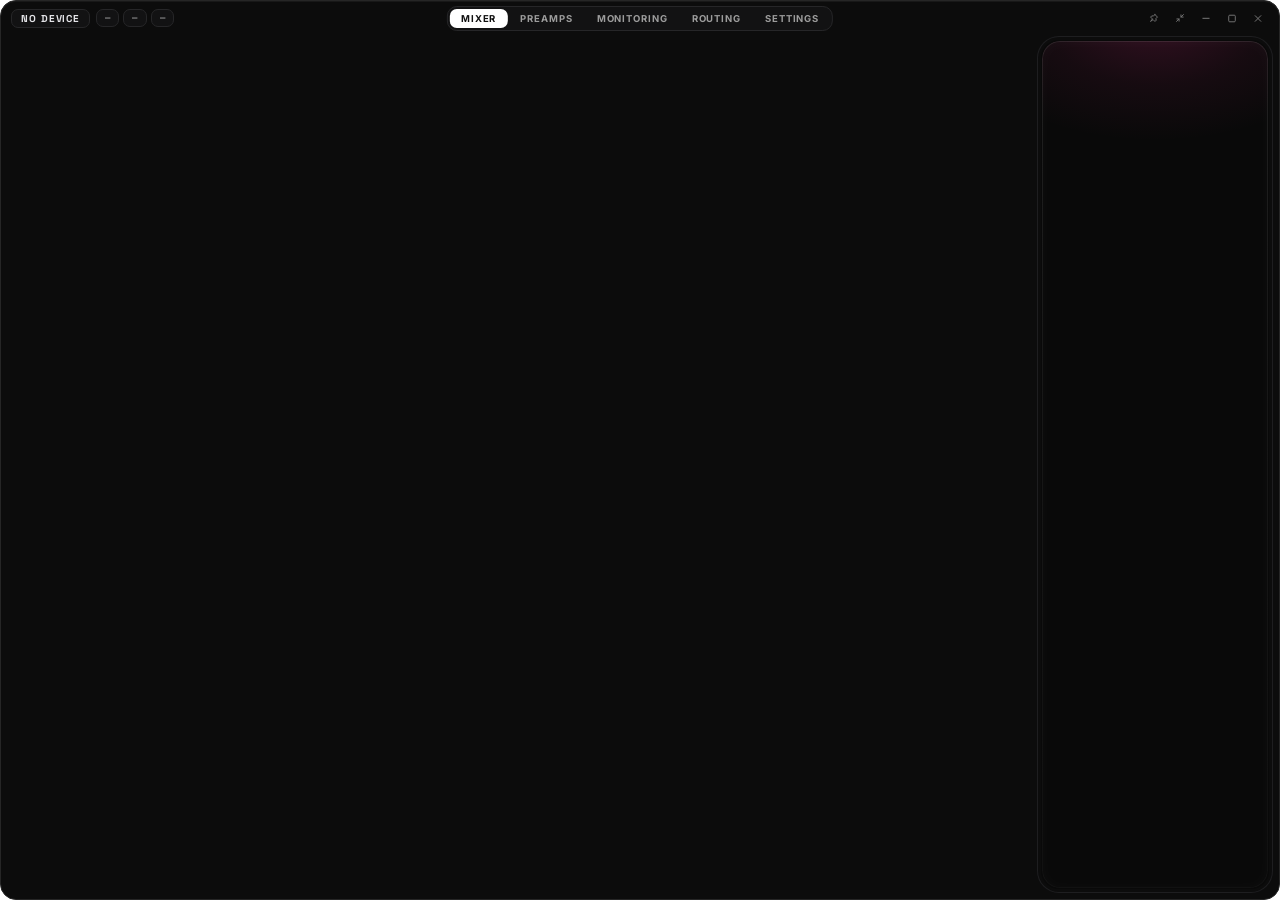
==== commit 322f348b: "v0.3.3: Official macOS traffic lights, hover fix & collapse icon alignment" ====
--- a/src/index.html
+++ b/src/index.html
@@ -44,6 +44,24 @@
     <div class="full-view">
       <header class="topbar" data-tauri-drag-region="deep">
         <div class="topbar-left">
+          <div class="mac-traffic-lights" id="macTrafficLights" aria-label="Window Controls">
+            <button type="button" id="btnMacClose" class="mac-tl mac-tl-close" title="Close">
+              <svg width="8" height="8" viewBox="0 0 8 8" fill="none" aria-hidden="true">
+                <path d="M1.6 1.6L6.4 6.4M6.4 1.6L1.6 6.4" stroke="currentColor" stroke-width="1.25" stroke-linecap="round" />
+              </svg>
+            </button>
+            <button type="button" id="btnMacMin" class="mac-tl mac-tl-min" title="Minimize">
+              <svg width="8" height="8" viewBox="0 0 8 8" fill="none" aria-hidden="true">
+                <path d="M1.4 4H6.6" stroke="currentColor" stroke-width="1.25" stroke-linecap="round" />
+              </svg>
+            </button>
+            <button type="button" id="btnMacMax" class="mac-tl mac-tl-max" title="Zoom / Fullscreen">
+              <svg width="8" height="8" viewBox="0 0 8 8" fill="currentColor" aria-hidden="true">
+                <path d="M1.5 1.9C1.5 1.68 1.68 1.5 1.9 1.5H4.9L1.5 4.9V1.9Z" />
+                <path d="M6.5 6.1C6.5 6.32 6.32 6.5 6.1 6.5H3.1L6.5 3.1V6.1Z" />
+              </svg>
+            </button>
+          </div>
           <span id="brandModel" class="brand-model">NO DEVICE</span>
           <div class="topbar-telemetry">
             <button type="button" id="srPill" class="telemetry-pill telemetry-btn" title="Change Sample Rate">—</button>
@@ -68,8 +86,8 @@
           </button>
           <button id="btnCollapse" class="icon-btn" title="Collapse to Compact Widget">
             <svg width="12" height="12" viewBox="0 0 16 16" fill="none" stroke="currentColor" stroke-width="1.5" stroke-linecap="round" stroke-linejoin="round">
-              <path d="M2.5 2.5L6.5 6.5M6.5 3V6.5H3" />
-              <path d="M13.5 13.5L9.5 9.5M9.5 13V9.5H13" />
+              <path d="M13.5 2.5L9.5 6.5M9.5 3V6.5H13" />
+              <path d="M2.5 13.5L6.5 9.5M6.5 13V9.5H3" />
             </svg>
           </button>
           <button id="btnMin" class="icon-btn" title="Minimize">
--- a/src/styles.css
+++ b/src/styles.css
@@ -1050,6 +1050,100 @@
   flex-shrink: 0;
 }
 
+.mac-traffic-lights {
+  display: none;
+  align-items: center;
+  gap: 8px;
+  margin-left: 2px;
+  margin-right: 6px;
+  padding: 4px 2px;
+  -webkit-app-region: no-drag;
+}
+
+:root[data-platform="macos"] .mac-traffic-lights {
+  display: inline-flex;
+}
+
+:root[data-platform="macos"] #btnMin,
+:root[data-platform="macos"] #btnMax,
+:root[data-platform="macos"] #btnCloseFull {
+  display: none;
+}
+
+.mac-tl {
+  -webkit-appearance: none;
+  appearance: none;
+  box-sizing: border-box;
+  width: 12px;
+  height: 12px;
+  min-width: 12px;
+  min-height: 12px;
+  border-radius: 50%;
+  border: none;
+  outline: none;
+  padding: 0;
+  margin: 0;
+  display: inline-flex;
+  align-items: center;
+  justify-content: center;
+  cursor: default;
+  -webkit-app-region: no-drag;
+  box-shadow: inset 0 0 0 0.5px rgba(0, 0, 0, 0.22);
+  transition: background-color 110ms ease, filter 80ms ease;
+}
+
+.mac-tl svg {
+  display: block;
+  width: 8px;
+  height: 8px;
+  opacity: 0;
+  pointer-events: none;
+  transition: opacity 80ms ease;
+}
+
+.mac-traffic-lights.is-hovered .mac-tl svg {
+  opacity: 1;
+}
+
+.mac-tl-close {
+  background-color: #ff5f57;
+  color: rgba(77, 0, 0, 0.85);
+}
+
+.mac-tl-close:active {
+  background-color: #bf4942;
+}
+
+.mac-tl-min {
+  background-color: #febc2e;
+  color: rgba(153, 87, 0, 0.9);
+}
+
+.mac-tl-min:active {
+  background-color: #bf8e22;
+}
+
+.mac-tl-max {
+  background-color: #28c840;
+  color: rgba(0, 101, 0, 0.88);
+}
+
+.mac-tl-max:active {
+  background-color: #1e9630;
+}
+
+/* Authentic macOS unfocused window state: dots dim until hovered */
+.mac-traffic-lights.is-unfocused:not(.is-hovered) .mac-tl {
+  background-color: rgba(255, 255, 255, 0.18);
+  box-shadow: inset 0 0 0 0.5px rgba(255, 255, 255, 0.12);
+}
+
+:root[data-theme="daylight"] .mac-traffic-lights.is-unfocused:not(.is-hovered) .mac-tl,
+:root[data-theme="liquidglass"][data-color-scheme="light"] .mac-traffic-lights.is-unfocused:not(.is-hovered) .mac-tl {
+  background-color: rgba(0, 0, 0, 0.14);
+  box-shadow: inset 0 0 0 0.5px rgba(0, 0, 0, 0.1);
+}
+
 .brand-mark {
   font-size: 11.5px;
   font-weight: 700;
@@ -4376,8 +4470,9 @@
 .settings-top-strip {
   display: grid;
   grid-template-columns: repeat(4, minmax(0, 1fr));
-  gap: 14px;
-  margin-bottom: 14px;
+  gap: 10px;
+  margin-bottom: 10px;
+  flex-shrink: 0;
 }
 
 .setting-pill-card {
@@ -4385,18 +4480,20 @@
   background: var(--bg-card);
   border: 1px solid transparent;
   box-shadow: var(--double-ring);
-  border-radius: 15px;
-  padding: 10px 12px;
+  border-radius: 14px;
+  padding: 8px 11px;
   display: flex;
   flex-direction: column;
-  gap: 6px;
+  gap: 5px;
   overflow: hidden;
 }
 
 .settings-columns {
   display: grid;
   grid-template-columns: repeat(2, minmax(0, 1fr));
-  gap: 14px;
+  gap: 10px;
+  flex-shrink: 0;
+  padding-bottom: 8px;
 }
 
 .settings-col {
@@ -4404,25 +4501,25 @@
   background: var(--bg-card);
   border: 1px solid transparent;
   box-shadow: var(--double-ring);
-  border-radius: 16px;
-  padding: 12px;
+  border-radius: 15px;
+  padding: 10px 11px;
   display: flex;
   flex-direction: column;
-  gap: 8px;
+  gap: 6px;
   overflow: hidden;
 }
 
 .settings-knob-pair {
   display: grid;
   grid-template-columns: repeat(2, minmax(0, 1fr));
-  gap: 8px;
+  gap: 7px;
 }
 
 .settings-card-row {
   background: #111113;
   border: 1px solid #242428;
-  border-radius: 11px;
-  padding: 10px 12px;
+  border-radius: 10px;
+  padding: 8px 11px;
   display: flex;
   align-items: center;
   justify-content: space-between;
@@ -4430,22 +4527,32 @@
 }
 
 .settings-card-row.knob-card {
-  padding: 10px;
+  padding: 8px 10px;
 }
 
 .settings-card-col {
   background: #111113;
   border: 1px solid #242428;
-  border-radius: 11px;
-  padding: 10px 12px;
+  border-radius: 10px;
+  padding: 8px 11px;
   display: flex;
   flex-direction: column;
-  gap: 8px;
+  gap: 6px;
 }
 
 .settings-card-row > div:first-child {
   min-width: 0;
   flex: 1 1 auto;
+}
+
+.settings-card-row .seg-group,
+.theme-sub-ctrl .seg-group {
+  flex-shrink: 0;
+}
+
+.settings-card-row .seg-btn,
+.theme-sub-ctrl .seg-btn {
+  white-space: nowrap;
 }
 
 .set-row-desc.single-line-desc {
@@ -5561,12 +5668,13 @@
   background: var(--bg-card);
   border: 1px solid transparent;
   box-shadow: var(--double-ring);
-  border-radius: 16px;
-  padding: 13px 14px;
-  margin-bottom: 14px;
+  border-radius: 15px;
+  padding: 10px 12px;
+  margin-bottom: 10px;
   display: flex;
   flex-direction: column;
-  gap: 11px;
+  gap: 8px;
+  flex-shrink: 0;
   overflow: hidden;
 }
 
@@ -5591,6 +5699,13 @@
   gap: 10px;
 }
 
+.theme-card-controls {
+  display: flex;
+  align-items: center;
+  flex-wrap: wrap;
+  gap: 12px;
+}
+
 .theme-sub-ctrl {
   display: flex;
   align-items: center;
@@ -5599,8 +5714,8 @@
 
 .theme-picker-grid {
   display: grid;
-  grid-template-columns: repeat(9, minmax(0, 1fr));
-  gap: 7px;
+  grid-template-columns: repeat(auto-fit, minmax(96px, 1fr));
+  gap: 6px;
 }
 
 @media (max-width: 1180px) {
@@ -5693,20 +5808,20 @@
 .theme-workflow-row {
   display: grid;
   grid-template-columns: repeat(3, minmax(0, 1fr));
+  gap: 8px;
+  padding-top: 7px;
+  border-top: 1px solid var(--border-subtle);
+}
+
+.theme-wf-item {
+  display: flex;
+  align-items: center;
+  justify-content: space-between;
   gap: 10px;
-  padding-top: 8px;
-  border-top: 1px solid var(--border-subtle);
-}
-
-.theme-wf-item {
-  display: flex;
-  align-items: center;
-  justify-content: space-between;
-  gap: 12px;
   background: var(--bg-inset);
   border: 1px solid var(--border-subtle);
-  border-radius: 11px;
-  padding: 9px 11px;
+  border-radius: 10px;
+  padding: 7px 10px;
 }
 
 /* =========================================================================
@@ -6843,14 +6958,16 @@
   --hw-meter-border: rgba(255, 255, 255, 0.15);
 }
 
-:root[data-theme="liquidglass"] .app-shell,
+:root[data-theme="liquidglass"] .app-shell {
+  border-color: rgba(255, 255, 255, 0.24);
+  box-shadow: inset 0 1px 0 rgba(255, 255, 255, 0.28);
+}
+
 :root[data-theme="liquidglass"] .tray-menu-card {
-  -webkit-backdrop-filter: blur(30px) saturate(185%);
-  backdrop-filter: blur(30px) saturate(185%);
   border-color: rgba(255, 255, 255, 0.24);
   box-shadow:
     inset 0 1px 0 rgba(255, 255, 255, 0.28),
-    0 18px 44px rgba(0, 0, 0, 0.42);
+    0 10px 26px rgba(0, 0, 0, 0.42);
 }
 
 :root[data-theme="liquidglass"] .master-dock,
@@ -6931,12 +7048,16 @@
   --hw-meter-lbl: rgba(20, 28, 44, 0.5);
 }
 
-:root[data-theme="liquidglass"][data-glass-scheme="light"] .app-shell,
+:root[data-theme="liquidglass"][data-glass-scheme="light"] .app-shell {
+  border-color: rgba(255, 255, 255, 0.88);
+  box-shadow: inset 0 1px 0 rgba(255, 255, 255, 0.96);
+}
+
 :root[data-theme="liquidglass"][data-glass-scheme="light"] .tray-menu-card {
   border-color: rgba(255, 255, 255, 0.88);
   box-shadow:
     inset 0 1px 0 rgba(255, 255, 255, 0.96),
-    0 16px 38px rgba(18, 28, 48, 0.18);
+    0 10px 26px rgba(18, 28, 48, 0.2);
 }
 
 :root[data-theme="liquidglass"][data-glass-scheme="light"] .top-nav-tabs {
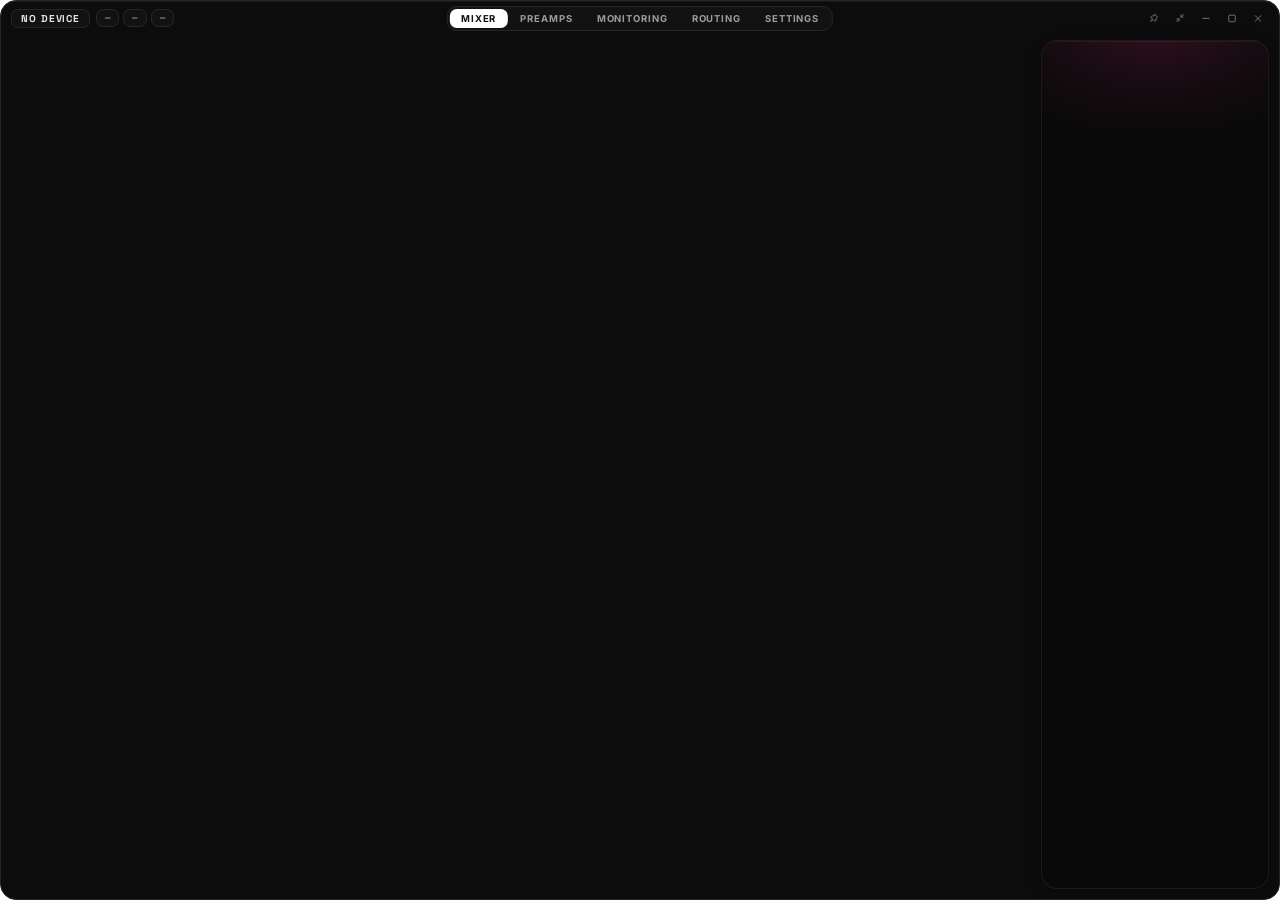
==== commit 7a4c4e62: "WIP: Liquid Glass Apple authenticity pass" ====
--- a/src/index.html
+++ b/src/index.html
@@ -42,26 +42,8 @@
 
     <!-- FULL STUDIO CONSOLE MODE -->
     <div class="full-view">
-      <header class="topbar" data-tauri-drag-region="deep">
+      <header class="topbar" data-tauri-drag-region>
         <div class="topbar-left">
-          <div class="mac-traffic-lights" id="macTrafficLights" aria-label="Window Controls">
-            <button type="button" id="btnMacClose" class="mac-tl mac-tl-close" title="Close">
-              <svg width="8" height="8" viewBox="0 0 8 8" fill="none" aria-hidden="true">
-                <path d="M1.6 1.6L6.4 6.4M6.4 1.6L1.6 6.4" stroke="currentColor" stroke-width="1.25" stroke-linecap="round" />
-              </svg>
-            </button>
-            <button type="button" id="btnMacMin" class="mac-tl mac-tl-min" title="Minimize">
-              <svg width="8" height="8" viewBox="0 0 8 8" fill="none" aria-hidden="true">
-                <path d="M1.4 4H6.6" stroke="currentColor" stroke-width="1.25" stroke-linecap="round" />
-              </svg>
-            </button>
-            <button type="button" id="btnMacMax" class="mac-tl mac-tl-max" title="Zoom / Fullscreen">
-              <svg width="8" height="8" viewBox="0 0 8 8" fill="currentColor" aria-hidden="true">
-                <path d="M1.5 1.9C1.5 1.68 1.68 1.5 1.9 1.5H4.9L1.5 4.9V1.9Z" />
-                <path d="M6.5 6.1C6.5 6.32 6.32 6.5 6.1 6.5H3.1L6.5 3.1V6.1Z" />
-              </svg>
-            </button>
-          </div>
           <span id="brandModel" class="brand-model">NO DEVICE</span>
           <div class="topbar-telemetry">
             <button type="button" id="srPill" class="telemetry-pill telemetry-btn" title="Change Sample Rate">—</button>
@@ -71,11 +53,11 @@
         </div>
 
         <nav class="top-nav-tabs" aria-label="Console Sections">
-          <button class="nav-item active" data-tab="mixer">MIXER</button>
-          <button class="nav-item" data-tab="preamps">PREAMPS</button>
-          <button class="nav-item" data-tab="monitoring">MONITORING</button>
-          <button class="nav-item" data-tab="routing">ROUTING</button>
-          <button class="nav-item" data-tab="settings">SETTINGS</button>
+          <button class="nav-item active" data-tab="mixer">Mixer</button>
+          <button class="nav-item" data-tab="preamps">Preamps</button>
+          <button class="nav-item" data-tab="monitoring">Monitoring</button>
+          <button class="nav-item" data-tab="routing">Routing</button>
+          <button class="nav-item" data-tab="settings">Settings</button>
         </nav>
 
         <div class="topbar-right">
--- a/src/styles.css
+++ b/src/styles.css
@@ -1050,98 +1050,17 @@
   flex-shrink: 0;
 }
 
-.mac-traffic-lights {
-  display: none;
-  align-items: center;
-  gap: 8px;
-  margin-left: 2px;
-  margin-right: 6px;
-  padding: 4px 2px;
-  -webkit-app-region: no-drag;
-}
-
-:root[data-platform="macos"] .mac-traffic-lights {
-  display: inline-flex;
+/* macOS uses native TitleBarStyle::Overlay traffic lights on the left;
+   reserve space before the device pill and hide custom Windows min/max/close buttons. */
+:root[data-platform="macos"] .topbar {
+  height: 36px;
+  padding-left: 78px;
 }
 
 :root[data-platform="macos"] #btnMin,
 :root[data-platform="macos"] #btnMax,
 :root[data-platform="macos"] #btnCloseFull {
   display: none;
-}
-
-.mac-tl {
-  -webkit-appearance: none;
-  appearance: none;
-  box-sizing: border-box;
-  width: 12px;
-  height: 12px;
-  min-width: 12px;
-  min-height: 12px;
-  border-radius: 50%;
-  border: none;
-  outline: none;
-  padding: 0;
-  margin: 0;
-  display: inline-flex;
-  align-items: center;
-  justify-content: center;
-  cursor: default;
-  -webkit-app-region: no-drag;
-  box-shadow: inset 0 0 0 0.5px rgba(0, 0, 0, 0.22);
-  transition: background-color 110ms ease, filter 80ms ease;
-}
-
-.mac-tl svg {
-  display: block;
-  width: 8px;
-  height: 8px;
-  opacity: 0;
-  pointer-events: none;
-  transition: opacity 80ms ease;
-}
-
-.mac-traffic-lights.is-hovered .mac-tl svg {
-  opacity: 1;
-}
-
-.mac-tl-close {
-  background-color: #ff5f57;
-  color: rgba(77, 0, 0, 0.85);
-}
-
-.mac-tl-close:active {
-  background-color: #bf4942;
-}
-
-.mac-tl-min {
-  background-color: #febc2e;
-  color: rgba(153, 87, 0, 0.9);
-}
-
-.mac-tl-min:active {
-  background-color: #bf8e22;
-}
-
-.mac-tl-max {
-  background-color: #28c840;
-  color: rgba(0, 101, 0, 0.88);
-}
-
-.mac-tl-max:active {
-  background-color: #1e9630;
-}
-
-/* Authentic macOS unfocused window state: dots dim until hovered */
-.mac-traffic-lights.is-unfocused:not(.is-hovered) .mac-tl {
-  background-color: rgba(255, 255, 255, 0.18);
-  box-shadow: inset 0 0 0 0.5px rgba(255, 255, 255, 0.12);
-}
-
-:root[data-theme="daylight"] .mac-traffic-lights.is-unfocused:not(.is-hovered) .mac-tl,
-:root[data-theme="liquidglass"][data-color-scheme="light"] .mac-traffic-lights.is-unfocused:not(.is-hovered) .mac-tl {
-  background-color: rgba(0, 0, 0, 0.14);
-  box-shadow: inset 0 0 0 0.5px rgba(0, 0, 0, 0.1);
 }
 
 .brand-mark {
@@ -1268,7 +1187,7 @@
   min-height: 0;
   overflow: hidden;
   background: transparent;
-  padding: 2px 5px 5px 5px;
+  padding: 5px 5px 5px 5px;
   display: flex;
   flex-direction: column;
 }
@@ -1282,7 +1201,7 @@
   min-height: 0;
   overflow-y: auto;
   overflow-x: hidden;
-  padding: 5px 5px 5px 5px;
+  padding: 0 5px 5px 5px;
 }
 
 .view-pane[data-pane="mixer"] {
@@ -1458,7 +1377,7 @@
   flex-shrink: 0;
   background: var(--bg-pod);
   border: 1px solid transparent;
-  border-radius: 18px;
+  border-radius: 16px;
   box-shadow: var(--double-ring);
   margin: 5px 10px 10px 4px;
   padding: 12px 11px;
@@ -2097,16 +2016,25 @@
 }
 
 #btnToggleDig {
-  width: 78px;
+  min-width: 92px;
+  height: 26px;
+  padding: 0 11px;
+  white-space: nowrap;
 }
 
 #btnRtGlobal {
-  width: 74px;
+  min-width: 82px;
+  height: 26px;
+  padding: 0 10px;
   text-align: center;
+  white-space: nowrap;
 }
 
 #btnSgRun {
-  width: 126px;
+  min-width: 144px;
+  height: 26px;
+  padding: 0 12px;
+  white-space: nowrap;
   display: inline-flex;
   align-items: center;
   justify-content: center;
@@ -2332,6 +2260,8 @@
 }
 
 .pair-head-row .strip-nums {
+  transform: translateX(0);
+  will-change: transform;
   transition: transform 260ms cubic-bezier(0.22, 1, 0.36, 1);
 }
 
@@ -2398,20 +2328,22 @@
   align-items: center;
   justify-content: space-between;
   width: 100%;
-  padding: 0 3px;
-  margin: 1px 0 5px;
+  padding: 0 2px;
+  margin: 1px 0 4px;
 }
 
 .pair-pan-bridge .pan-slot {
+  transform: translateX(0);
+  will-change: transform;
   transition: transform 260ms cubic-bezier(0.22, 1, 0.36, 1);
 }
 
 .mixer-pair.is-stereo .pan-left {
-  transform: translateX(4px);
+  transform: translateX(2px);
 }
 
 .mixer-pair.is-stereo .pan-right {
-  transform: translateX(-4px);
+  transform: translateX(-2px);
 }
 
 .pan-link-connector {
@@ -2463,6 +2395,8 @@
 
 .pair-ms-area .strip-ms-row {
   margin-bottom: 0;
+  transform: translateX(0);
+  will-change: transform, opacity;
   transition: transform 260ms cubic-bezier(0.22, 1, 0.36, 1), opacity 190ms ease;
 }
 
@@ -2658,18 +2592,18 @@
 }
 
 .pan-knob-host {
-  width: 44px;
-  height: 44px;
+  width: 54px;
+  height: 54px;
 }
 
 .pan-lr {
-  width: 30px;
+  width: 38px;
   display: flex;
   justify-content: space-between;
   font-size: 7.5px;
   font-weight: 700;
   color: #5a5a62;
-  margin-top: -4px;
+  margin-top: -5px;
 }
 
 .link-pill {
@@ -2903,15 +2837,33 @@
   gap: 6px;
 }
 
+.smartgain-quick .action-btn,
+.smartgain-quick .mini-pill-btn {
+  height: 26px;
+  padding: 0 11px;
+  font-size: 9.5px;
+  letter-spacing: 0.8px;
+  border-radius: 9px;
+  display: inline-flex;
+  align-items: center;
+  justify-content: center;
+  white-space: nowrap;
+}
+
 .sg-status-pill {
-  font-size: 9px;
+  height: 26px;
+  display: inline-flex;
+  align-items: center;
+  justify-content: center;
+  font-size: 9.5px;
   font-weight: 700;
-  letter-spacing: 0.9px;
+  letter-spacing: 0.8px;
   color: var(--text-secondary);
   background: #171717;
   border: 1px solid #2b2b2b;
-  padding: 4px 9px;
-  border-radius: 7px;
+  padding: 0 11px;
+  border-radius: 9px;
+  white-space: nowrap;
 }
 
 .sg-status-pill.running {
@@ -3579,6 +3531,168 @@
 }
 
 /* Clean 2.5D Elevation-Coded Acoustic Soundstage */
+.rt-eq-panel {
+  flex: 1 1 auto;
+  min-height: 0;
+  overflow-y: auto;
+  display: flex;
+  flex-direction: column;
+  gap: 6px;
+  padding: 8px 10px;
+  border-radius: 14px;
+  background: var(--bg-inset);
+  border: 1px solid var(--border);
+}
+
+.rt-eq-head {
+  display: flex;
+  align-items: center;
+  justify-content: space-between;
+  gap: 8px;
+  flex-shrink: 0;
+}
+
+.rt-eq-spk-tabs,
+.rt-eq-head-actions {
+  display: flex;
+  align-items: center;
+  gap: 6px;
+}
+
+.rt-eq-oled {
+  position: relative;
+  flex: 1 1 auto;
+  min-height: 112px;
+  background: #0a0a0d;
+  border: 1px solid var(--border);
+  border-radius: 10px;
+  overflow: hidden;
+  box-shadow: inset 0 2px 10px rgba(0, 0, 0, 0.55);
+}
+
+.rt-spk-select {
+  min-width: 175px;
+}
+
+.rt-eq-band-bar {
+  display: grid;
+  grid-template-columns: repeat(6, minmax(0, 1fr));
+  gap: 5px;
+  flex-shrink: 0;
+}
+
+.rt-eq-controls {
+  display: flex;
+  align-items: center;
+  gap: 10px;
+  flex-wrap: wrap;
+  flex-shrink: 0;
+}
+
+.rt-eq-controls .rt-insp-ctrl {
+  flex: 1 1 140px;
+}
+
+.rt-profiles-section {
+  display: flex;
+  flex-direction: column;
+  gap: 5px;
+  padding-top: 5px;
+  border-top: 1px solid var(--border-subtle);
+  flex-shrink: 0;
+}
+
+.rt-profiles-head {
+  display: flex;
+  align-items: center;
+  justify-content: space-between;
+  gap: 8px;
+}
+
+.rt-profiles-hint {
+  font-size: 9px;
+  color: var(--text-muted);
+}
+
+.rt-profile-grid {
+  display: grid;
+  grid-template-columns: repeat(3, minmax(0, 1fr));
+  gap: 5px;
+}
+
+.rt-profile-card {
+  display: flex;
+  flex-direction: column;
+  gap: 4px;
+  padding: 5px 7px;
+  border-radius: 9px;
+  background: var(--bg-card);
+  border: 1px solid var(--border);
+  cursor: pointer;
+  transition: border-color 140ms ease, background-color 140ms ease, transform 100ms ease, box-shadow 140ms ease;
+}
+
+.rt-profile-card:hover {
+  border-color: var(--border-strong);
+  transform: translateY(-1px);
+}
+
+.rt-profile-card.active {
+  border-color: var(--mac-accent, #a78bfa);
+  box-shadow: 0 0 0 1px color-mix(in srgb, var(--mac-accent, #a78bfa) 35%, transparent);
+}
+
+.rt-profile-card-head {
+  display: flex;
+  align-items: center;
+  justify-content: space-between;
+  gap: 6px;
+}
+
+.rt-profile-card-name {
+  font-size: 9.5px;
+  font-weight: 700;
+  color: var(--text-primary);
+  white-space: nowrap;
+  overflow: hidden;
+  text-overflow: ellipsis;
+}
+
+.rt-profile-save-btn {
+  border: 1px solid var(--border-strong);
+  background: var(--bg-hover);
+  color: var(--text-primary);
+  font-size: 8px;
+  font-weight: 700;
+  letter-spacing: 0.6px;
+  padding: 2px 7px;
+  border-radius: 6px;
+  cursor: pointer;
+  flex-shrink: 0;
+}
+
+.rt-profile-save-btn:hover {
+  background: var(--mac-accent, #2dd4bf);
+  color: var(--mac-accent-fg, #0c0c0e);
+  border-color: transparent;
+}
+
+.rt-profile-card-oled {
+  width: 100%;
+  height: 22px;
+  background: #0a0a0d;
+  border: 1px solid var(--border-subtle);
+  border-radius: 6px;
+  overflow: hidden;
+  padding: 2px;
+}
+
+.rt-profile-card-oled svg {
+  display: block;
+  width: 100%;
+  height: 100%;
+}
+
 .rt-stage-3d {
   position: relative;
   flex: 1 1 auto;
@@ -4470,8 +4584,8 @@
 .settings-top-strip {
   display: grid;
   grid-template-columns: repeat(4, minmax(0, 1fr));
-  gap: 10px;
-  margin-bottom: 10px;
+  gap: 14px;
+  margin-bottom: 14px;
   flex-shrink: 0;
 }
 
@@ -4480,20 +4594,20 @@
   background: var(--bg-card);
   border: 1px solid transparent;
   box-shadow: var(--double-ring);
-  border-radius: 14px;
-  padding: 8px 11px;
+  border-radius: 16px;
+  padding: 10px 12px;
   display: flex;
   flex-direction: column;
-  gap: 5px;
+  gap: 6px;
   overflow: hidden;
 }
 
 .settings-columns {
   display: grid;
   grid-template-columns: repeat(2, minmax(0, 1fr));
-  gap: 10px;
+  gap: 14px;
   flex-shrink: 0;
-  padding-bottom: 8px;
+  padding-bottom: 10px;
 }
 
 .settings-col {
@@ -4501,18 +4615,18 @@
   background: var(--bg-card);
   border: 1px solid transparent;
   box-shadow: var(--double-ring);
-  border-radius: 15px;
-  padding: 10px 11px;
+  border-radius: 16px;
+  padding: 12px 14px;
   display: flex;
   flex-direction: column;
-  gap: 6px;
+  gap: 8px;
   overflow: hidden;
 }
 
 .settings-knob-pair {
   display: grid;
   grid-template-columns: repeat(2, minmax(0, 1fr));
-  gap: 7px;
+  gap: 8px;
 }
 
 .settings-card-row {
@@ -5568,8 +5682,12 @@
 .dock-guard-strip {
   display: flex;
   flex-wrap: wrap;
+  align-content: flex-start;
   gap: 4px;
+  height: 44px;
   margin-top: 2px;
+  flex-shrink: 0;
+  overflow: hidden;
 }
 
 .guard-badge {
@@ -5630,7 +5748,10 @@
   align-items: center;
   justify-content: space-between;
   gap: 6px;
-  padding: 4px 8px;
+  height: 24px;
+  padding: 0 8px;
+  flex-shrink: 0;
+  white-space: nowrap;
   background: var(--bg-inset);
   border: 1px solid var(--border-subtle);
   border-radius: 8px;
@@ -5668,9 +5789,9 @@
   background: var(--bg-card);
   border: 1px solid transparent;
   box-shadow: var(--double-ring);
-  border-radius: 15px;
-  padding: 10px 12px;
-  margin-bottom: 10px;
+  border-radius: 16px;
+  padding: 12px 14px;
+  margin-bottom: 14px;
   display: flex;
   flex-direction: column;
   gap: 8px;
@@ -5981,178 +6102,178 @@
   --hw-meter-lbl: rgba(24, 28, 38, 0.48);
 }
 
-:root[data-theme="daylight"] .app-shell.mode-full {
+:root[data-light-ui="true"] .app-shell.mode-full {
   border-color: #c8cdd8;
 }
 
-:root[data-theme="daylight"] .topbar {
+:root[data-light-ui="true"] .topbar {
   background: #eff1f6;
   border-bottom-color: #d6dbe4;
 }
 
-:root[data-theme="daylight"] .brand-model,
-:root[data-theme="daylight"] .view-title,
-:root[data-theme="daylight"] .strip-nums,
-:root[data-theme="daylight"] .preamp-ch-name,
-:root[data-theme="daylight"] .rm-out-label,
-:root[data-theme="daylight"] .meter-col-label,
-:root[data-theme="daylight"] .comp-val,
-:root[data-theme="daylight"] .set-row-title,
-:root[data-theme="daylight"] .bus-vol-val,
-:root[data-theme="daylight"] .strip-db-readout,
-:root[data-theme="daylight"] .hpf-freq-val,
-:root[data-theme="daylight"] .insp-send-val {
+:root[data-light-ui="true"] .brand-model,
+:root[data-light-ui="true"] .view-title,
+:root[data-light-ui="true"] .strip-nums,
+:root[data-light-ui="true"] .preamp-ch-name,
+:root[data-light-ui="true"] .rm-out-label,
+:root[data-light-ui="true"] .meter-col-label,
+:root[data-light-ui="true"] .comp-val,
+:root[data-light-ui="true"] .set-row-title,
+:root[data-light-ui="true"] .bus-vol-val,
+:root[data-light-ui="true"] .strip-db-readout,
+:root[data-light-ui="true"] .hpf-freq-val,
+:root[data-light-ui="true"] .insp-send-val {
   color: #15171d;
 }
 
-:root[data-theme="daylight"] .icon-btn {
+:root[data-light-ui="true"] .icon-btn {
   color: #4c5260;
 }
 
-:root[data-theme="daylight"] .icon-btn:hover {
+:root[data-light-ui="true"] .icon-btn:hover {
   background: #dfe4ed;
   border-color: #bcc3d1;
   color: #15171d;
 }
 
-:root[data-theme="daylight"] .nav-item,
-:root[data-theme="daylight"] .bus-tab,
-:root[data-theme="daylight"] .seg-btn,
-:root[data-theme="daylight"] .action-btn,
-:root[data-theme="daylight"] .mon-btn,
-:root[data-theme="daylight"] .ms-btn,
-:root[data-theme="daylight"] .mini-pill-btn,
-:root[data-theme="daylight"] .link-pill,
-:root[data-theme="daylight"] .telemetry-pill,
-:root[data-theme="daylight"] .tone-btn,
-:root[data-theme="daylight"] .orbit-btn,
-:root[data-theme="daylight"] .eq-band-pill,
-:root[data-theme="daylight"] .preamp-eq-band-tile,
-:root[data-theme="daylight"] .lb-src-btn {
+:root[data-light-ui="true"] .nav-item,
+:root[data-light-ui="true"] .bus-tab,
+:root[data-light-ui="true"] .seg-btn,
+:root[data-light-ui="true"] .action-btn,
+:root[data-light-ui="true"] .mon-btn,
+:root[data-light-ui="true"] .ms-btn,
+:root[data-light-ui="true"] .mini-pill-btn,
+:root[data-light-ui="true"] .link-pill,
+:root[data-light-ui="true"] .telemetry-pill,
+:root[data-light-ui="true"] .tone-btn,
+:root[data-light-ui="true"] .orbit-btn,
+:root[data-light-ui="true"] .eq-band-pill,
+:root[data-light-ui="true"] .preamp-eq-band-tile,
+:root[data-light-ui="true"] .lb-src-btn {
   background: #eceff4;
   border-color: #cfd4df;
   color: #3a404d;
 }
 
-:root[data-theme="daylight"] .nav-item:hover,
-:root[data-theme="daylight"] .bus-tab:hover,
-:root[data-theme="daylight"] .seg-btn:hover,
-:root[data-theme="daylight"] .action-btn:hover,
-:root[data-theme="daylight"] .mon-btn:hover,
-:root[data-theme="daylight"] .ms-btn:hover,
-:root[data-theme="daylight"] .mini-pill-btn:hover,
-:root[data-theme="daylight"] .link-pill:hover,
-:root[data-theme="daylight"] .telemetry-btn:hover,
-:root[data-theme="daylight"] .telemetry-btn.select-open,
-:root[data-theme="daylight"] .tone-btn:hover,
-:root[data-theme="daylight"] .orbit-btn:hover,
-:root[data-theme="daylight"] .eq-band-pill:hover,
-:root[data-theme="daylight"] .preamp-eq-band-tile:hover,
-:root[data-theme="daylight"] .lb-src-btn:hover {
+:root[data-light-ui="true"] .nav-item:hover,
+:root[data-light-ui="true"] .bus-tab:hover,
+:root[data-light-ui="true"] .seg-btn:hover,
+:root[data-light-ui="true"] .action-btn:hover,
+:root[data-light-ui="true"] .mon-btn:hover,
+:root[data-light-ui="true"] .ms-btn:hover,
+:root[data-light-ui="true"] .mini-pill-btn:hover,
+:root[data-light-ui="true"] .link-pill:hover,
+:root[data-light-ui="true"] .telemetry-btn:hover,
+:root[data-light-ui="true"] .telemetry-btn.select-open,
+:root[data-light-ui="true"] .tone-btn:hover,
+:root[data-light-ui="true"] .orbit-btn:hover,
+:root[data-light-ui="true"] .eq-band-pill:hover,
+:root[data-light-ui="true"] .preamp-eq-band-tile:hover,
+:root[data-light-ui="true"] .lb-src-btn:hover {
   background: #dfe4ee;
   border-color: #b4bccb;
   color: #15171d;
 }
 
-:root[data-theme="daylight"] .nav-item.active,
-:root[data-theme="daylight"] .bus-tab.active,
-:root[data-theme="daylight"] .seg-btn.active,
-:root[data-theme="daylight"] .action-btn.active,
-:root[data-theme="daylight"] .action-btn.accent-btn,
-:root[data-theme="daylight"] .mon-btn.active,
-:root[data-theme="daylight"] .mini-pill-btn.active,
-:root[data-theme="daylight"] .link-pill.active,
-:root[data-theme="daylight"] .lb-src-btn.active,
-:root[data-theme="daylight"] .hw-btn.is-active {
+:root[data-light-ui="true"] .nav-item.active,
+:root[data-light-ui="true"] .bus-tab.active,
+:root[data-light-ui="true"] .seg-btn.active,
+:root[data-light-ui="true"] .action-btn.active,
+:root[data-light-ui="true"] .action-btn.accent-btn,
+:root[data-light-ui="true"] .mon-btn.active,
+:root[data-light-ui="true"] .mini-pill-btn.active,
+:root[data-light-ui="true"] .link-pill.active,
+:root[data-light-ui="true"] .lb-src-btn.active,
+:root[data-light-ui="true"] .hw-btn.is-active {
   background: #181a20;
   color: #ffffff;
   border-color: #181a20;
 }
 
-:root[data-theme="daylight"] .action-btn.accent-btn:hover {
+:root[data-light-ui="true"] .action-btn.accent-btn:hover {
   background: #2b2f3a;
   color: #ffffff;
   border-color: #2b2f3a;
 }
 
-:root[data-theme="daylight"] .mini-pill-btn.green-active.active {
+:root[data-light-ui="true"] .mini-pill-btn.green-active.active {
   background: #16a34a;
   color: #ffffff;
   border-color: #15803d;
 }
 
-:root[data-theme="daylight"] .mini-pill-btn.danger-active.active,
-:root[data-theme="daylight"] .mon-btn.danger-active.active,
-:root[data-theme="daylight"] .ms-btn.mute-btn.active,
-:root[data-theme="daylight"] .action-btn.danger-btn {
+:root[data-light-ui="true"] .mini-pill-btn.danger-active.active,
+:root[data-light-ui="true"] .mon-btn.danger-active.active,
+:root[data-light-ui="true"] .ms-btn.mute-btn.active,
+:root[data-light-ui="true"] .action-btn.danger-btn {
   background: #e11d48;
   color: #ffffff;
   border-color: #be123c;
 }
 
-:root[data-theme="daylight"] .ms-btn.solo-btn.active,
-:root[data-theme="daylight"] .mini-pill-btn.solo-pill.active,
-:root[data-theme="daylight"] .mon-btn.solo-btn.active {
+:root[data-light-ui="true"] .ms-btn.solo-btn.active,
+:root[data-light-ui="true"] .mini-pill-btn.solo-pill.active,
+:root[data-light-ui="true"] .mon-btn.solo-btn.active {
   background: #f59e0b;
   color: #111114;
   border-color: #d97706;
 }
 
-:root[data-theme="daylight"] .mini-pill-btn.ab-btn.active {
+:root[data-light-ui="true"] .mini-pill-btn.ab-btn.active {
   background: rgba(124, 58, 237, 0.14);
   border-color: #7c3aed;
   color: #5b21b6;
 }
 
-:root[data-theme="daylight"] .tone-btn.tone-glow.active {
+:root[data-light-ui="true"] .tone-btn.tone-glow.active {
   background: linear-gradient(135deg, #7c3aed 0%, #2563eb 100%);
   color: #ffffff;
   border-color: transparent;
 }
 
-:root[data-theme="daylight"] .tone-btn.tone-hmx.active {
+:root[data-light-ui="true"] .tone-btn.tone-hmx.active {
   background: #7c3aed;
   color: #ffffff;
   border-color: #6d28d9;
 }
 
-:root[data-theme="daylight"] .tone-btn.tone-lift.active {
+:root[data-light-ui="true"] .tone-btn.tone-lift.active {
   background: #2563eb;
   color: #ffffff;
   border-color: #1d4ed8;
 }
 
-:root[data-theme="daylight"] .orbit-btn.orbit-punch.active {
+:root[data-light-ui="true"] .orbit-btn.orbit-punch.active {
   background: rgba(13, 148, 136, 0.16);
   color: #0f766e;
   border-color: #0d9488;
 }
 
-:root[data-theme="daylight"] .orbit-btn.orbit-smooth.active {
+:root[data-light-ui="true"] .orbit-btn.orbit-smooth.active {
   background: rgba(217, 119, 6, 0.16);
   color: #b45309;
   border-color: #d97706;
 }
 
-:root[data-theme="daylight"] .orbit-btn.orbit-vintage.active {
+:root[data-light-ui="true"] .orbit-btn.orbit-vintage.active {
   background: rgba(124, 58, 237, 0.16);
   color: #6d28d9;
   border-color: #7c3aed;
 }
 
-:root[data-theme="daylight"] .eq-band-pill.active,
-:root[data-theme="daylight"] .preamp-eq-band-tile.active {
+:root[data-light-ui="true"] .eq-band-pill.active,
+:root[data-light-ui="true"] .preamp-eq-band-tile.active {
   background: color-mix(in srgb, var(--band-col) 22%, #ffffff);
   color: #15171d;
   border-color: var(--band-col);
 }
 
-:root[data-theme="daylight"] .preamp-eq-band-tile.active .peq-tile-meta {
+:root[data-light-ui="true"] .preamp-eq-band-tile.active .peq-tile-meta {
   color: #3a404d;
 }
 
-:root[data-theme="daylight"] .dock-select,
-:root[data-theme="daylight"] .insp-ch-select {
+:root[data-light-ui="true"] .dock-select,
+:root[data-light-ui="true"] .insp-ch-select {
   background-color: #ffffff;
   background-image: url("data:image/svg+xml,%3Csvg xmlns='http://www.w3.org/2000/svg' width='10' height='6' viewBox='0 0 10 6'%3E%3Cpath d='M1.2 1.2L5 4.8L8.8 1.2' fill='none' stroke='%234c5260' stroke-width='1.5' stroke-linecap='round' stroke-linejoin='round'/%3E%3C/svg%3E");
   background-repeat: no-repeat;
@@ -6161,193 +6282,198 @@
   color: #15171d;
 }
 
-:root[data-theme="daylight"] .dock-select:hover,
-:root[data-theme="daylight"] .dock-select:focus,
-:root[data-theme="daylight"] .dock-select.select-open,
-:root[data-theme="daylight"] .insp-ch-select:hover,
-:root[data-theme="daylight"] .insp-ch-select:focus,
-:root[data-theme="daylight"] .insp-ch-select.select-open {
+:root[data-light-ui="true"] .dock-select:hover,
+:root[data-light-ui="true"] .dock-select:focus,
+:root[data-light-ui="true"] .dock-select.select-open,
+:root[data-light-ui="true"] .insp-ch-select:hover,
+:root[data-light-ui="true"] .insp-ch-select:focus,
+:root[data-light-ui="true"] .insp-ch-select.select-open {
   background-color: #f4f6fa;
   border-color: #9ba4b6;
 }
 
-:root[data-theme="daylight"] .scribble-input,
-:root[data-theme="daylight"] .db-type-input {
+:root[data-light-ui="true"] .scribble-input,
+:root[data-light-ui="true"] .db-type-input {
   background: #ffffff;
   color: #15171d;
   border-color: #0d9488;
 }
 
-:root[data-theme="daylight"] .switch-toggle {
+:root[data-light-ui="true"] .switch-toggle {
   background: #d2d7e2;
   border-color: #bcc3d1;
 }
 
-:root[data-theme="daylight"] .switch-toggle::after {
+:root[data-light-ui="true"] .switch-toggle::after {
   background: #ffffff;
   box-shadow: 0 1px 3px rgba(15, 20, 30, 0.2);
 }
 
-:root[data-theme="daylight"] .switch-toggle.on {
+:root[data-light-ui="true"] .switch-toggle.on {
   background: #16a34a;
   border-color: #15803d;
 }
 
-:root[data-theme="daylight"] .switch-toggle.on::after {
+:root[data-light-ui="true"] .switch-toggle.on::after {
   background: #ffffff;
 }
 
-:root[data-theme="daylight"] .mini-slider {
+:root[data-light-ui="true"] .mini-slider {
   background: #cfd5e1;
 }
 
-:root[data-theme="daylight"] .mini-slider::-webkit-slider-thumb {
+:root[data-light-ui="true"] .mini-slider::-webkit-slider-thumb {
   background: #181a20;
   border-color: #ffffff;
 }
 
-:root[data-theme="daylight"] .preamp-ch-num,
-:root[data-theme="daylight"] .sg-status-pill {
+:root[data-light-ui="true"] .preamp-ch-num,
+:root[data-light-ui="true"] .sg-status-pill,
+:root[data-light-ui="true"] .phase-tag {
   background: #e6e9f1;
   border-color: #cfd4df;
   color: #252934;
 }
 
-:root[data-theme="daylight"] .sg-status-pill.running {
+:root[data-light-ui="true"] .phase-placeholder h3 {
+  color: #15171d;
+}
+
+:root[data-light-ui="true"] .sg-status-pill.running {
   background: #16a34a;
   border-color: #15803d;
   color: #ffffff;
 }
 
-:root[data-theme="daylight"] .rt-spk-icon {
+:root[data-light-ui="true"] .rt-spk-icon {
   background: #181a20;
   color: #ffffff;
 }
 
-:root[data-theme="daylight"] .rt-layout-badge {
+:root[data-light-ui="true"] .rt-layout-badge {
   color: #0f766e;
   background: rgba(13, 148, 136, 0.12);
   border-color: rgba(13, 148, 136, 0.45);
 }
 
-:root[data-theme="daylight"] .dsp-lock-pill {
+:root[data-light-ui="true"] .dsp-lock-pill {
   color: #b45309;
   background: rgba(217, 119, 6, 0.12);
   border-color: rgba(217, 119, 6, 0.4);
 }
 
-:root[data-theme="daylight"] .seg-group,
-:root[data-theme="daylight"] .dsp-ch-tabs,
-:root[data-theme="daylight"] .top-nav-tabs,
-:root[data-theme="daylight"] .bus-tabs {
+:root[data-light-ui="true"] .seg-group,
+:root[data-light-ui="true"] .dsp-ch-tabs,
+:root[data-light-ui="true"] .top-nav-tabs,
+:root[data-light-ui="true"] .bus-tabs {
   background: #e2e5ed;
   border-color: #cfd4df;
 }
 
-:root[data-theme="daylight"] .dock-divider {
+:root[data-light-ui="true"] .dock-divider {
   background: #d6dbe5;
 }
 
-:root[data-theme="daylight"] .am-peak-pill {
+:root[data-light-ui="true"] .am-peak-pill {
   color: #2c313d;
 }
 
-:root[data-theme="daylight"] .am-peak-pill.is-inf {
+:root[data-light-ui="true"] .am-peak-pill.is-inf {
   color: #8b92a3;
 }
 
-:root[data-theme="daylight"] .am-peak-pill:hover {
+:root[data-light-ui="true"] .am-peak-pill:hover {
   color: #15171d;
 }
 
-:root[data-theme="daylight"] .am-track {
+:root[data-light-ui="true"] .am-track {
   background: #dde1ea;
   border-color: #c8cedb;
 }
 
-:root[data-theme="daylight"] .rm-dot {
+:root[data-light-ui="true"] .rm-dot {
   background: #ffffff;
   border-color: #b8c0cf;
 }
 
-:root[data-theme="daylight"] .rm-dot.active {
+:root[data-light-ui="true"] .rm-dot.active {
   background: #181a20;
   border-color: #181a20;
   box-shadow: 0 0 0 3px rgba(24, 26, 32, 0.14);
 }
 
-:root[data-theme="daylight"] .phys-out-item {
+:root[data-light-ui="true"] .phys-out-item {
   background: #eef1f6;
   border-color: #d4d9e3;
 }
 
-:root[data-theme="daylight"] .fader-slot {
+:root[data-light-ui="true"] .fader-slot {
   background: #d2d7e2;
 }
 
-:root[data-theme="daylight"] .fader-thumb {
+:root[data-light-ui="true"] .fader-thumb {
   background: linear-gradient(180deg, #353842 0%, #23252c 50%, #15171c 100%);
   border-color: #090a0d;
 }
 
-:root[data-theme="daylight"] .fader-thumb-ridge {
+:root[data-light-ui="true"] .fader-thumb-ridge {
   background: rgba(255, 255, 255, 0.24);
 }
 
-:root[data-theme="daylight"] .dsp-card,
-:root[data-theme="daylight"] .rt-stage-3d,
-:root[data-theme="daylight"] .rt-spk-inspector,
-:root[data-theme="daylight"] .rt-prof-trim-inline,
-:root[data-theme="daylight"] .mon-meter-bay,
-:root[data-theme="daylight"] .settings-card-row,
-:root[data-theme="daylight"] .settings-card-col,
-:root[data-theme="daylight"] .custom-select-menu,
-:root[data-theme="daylight"] .modal-card {
+:root[data-light-ui="true"] .dsp-card,
+:root[data-light-ui="true"] .rt-stage-3d,
+:root[data-light-ui="true"] .rt-spk-inspector,
+:root[data-light-ui="true"] .rt-prof-trim-inline,
+:root[data-light-ui="true"] .mon-meter-bay,
+:root[data-light-ui="true"] .settings-card-row,
+:root[data-light-ui="true"] .settings-card-col,
+:root[data-light-ui="true"] .custom-select-menu,
+:root[data-light-ui="true"] .modal-card {
   background: #f1f3f8;
   border-color: #cfd5e0;
   color: #15171d;
 }
 
-:root[data-theme="daylight"] .rt-room-axis,
-:root[data-theme="daylight"] .rt-room-arc {
+:root[data-light-ui="true"] .rt-room-axis,
+:root[data-light-ui="true"] .rt-room-arc {
   stroke: rgba(20, 24, 34, 0.13);
 }
 
-:root[data-theme="daylight"] .rt-front-bar::before {
+:root[data-light-ui="true"] .rt-front-bar::before {
   background: linear-gradient(90deg, transparent 0%, rgba(20, 24, 34, 0.25) 50%, transparent 100%);
 }
 
-:root[data-theme="daylight"] .rt-front-bar span {
+:root[data-light-ui="true"] .rt-front-bar span {
   color: rgba(20, 24, 34, 0.42);
 }
 
-:root[data-theme="daylight"] .rt-beam.beam-ear {
+:root[data-light-ui="true"] .rt-beam.beam-ear {
   stroke: rgba(124, 58, 237, 0.36);
 }
 
-:root[data-theme="daylight"] .rt-beam.beam-ear.selected {
+:root[data-light-ui="true"] .rt-beam.beam-ear.selected {
   stroke: rgba(124, 58, 237, 0.88);
 }
 
-:root[data-theme="daylight"] .rt-beam.beam-height {
+:root[data-light-ui="true"] .rt-beam.beam-height {
   stroke: rgba(13, 148, 136, 0.42);
 }
 
-:root[data-theme="daylight"] .rt-beam.beam-sub {
+:root[data-light-ui="true"] .rt-beam.beam-sub {
   stroke: rgba(217, 119, 6, 0.45);
 }
 
-:root[data-theme="daylight"] .rt-spk-code,
-:root[data-theme="daylight"] .rt-spk-name,
-:root[data-theme="daylight"] .rt-user-label {
+:root[data-light-ui="true"] .rt-spk-code,
+:root[data-light-ui="true"] .rt-spk-name,
+:root[data-light-ui="true"] .rt-user-label {
   color: #15171d;
 }
 
-:root[data-theme="daylight"] .rt-user-arrow {
+:root[data-light-ui="true"] .rt-user-arrow {
   border-bottom-color: #15171d;
 }
 
-:root[data-theme="daylight"] .rt-user-head {
+:root[data-light-ui="true"] .rt-user-head {
   background: radial-gradient(circle at 38% 30%, #ffffff 0%, #e8ebf2 80%);
   border-color: #181a20;
   color: #15171d;
@@ -6356,111 +6482,169 @@
     0 0 0 4px rgba(20, 24, 34, 0.06);
 }
 
-:root[data-theme="daylight"] .rt-elev-legend {
+:root[data-light-ui="true"] .rt-elev-legend {
   background: rgba(255, 255, 255, 0.85);
   border-color: #cfd5e0;
 }
 
-:root[data-theme="daylight"] .rt-leg-item {
+:root[data-light-ui="true"] .rt-leg-item {
   color: rgba(21, 23, 29, 0.35);
 }
 
-:root[data-theme="daylight"] .rt-leg-item.is-present {
+:root[data-light-ui="true"] .rt-leg-item.is-present {
   color: #15171d;
 }
 
-:root[data-theme="daylight"] .custom-select-menu::-webkit-scrollbar-thumb {
+:root[data-light-ui="true"] .custom-select-menu::-webkit-scrollbar-thumb {
   background: rgba(0, 0, 0, 0.2);
   border: 2px solid transparent;
   background-clip: padding-box;
 }
 
-:root[data-theme="daylight"] .custom-select-menu::-webkit-scrollbar-thumb:hover {
+:root[data-light-ui="true"] .custom-select-menu::-webkit-scrollbar-thumb:hover {
   background: rgba(0, 0, 0, 0.36);
   border: 2px solid transparent;
   background-clip: padding-box;
 }
 
-:root[data-theme="daylight"] .custom-select-opt {
+:root[data-light-ui="true"] .custom-select-opt {
   color: #252932;
 }
 
-:root[data-theme="daylight"] .custom-select-opt:hover {
+:root[data-light-ui="true"] .custom-select-opt:hover {
   background: #e3e7f0;
 }
 
-:root[data-theme="daylight"] .custom-select-opt.selected {
+:root[data-light-ui="true"] .custom-select-opt.selected {
   background: #181a20;
   color: #ffffff;
 }
 
-:root[data-theme="daylight"] .dock-wave-slot {
+:root[data-light-ui="true"] .dock-wave-slot {
   background:
     radial-gradient(85% 36px at 50% -6px, color-mix(in srgb, var(--wave-glow, #ec2f8c) 11%, transparent) 0%, transparent 100%),
     color-mix(in srgb, var(--bg-inset) 72%, transparent);
   border-color: color-mix(in srgb, var(--wave-glow, #ec2f8c) 26%, #cfd5e0);
 }
 
-:root[data-theme="daylight"] .dock-wave-src {
+:root[data-light-ui="true"] .dock-wave-src {
   color: color-mix(in srgb, var(--wave-glow, #c0266d) 78%, #15171d);
 }
 
-:root[data-theme="daylight"] .preamp-eq-oled,
-:root[data-theme="daylight"] .comp-transfer-oled,
-:root[data-theme="daylight"] .preamp-comp-gr,
-:root[data-theme="daylight"] .comp-gr-oled,
-:root[data-theme="daylight"] .eq-oled-wrap {
-  background: #14161c;
-  border-color: #c2c8d5;
-}
-
-:root[data-theme="daylight"] ::-webkit-scrollbar-track {
+:root[data-light-ui="true"] .preamp-eq-oled,
+:root[data-light-ui="true"] .comp-transfer-oled,
+:root[data-light-ui="true"] .preamp-comp-gr,
+:root[data-light-ui="true"] .comp-gr-oled,
+:root[data-light-ui="true"] .eq-oled-wrap,
+:root[data-light-ui="true"] .rt-eq-oled,
+:root[data-light-ui="true"] .rt-profile-card-oled {
+  background: rgba(255, 255, 255, 0.88);
+  border-color: #c8cfdc;
+  box-shadow: inset 0 1px 4px rgba(18, 28, 48, 0.06);
+}
+
+:root[data-light-ui="true"] .eq-grid-v,
+:root[data-light-ui="true"] .eq-grid-h {
+  stroke: rgba(20, 26, 40, 0.08);
+}
+
+:root[data-light-ui="true"] .eq-grid-zero,
+:root[data-light-ui="true"] .comp-transfer-svg line[stroke-dasharray] {
+  stroke: rgba(20, 26, 40, 0.22);
+}
+
+:root[data-light-ui="true"] #ieqCurvePath,
+:root[data-light-ui="true"] #pEqCurvePath,
+:root[data-light-ui="true"] #rtEqCurvePath,
+:root[data-light-ui="true"] #pCompCurve,
+:root[data-light-ui="true"] .rt-profile-card-oled svg path[fill="none"] {
+  stroke: #141821 !important;
+}
+
+:root[data-light-ui="true"] #ieqFillPath,
+:root[data-light-ui="true"] #pEqFillPath,
+:root[data-light-ui="true"] #rtEqFillPath {
+  fill: rgba(20, 26, 40, 0.07) !important;
+}
+
+:root[data-light-ui="true"] .eq-axis-lbl,
+:root[data-light-ui="true"] .eq-grid-lbl {
+  color: rgba(20, 26, 40, 0.5);
+  fill: rgba(20, 26, 40, 0.5);
+}
+
+:root[data-light-ui="true"] .eq-oled-readout,
+:root[data-light-ui="true"] .comp-oled-readout,
+:root[data-light-ui="true"] .comp-gr-readout {
+  color: #252b38;
+}
+
+:root[data-light-ui="true"] .comp-gr-track {
+  background: rgba(20, 26, 40, 0.1);
+}
+
+:root[data-light-ui="true"] .comp-gr-ticks {
+  color: rgba(20, 26, 40, 0.48);
+}
+
+:root[data-light-ui="true"] .dsp-oled-lock {
+  background: rgba(244, 247, 252, 0.8);
+  color: #b45309;
+}
+
+:root[data-light-ui="true"] .eq-dot.selected {
+  box-shadow:
+    0 0 0 2px #141821,
+    0 0 0 4px color-mix(in srgb, var(--dot-col, #2dd4bf) 36%, transparent);
+}
+
+:root[data-light-ui="true"] ::-webkit-scrollbar-track {
   background: #e7e9ee;
 }
 
-:root[data-theme="daylight"] ::-webkit-scrollbar-thumb {
+:root[data-light-ui="true"] ::-webkit-scrollbar-thumb {
   background: #c2c8d4;
 }
 
-:root[data-theme="daylight"] .hw-meter-tag {
+:root[data-light-ui="true"] .hw-meter-tag {
   color: rgba(24, 28, 38, 0.42);
 }
 
-:root[data-theme="daylight"] .hw-meter-tag.lit {
+:root[data-light-ui="true"] .hw-meter-tag.lit {
   color: #15171d;
 }
 
-:root[data-theme="daylight"] .hw-mem-btn.is-confirmed {
+:root[data-light-ui="true"] .hw-mem-btn.is-confirmed {
   background: #16a34a;
   color: #ffffff;
   border-color: #15803d;
 }
 
-:root[data-theme="daylight"] .hw-mem-btn.is-error {
+:root[data-light-ui="true"] .hw-mem-btn.is-error {
   background: #dc2626;
   color: #ffffff;
   border-color: #b91c1c;
 }
 
-:root[data-theme="daylight"] .close-modal-icon {
+:root[data-light-ui="true"] .close-modal-icon {
   background: #e4e8f1;
   border-color: #c8cfdd;
   color: #15171d;
 }
 
-:root[data-theme="daylight"] .close-quit-btn {
+:root[data-light-ui="true"] .close-quit-btn {
   background: #ffffff;
   border-color: rgba(220, 38, 38, 0.45);
   color: #dc2626;
 }
 
-:root[data-theme="daylight"] .close-quit-btn:hover {
+:root[data-light-ui="true"] .close-quit-btn:hover {
   background: #dc2626;
   border-color: #dc2626;
   color: #ffffff;
 }
 
-:root[data-theme="daylight"] .close-modal-cancel:hover {
+:root[data-light-ui="true"] .close-modal-cancel:hover {
   background: rgba(20, 24, 34, 0.07);
 }
 
@@ -6483,14 +6667,104 @@
   --accent-ok: #e4e4e8;
 }
 
+:root[data-theme="mono"] .rt-profile-card.active {
+  border-color: #ffffff;
+  box-shadow: 0 0 0 1px rgba(255, 255, 255, 0.35);
+}
+
 :root[data-theme="mono"] .mixer-pair,
+:root[data-theme="mono"] .channel-inspector,
 :root[data-theme="mono"] .master-dock,
-:root[data-theme="mono"] .dock-wave-section {
+:root[data-theme="mono"] .dock-wave-section,
+:root[data-theme="mono"] .compact-hw-unit {
   --pair-accent: #e0e0e6 !important;
+  --insp-accent: #ffffff !important;
   --mix-glow: #ffffff !important;
   --mix-accent: #e0e0e6 !important;
   --wave-glow: #ffffff !important;
   --wave-accent: #e0e0e6 !important;
+  --unit-glow: rgba(255, 255, 255, 0.075) !important;
+}
+
+/* Monochrome card top glows (replace teal/purple/pink with subtle white) */
+:root[data-theme="mono"] .routing-card,
+:root[data-theme="mono"] .dsp-card,
+:root[data-theme="mono"] .dsp-card.comp-card,
+:root[data-theme="mono"] .preamp-card,
+:root[data-theme="mono"] .roomtune-stage {
+  background:
+    radial-gradient(70% 68px at 50% 0px, rgba(255, 255, 255, 0.055) 0%, transparent 100%),
+    var(--bg-card);
+}
+
+/* Monochrome switches, green-active pills, routing & loopback selections */
+:root[data-theme="mono"] .switch-toggle.on {
+  background: #ffffff;
+  border-color: #ffffff;
+}
+
+:root[data-theme="mono"] .switch-toggle.on::after {
+  background: #0b0b0d;
+}
+
+:root[data-theme="mono"] .mini-pill-btn.green-active.active,
+:root[data-theme="mono"] .mini-pill-btn.danger-active.active,
+:root[data-theme="mono"] .mon-btn.danger-active.active,
+:root[data-theme="mono"] .ms-btn.mute-btn.active,
+:root[data-theme="mono"] .ms-btn.solo-btn.active,
+:root[data-theme="mono"] .mini-pill-btn.solo-pill.active,
+:root[data-theme="mono"] .mon-btn.solo-btn.active,
+:root[data-theme="mono"] .sg-status-pill.running,
+:root[data-theme="mono"] .hw-mem-btn.is-confirmed,
+:root[data-theme="mono"] .tone-btn.active,
+:root[data-theme="mono"] .orbit-btn.active {
+  background: #ffffff !important;
+  border-color: #ffffff !important;
+  color: #0b0b0d !important;
+}
+
+:root[data-theme="mono"] .lb-src-btn.active,
+:root[data-theme="mono"] .mini-pill-btn.ab-btn.active,
+:root[data-theme="mono"] .rt-layout-badge,
+:root[data-theme="mono"] .signal-rt-tag,
+:root[data-theme="mono"] .update-avail-pill {
+  background: rgba(255, 255, 255, 0.12) !important;
+  border-color: rgba(255, 255, 255, 0.55) !important;
+  color: #ffffff !important;
+}
+
+:root[data-theme="mono"] .lb-src-btn.active .rm-dot-indicator,
+:root[data-theme="mono"] .rm-dot.active {
+  background: #ffffff !important;
+  border-color: #ffffff !important;
+  box-shadow: 0 0 0 3px rgba(255, 255, 255, 0.16);
+}
+
+:root[data-theme="mono"] .eq-band-pill.active,
+:root[data-theme="mono"] .preamp-eq-band-tile.active {
+  background: rgba(255, 255, 255, 0.14) !important;
+  border-color: #ffffff !important;
+  color: #ffffff !important;
+}
+
+:root[data-theme="mono"] .rt-beam.beam-ear,
+:root[data-theme="mono"] .rt-beam.beam-height,
+:root[data-theme="mono"] .rt-beam.beam-sub {
+  stroke: rgba(255, 255, 255, 0.3);
+}
+
+:root[data-theme="mono"] .rt-beam.selected {
+  stroke: rgba(255, 255, 255, 0.88) !important;
+}
+
+:root[data-theme="mono"] .rt-leg-dot,
+:root[data-theme="mono"] .tray-status-dot.connected {
+  background: #ffffff !important;
+}
+
+:root[data-theme="mono"] .rt-profile-save-btn:hover {
+  background: #ffffff;
+  color: #0b0b0d;
 }
 
 /* --- 04 · PRISM STUDIO (HIGH-COLOR DEEP INDIGO) --- */
@@ -6890,7 +7164,7 @@
   color: #ff7a73;
 }
 
-:root[data-theme="daylight"] .tray-menu-card {
+:root[data-light-ui="true"] .tray-menu-card {
   background-color: #f6f7fa;
   border-color: #c5cbd7;
   box-shadow:
@@ -6898,136 +7172,656 @@
     0 10px 26px rgba(18, 22, 30, 0.22);
 }
 
-:root[data-theme="daylight"] .tray-menu-item.is-danger:hover {
+:root[data-light-ui="true"] .tray-menu-item.is-danger:hover {
   background: rgba(220, 60, 60, 0.11);
   border-color: rgba(220, 60, 60, 0.3);
   color: #c62828;
 }
 
-:root[data-theme="daylight"] .tray-menu-item.is-danger:hover .tray-ico {
+:root[data-light-ui="true"] .tray-menu-item.is-danger:hover .tray-ico {
   color: #c62828;
 }
 
-/* --- 10 · MACOS LIQUID GLASS (ADAPTIVE SYSTEM LIGHT / DARK) --- */
+/* --- 10 · MACOS LIQUID GLASS (APPLE MUSIC SIDEBAR GLASS · ADAPTIVE LIGHT / DARK) --- */
 :root[data-theme="liquidglass"] {
-  --bg-shell: rgba(20, 23, 30, 0.72);
-  --shell-tex:
-    radial-gradient(85% 65% at 18% 0%, rgba(120, 196, 255, 0.14) 0%, transparent 60%),
-    radial-gradient(70% 55% at 88% 100%, rgba(168, 130, 255, 0.1) 0%, transparent 58%),
-    linear-gradient(180deg, rgba(255, 255, 255, 0.07) 0%, rgba(255, 255, 255, 0.01) 100%);
-  --bg-pod: rgba(28, 32, 42, 0.6);
-  --bg-canvas: rgba(18, 21, 28, 0.52);
-  --bg-card: rgba(38, 43, 56, 0.54);
-  --bg-panel: rgba(44, 50, 65, 0.58);
-  --bg-inset: rgba(16, 19, 26, 0.56);
-  --bg-hover: rgba(255, 255, 255, 0.12);
-  --border: rgba(255, 255, 255, 0.15);
-  --border-subtle: rgba(255, 255, 255, 0.09);
-  --border-strong: rgba(255, 255, 255, 0.28);
+  --font-ui: -apple-system, BlinkMacSystemFont, "SF Pro Text", "SF Pro Display", "Helvetica Neue", sans-serif;
+  --font-display: -apple-system, BlinkMacSystemFont, "SF Pro Display", "SF Pro Text", "Helvetica Neue", sans-serif;
+  --font-mono: "SF Mono", ui-monospace, Menlo, monospace;
+  --bg-shell: rgba(28, 28, 30, 0.97);
+  --shell-tex: none;
+  --bg-pod: rgba(44, 44, 48, 0.9);
+  --bg-canvas: rgba(26, 26, 28, 0.95);
+  --bg-card: rgba(44, 44, 48, 0.9);
+  --bg-panel: rgba(52, 52, 56, 0.92);
+  --bg-inset: rgba(36, 36, 40, 0.9);
+  --bg-hover: rgba(255, 255, 255, 0.1);
+  --border: rgba(255, 255, 255, 0.13);
+  --border-subtle: rgba(255, 255, 255, 0.08);
+  --border-strong: rgba(255, 255, 255, 0.22);
   --double-ring:
+    inset 0 1px 0 rgba(255, 255, 255, 0.18),
+    inset 0 -0.5px 0 rgba(255, 255, 255, 0.05),
+    0 10px 28px rgba(0, 0, 0, 0.34);
+  --float-shadow:
     inset 0 1px 0 rgba(255, 255, 255, 0.22),
-    inset 0 -1px 0 rgba(255, 255, 255, 0.05),
-    0 8px 26px rgba(0, 0, 0, 0.34);
-  --float-shadow:
-    inset 0 1px 0 rgba(255, 255, 255, 0.24),
-    0 12px 32px rgba(0, 0, 0, 0.42);
-  --text-primary: #f5f7fc;
-  --text-secondary: rgba(235, 240, 252, 0.74);
-  --text-muted: rgba(215, 224, 242, 0.5);
-  --dial-top: #394052;
-  --dial-mid: #252a38;
-  --dial-bot: #191d28;
-  --dial-stroke: rgba(255, 255, 255, 0.22);
-  --dial-track-bg: rgba(255, 255, 255, 0.12);
-  --dial-track-act: #64d2ff;
-  --hw-bg-top: rgba(44, 50, 64, 0.8);
-  --hw-bg-bot: rgba(22, 26, 35, 0.82);
-  --hw-border: rgba(255, 255, 255, 0.24);
-  --hw-disc: rgba(16, 19, 27, 0.72);
-  --hw-disc-stroke: rgba(255, 255, 255, 0.16);
-  --hw-knob-top: #3e4659;
-  --hw-knob-mid: #282e3d;
-  --hw-knob-bot: #1b1f2b;
-  --hw-well-bg: rgba(14, 17, 24, 0.65);
-  --hw-well-border: rgba(255, 255, 255, 0.16);
+    0 14px 36px rgba(0, 0, 0, 0.42);
+  --text-primary: rgba(255, 255, 255, 0.94);
+  --text-secondary: rgba(235, 235, 245, 0.7);
+  --text-muted: rgba(235, 235, 245, 0.46);
+  --accent-ok: #30d158;
+  --accent-warn: #ffd60a;
+  --accent-danger: #ff453a;
+  --dial-top: #44444a;
+  --dial-mid: #313136;
+  --dial-bot: #232327;
+  --dial-stroke: rgba(255, 255, 255, 0.2);
+  --dial-track-bg: rgba(255, 255, 255, 0.14);
+  --dial-ptr: var(--mac-accent, #0a84ff);
+  --dial-track-act: var(--mac-accent, #0a84ff);
+  --hw-bg-top: rgba(48, 48, 52, 0.9);
+  --hw-bg-bot: rgba(30, 30, 34, 0.92);
+  --hw-border: rgba(255, 255, 255, 0.2);
+  --hw-disc: rgba(26, 26, 30, 0.84);
+  --hw-disc-stroke: rgba(255, 255, 255, 0.15);
+  --hw-knob-top: #46464c;
+  --hw-knob-mid: #323237;
+  --hw-knob-bot: #242428;
+  --hw-well-bg: rgba(24, 24, 28, 0.76);
+  --hw-well-border: rgba(255, 255, 255, 0.13);
   --hw-btn-top: rgba(255, 255, 255, 0.14);
   --hw-btn-bot: rgba(255, 255, 255, 0.05);
-  --hw-btn-border: rgba(255, 255, 255, 0.18);
-  --hw-btn-fg: #eef3ff;
-  --hw-meter-bg: rgba(14, 17, 24, 0.62);
-  --hw-meter-border: rgba(255, 255, 255, 0.15);
+  --hw-btn-border: rgba(255, 255, 255, 0.16);
+  --hw-btn-fg: #f2f2f7;
+  --hw-meter-bg: rgba(255, 255, 255, 0.1);
+  --hw-meter-border: rgba(255, 255, 255, 0.14);
+  -webkit-font-smoothing: antialiased;
+}
+
+/* Automatic macOS Clear vs Tinted (Reduce Transparency) — Apple Music frosted glass */
+:root[data-theme="liquidglass"][data-glass-tint="clear"] {
+  --bg-shell: rgba(28, 28, 30, 0.96);
+  --bg-pod: rgba(44, 44, 48, 0.88);
+  --bg-canvas: rgba(26, 26, 28, 0.94);
+  --bg-card: rgba(44, 44, 48, 0.88);
+  --bg-panel: rgba(52, 52, 56, 0.91);
+  --bg-inset: rgba(36, 36, 40, 0.89);
+}
+
+:root[data-theme="liquidglass"][data-glass-tint="tinted"] {
+  --bg-shell: rgba(28, 28, 30, 0.99);
+  --bg-pod: rgba(44, 44, 48, 0.97);
+  --bg-canvas: rgba(26, 26, 28, 0.98);
+  --bg-card: rgba(44, 44, 48, 0.97);
+  --bg-panel: rgba(52, 52, 56, 0.98);
+  --bg-inset: rgba(36, 36, 40, 0.96);
 }
 
 :root[data-theme="liquidglass"] .app-shell {
-  border-color: rgba(255, 255, 255, 0.24);
-  box-shadow: inset 0 1px 0 rgba(255, 255, 255, 0.28);
-}
-
-:root[data-theme="liquidglass"] .tray-menu-card {
-  border-color: rgba(255, 255, 255, 0.24);
+  border-color: rgba(255, 255, 255, 0.2);
+  box-shadow: inset 0 1px 0 rgba(255, 255, 255, 0.22);
+}
+
+:root[data-theme="liquidglass"] .tray-menu-card,
+:root[data-theme="liquidglass"] .custom-select-menu,
+:root[data-theme="liquidglass"] .modal-card {
+  border-radius: 14px;
+  background: rgba(42, 46, 56, 0.92);
+  border-color: rgba(255, 255, 255, 0.22);
+  -webkit-backdrop-filter: blur(28px) saturate(185%);
+  backdrop-filter: blur(28px) saturate(185%);
   box-shadow:
-    inset 0 1px 0 rgba(255, 255, 255, 0.28),
-    0 10px 26px rgba(0, 0, 0, 0.42);
-}
-
+    inset 0 1px 0 rgba(255, 255, 255, 0.26),
+    0 14px 36px rgba(0, 0, 0, 0.42);
+}
+
+/* Primary frosted glass cards across every view (Mixer, Preamps, Monitoring, Routing, Settings, Master Dock) */
 :root[data-theme="liquidglass"] .master-dock,
 :root[data-theme="liquidglass"] .mixer-pair,
+:root[data-theme="liquidglass"] .channel-inspector,
+:root[data-theme="liquidglass"] .preamp-card,
+:root[data-theme="liquidglass"] .dsp-panel,
+:root[data-theme="liquidglass"] .roomtune-stage,
+:root[data-theme="liquidglass"] .monitoring-meters-card,
+:root[data-theme="liquidglass"] .routing-card,
 :root[data-theme="liquidglass"] .settings-theme-card,
+:root[data-theme="liquidglass"] .setting-pill-card,
+:root[data-theme="liquidglass"] .settings-col {
+  border-radius: 16px;
+  background-color: var(--bg-card);
+  background-repeat: no-repeat;
+  background-clip: padding-box;
+  border: 1px solid rgba(255, 255, 255, 0.14);
+  -webkit-backdrop-filter: blur(24px) saturate(180%);
+  backdrop-filter: blur(24px) saturate(180%);
+  box-shadow:
+    inset 0 1px 0 rgba(255, 255, 255, 0.2),
+    inset 0 -0.5px 0 rgba(255, 255, 255, 0.05),
+    0 6px 20px rgba(0, 0, 0, 0.22);
+}
+
+:root[data-theme="liquidglass"] .master-dock {
+  background-color: var(--bg-pod);
+  border-radius: 16px;
+}
+
+/* Preserve ambient radial glows layered WITH specular glass sheen */
+:root[data-theme="liquidglass"] .mixer-pair {
+  background-image:
+    radial-gradient(82% 76px at 50% 0px, color-mix(in srgb, var(--pair-accent) 18%, transparent) 0%, color-mix(in srgb, var(--pair-accent) 5%, transparent) 52%, transparent 100%),
+    linear-gradient(180deg, rgba(255, 255, 255, 0.075) 0%, rgba(255, 255, 255, 0.015) 100%);
+}
+
+:root[data-theme="liquidglass"] .channel-inspector {
+  background-image:
+    radial-gradient(160px 85% at 0px 50%, color-mix(in srgb, var(--insp-accent) 16%, transparent) 0%, color-mix(in srgb, var(--insp-accent) 4.5%, transparent) 55%, transparent 100%),
+    linear-gradient(180deg, rgba(255, 255, 255, 0.07) 0%, rgba(255, 255, 255, 0.015) 100%);
+}
+
+:root[data-theme="liquidglass"] .preamp-card {
+  background-image:
+    radial-gradient(80% 72px at 50% 0px, rgba(177, 138, 255, 0.16) 0%, rgba(177, 138, 255, 0.045) 52%, transparent 100%),
+    linear-gradient(180deg, rgba(255, 255, 255, 0.07) 0%, rgba(255, 255, 255, 0.015) 100%);
+}
+
+:root[data-theme="liquidglass"] .routing-card {
+  background-image:
+    radial-gradient(70% 70px at 50% 0px, rgba(45, 212, 191, 0.13) 0%, transparent 100%),
+    linear-gradient(180deg, rgba(255, 255, 255, 0.065) 0%, rgba(255, 255, 255, 0.015) 100%);
+}
+
+:root[data-theme="liquidglass"] .dsp-panel,
+:root[data-theme="liquidglass"] .roomtune-stage,
+:root[data-theme="liquidglass"] .monitoring-meters-card,
+:root[data-theme="liquidglass"] .settings-theme-card,
+:root[data-theme="liquidglass"] .setting-pill-card,
+:root[data-theme="liquidglass"] .settings-col {
+  background-image: linear-gradient(180deg, rgba(255, 255, 255, 0.065) 0%, rgba(255, 255, 255, 0.015) 100%);
+}
+
+/* Soft off-grey frosted inner wells & subcards (replacing harsh #111114 / #0a0a0c blacks) */
+:root[data-theme="liquidglass"] .dsp-card,
+:root[data-theme="liquidglass"] .settings-card-row,
+:root[data-theme="liquidglass"] .settings-card-col,
+:root[data-theme="liquidglass"] .theme-wf-item,
+:root[data-theme="liquidglass"] .mon-meter-bay,
+:root[data-theme="liquidglass"] .phys-out-item,
+:root[data-theme="liquidglass"] .rt-spk-inspector,
+:root[data-theme="liquidglass"] .rt-prof-trim-inline,
+:root[data-theme="liquidglass"] .rt-eq-panel,
+:root[data-theme="liquidglass"] .rt-profile-card,
+:root[data-theme="liquidglass"] .rt-stage-3d {
+  background-color: rgba(255, 255, 255, 0.055);
+  border-color: rgba(255, 255, 255, 0.12);
+  box-shadow: inset 0 1px 0 rgba(255, 255, 255, 0.12);
+}
+
+:root[data-theme="liquidglass"] .dsp-card {
+  background-image:
+    radial-gradient(65% 58px at 50% 0px, rgba(177, 138, 255, 0.12) 0%, transparent 100%),
+    linear-gradient(180deg, rgba(255, 255, 255, 0.05) 0%, rgba(255, 255, 255, 0.015) 100%);
+}
+
+:root[data-theme="liquidglass"] .dsp-card.comp-card {
+  background-image:
+    radial-gradient(65% 58px at 50% 0px, rgba(45, 212, 191, 0.12) 0%, transparent 100%),
+    linear-gradient(180deg, rgba(255, 255, 255, 0.05) 0%, rgba(255, 255, 255, 0.015) 100%);
+}
+
+:root[data-theme="liquidglass"] .rt-stage-3d {
+  background-image:
+    radial-gradient(54% 58% at 50% 66%, rgba(139, 92, 246, 0.11) 0%, transparent 72%),
+    linear-gradient(180deg, rgba(255, 255, 255, 0.04) 0%, rgba(255, 255, 255, 0.01) 100%);
+}
+
+/* Soft frosted slate graph / OLED wells in Dark Liquid Glass (no pitch black) */
+:root[data-theme="liquidglass"] .preamp-eq-oled,
+:root[data-theme="liquidglass"] .comp-transfer-oled,
+:root[data-theme="liquidglass"] .preamp-comp-gr,
+:root[data-theme="liquidglass"] .comp-gr-oled,
+:root[data-theme="liquidglass"] .eq-oled-wrap,
+:root[data-theme="liquidglass"] .rt-eq-oled,
+:root[data-theme="liquidglass"] .rt-profile-card-oled {
+  background: rgba(24, 27, 35, 0.74);
+  border-color: rgba(255, 255, 255, 0.13);
+  box-shadow: inset 0 1px 6px rgba(0, 0, 0, 0.28);
+}
+
+/* Soft off-grey tracks, switches, dividers, badges & routing dots in Dark Liquid Glass */
+:root[data-theme="liquidglass"] .fader-slot,
+:root[data-theme="liquidglass"] .mini-slider {
+  background: rgba(255, 255, 255, 0.16);
+}
+
+:root[data-theme="liquidglass"] .switch-toggle {
+  background: rgba(255, 255, 255, 0.16);
+  border-color: rgba(255, 255, 255, 0.14);
+}
+
+:root[data-theme="liquidglass"] .switch-toggle::after {
+  background: rgba(255, 255, 255, 0.92);
+}
+
+:root[data-theme="liquidglass"] .preamp-ch-num,
+:root[data-theme="liquidglass"] .sg-status-pill {
+  background: rgba(255, 255, 255, 0.1);
+  border-color: rgba(255, 255, 255, 0.16);
+  color: rgba(255, 255, 255, 0.88);
+}
+
+:root[data-theme="liquidglass"] .sg-status-pill {
+  border-radius: 999px;
+}
+
+:root[data-theme="liquidglass"] .rm-dot {
+  background: rgba(255, 255, 255, 0.08);
+  border-color: rgba(255, 255, 255, 0.24);
+}
+
+:root[data-theme="liquidglass"] .rm-dot:hover:not(.active) {
+  border-color: rgba(255, 255, 255, 0.5);
+  background: rgba(255, 255, 255, 0.16);
+}
+
+:root[data-theme="liquidglass"] .dock-divider,
+:root[data-theme="liquidglass"] .routing-matrix-head,
+:root[data-theme="liquidglass"] .routing-row,
+:root[data-theme="liquidglass"] .alt-trim-bar {
+  border-color: rgba(255, 255, 255, 0.1);
+}
+
+:root[data-theme="liquidglass"] .dock-divider {
+  background: rgba(255, 255, 255, 0.1);
+}
+
 :root[data-theme="liquidglass"] .settings-card-row,
 :root[data-theme="liquidglass"] .setting-pill-card {
-  -webkit-backdrop-filter: blur(18px) saturate(160%);
-  backdrop-filter: blur(18px) saturate(160%);
+  transition: background-color 150ms ease, border-color 150ms ease, box-shadow 150ms ease;
+}
+
+:root[data-theme="liquidglass"] .settings-card-row:hover,
+:root[data-theme="liquidglass"] .setting-pill-card:hover {
+  border-color: rgba(255, 255, 255, 0.22);
+  box-shadow:
+    inset 0 1px 0 rgba(255, 255, 255, 0.24),
+    0 6px 18px rgba(0, 0, 0, 0.22);
+}
+
+/* Finder / Apple Music Tahoe Liquid Glass capsule topbar pills & navigation tabs */
+:root[data-theme="liquidglass"] .brand-model,
+:root[data-theme="liquidglass"] .telemetry-pill {
+  border-radius: 999px;
+  background: rgba(255, 255, 255, 0.1);
+  border: 1px solid rgba(255, 255, 255, 0.17);
+  box-shadow:
+    inset 0 1px 0 rgba(255, 255, 255, 0.24),
+    inset 0 -0.5px 0 rgba(0, 0, 0, 0.25),
+    0 3px 10px rgba(0, 0, 0, 0.28);
+  -webkit-backdrop-filter: blur(22px) saturate(170%);
+  backdrop-filter: blur(22px) saturate(170%);
+  transition: background 150ms ease, border-color 150ms ease, color 150ms ease, transform 100ms ease;
+}
+
+:root[data-theme="liquidglass"] .telemetry-btn:hover {
+  background: rgba(255, 255, 255, 0.16);
+  border-color: rgba(255, 255, 255, 0.26);
+  color: #ffffff;
 }
 
 :root[data-theme="liquidglass"] .top-nav-tabs {
-  background: rgba(255, 255, 255, 0.08);
-  border-color: rgba(255, 255, 255, 0.18);
+  background: rgba(255, 255, 255, 0.1);
+  border: 1px solid rgba(255, 255, 255, 0.17);
   border-radius: 999px;
+  padding: 3px;
+  gap: 2px;
+  -webkit-backdrop-filter: blur(24px) saturate(180%);
+  backdrop-filter: blur(24px) saturate(180%);
+  box-shadow:
+    inset 0 1px 0 rgba(255, 255, 255, 0.24),
+    inset 0 -0.5px 0 rgba(0, 0, 0, 0.25),
+    0 4px 14px rgba(0, 0, 0, 0.32);
 }
 
 :root[data-theme="liquidglass"] .top-nav-tabs .nav-item {
   border-radius: 999px;
-}
-
+  letter-spacing: 0.25px;
+  font-weight: 500;
+  color: rgba(255, 255, 255, 0.72);
+  transition: background 160ms cubic-bezier(0.22, 1, 0.36, 1), color 140ms ease, box-shadow 160ms ease;
+}
+
+:root[data-theme="liquidglass"] .top-nav-tabs .nav-item:hover:not(.active) {
+  background: rgba(255, 255, 255, 0.09);
+  color: #ffffff;
+}
+
+:root[data-theme="liquidglass"] .top-nav-tabs .nav-item.active {
+  background: rgba(255, 255, 255, 0.24);
+  color: #ffffff;
+  font-weight: 600;
+  border-color: transparent;
+  box-shadow:
+    inset 0 1px 0 rgba(255, 255, 255, 0.36),
+    inset 0 -0.5px 0 rgba(255, 255, 255, 0.08),
+    0 1px 6px rgba(0, 0, 0, 0.28);
+}
+
+/* Scene bar as matching Finder Liquid Glass capsule with preserved scene colors */
+:root[data-theme="liquidglass"] .scene-bar {
+  border-radius: 999px;
+  padding: 2.5px 4px 2.5px 10px;
+  background: rgba(255, 255, 255, 0.1);
+  border: 1px solid rgba(255, 255, 255, 0.17);
+  box-shadow:
+    inset 0 1px 0 rgba(255, 255, 255, 0.24),
+    inset 0 -0.5px 0 rgba(0, 0, 0, 0.25),
+    0 3px 10px rgba(0, 0, 0, 0.28);
+}
+
+:root[data-theme="liquidglass"] .scene-slot-btn:not(.active),
+:root[data-theme="liquidglass"] .scene-save-btn:not(.armed) {
+  border-radius: 999px;
+  background: transparent;
+  border-color: transparent;
+}
+
+:root[data-theme="liquidglass"] .scene-slot-btn:hover:not(.active),
+:root[data-theme="liquidglass"] .scene-save-btn:hover:not(.armed) {
+  background: rgba(255, 255, 255, 0.12);
+}
+
+:root[data-theme="liquidglass"] .scene-slot-btn.active {
+  border-radius: 999px;
+  background: color-mix(in srgb, var(--scene-col, #a855f7) 34%, rgba(255, 255, 255, 0.14));
+  color: #ffffff;
+  border: 1px solid color-mix(in srgb, var(--scene-col, #a855f7) 72%, rgba(255, 255, 255, 0.3));
+  box-shadow:
+    inset 0 1px 0 rgba(255, 255, 255, 0.32),
+    0 1px 6px color-mix(in srgb, var(--scene-col, #a855f7) 35%, transparent);
+}
+
+:root[data-theme="liquidglass"] .scene-slot-btn.active::after {
+  background: #ffffff;
+}
+
+/* Liquid Glass buttons, segmented capsules, Tone/Orbit pills & selects */
+:root[data-theme="liquidglass"] .icon-btn {
+  border-radius: 999px;
+  transition: background 150ms ease, color 150ms ease, box-shadow 150ms ease, transform 100ms ease;
+}
+
+:root[data-theme="liquidglass"] .icon-btn:hover {
+  background: rgba(255, 255, 255, 0.14);
+  box-shadow: inset 0 1px 0 rgba(255, 255, 255, 0.2);
+}
+
+:root[data-theme="liquidglass"] .action-btn,
+:root[data-theme="liquidglass"] .mon-btn,
+:root[data-theme="liquidglass"] .ms-btn,
+:root[data-theme="liquidglass"] .mini-pill-btn,
+:root[data-theme="liquidglass"] .link-pill,
+:root[data-theme="liquidglass"] .eq-band-pill,
+:root[data-theme="liquidglass"] .preamp-eq-band-tile,
+:root[data-theme="liquidglass"] .lb-src-btn {
+  border-radius: 999px;
+  background-color: rgba(255, 255, 255, 0.08);
+  background-image: linear-gradient(180deg, rgba(255, 255, 255, 0.11) 0%, rgba(255, 255, 255, 0.03) 100%);
+  border-color: rgba(255, 255, 255, 0.15);
+  box-shadow: inset 0 1px 0 rgba(255, 255, 255, 0.16);
+  transition: background 140ms cubic-bezier(0.22, 1, 0.36, 1), border-color 140ms ease, box-shadow 140ms ease, color 140ms ease, transform 90ms ease;
+}
+
+:root[data-theme="liquidglass"] .preamp-eq-band-tile,
+:root[data-theme="liquidglass"] .lb-src-btn {
+  border-radius: 10px;
+}
+
+:root[data-theme="liquidglass"] .dock-select,
+:root[data-theme="liquidglass"] .insp-ch-select {
+  border-radius: 10px;
+  background-color: rgba(255, 255, 255, 0.09);
+  border-color: rgba(255, 255, 255, 0.16);
+  box-shadow: inset 0 1px 0 rgba(255, 255, 255, 0.16);
+  transition: background-color 140ms ease, border-color 140ms ease, box-shadow 140ms ease, color 140ms ease;
+}
+
+/* Hover only when NOT active so Mute/Solo/active buttons immediately show their active color! */
+:root[data-theme="liquidglass"] .action-btn:hover:not(.active),
+:root[data-theme="liquidglass"] .mon-btn:hover:not(.active),
+:root[data-theme="liquidglass"] .ms-btn:hover:not(.active),
+:root[data-theme="liquidglass"] .mini-pill-btn:hover:not(.active),
+:root[data-theme="liquidglass"] .link-pill:hover:not(.active),
+:root[data-theme="liquidglass"] .eq-band-pill:hover:not(.active),
+:root[data-theme="liquidglass"] .preamp-eq-band-tile:hover:not(.active),
+:root[data-theme="liquidglass"] .lb-src-btn:hover:not(.active),
+:root[data-theme="liquidglass"] .dock-select:hover,
+:root[data-theme="liquidglass"] .dock-select.select-open,
+:root[data-theme="liquidglass"] .insp-ch-select:hover,
+:root[data-theme="liquidglass"] .insp-ch-select.select-open {
+  background-color: rgba(255, 255, 255, 0.16);
+  border-color: rgba(255, 255, 255, 0.28);
+  box-shadow:
+    inset 0 1px 0 rgba(255, 255, 255, 0.26),
+    0 3px 10px rgba(0, 0, 0, 0.2);
+}
+
+/* Crisp macOS active button states (Mute red, Solo amber, Green active, White active) */
+:root[data-theme="liquidglass"] .ms-btn.mute-btn.active,
+:root[data-theme="liquidglass"] .mon-btn.danger-active.active,
+:root[data-theme="liquidglass"] .mini-pill-btn.danger-active.active,
+:root[data-theme="liquidglass"] .action-btn.danger-btn {
+  background: #ff453a;
+  background-image: linear-gradient(180deg, rgba(255, 255, 255, 0.16) 0%, transparent 100%);
+  border-color: rgba(255, 255, 255, 0.22);
+  color: #ffffff;
+  box-shadow: inset 0 1px 0 rgba(255, 255, 255, 0.28), 0 2px 8px rgba(255, 69, 58, 0.35);
+}
+
+:root[data-theme="liquidglass"] .ms-btn.solo-btn.active,
+:root[data-theme="liquidglass"] .mini-pill-btn.solo-pill.active,
+:root[data-theme="liquidglass"] .mon-btn.solo-btn.active {
+  background: #ff9f0a;
+  background-image: linear-gradient(180deg, rgba(255, 255, 255, 0.18) 0%, transparent 100%);
+  border-color: rgba(255, 255, 255, 0.24);
+  color: #141821;
+  box-shadow: inset 0 1px 0 rgba(255, 255, 255, 0.32), 0 2px 8px rgba(255, 159, 10, 0.32);
+}
+
+:root[data-theme="liquidglass"] .mini-pill-btn.green-active.active {
+  background: #30d158;
+  background-image: linear-gradient(180deg, rgba(255, 255, 255, 0.16) 0%, transparent 100%);
+  border-color: rgba(255, 255, 255, 0.22);
+  color: #0b1610;
+}
+
+:root[data-theme="liquidglass"] .action-btn.active,
+:root[data-theme="liquidglass"] .mon-btn.active,
+:root[data-theme="liquidglass"] .mini-pill-btn.active,
+:root[data-theme="liquidglass"] .link-pill.active {
+  background: rgba(255, 255, 255, 0.21);
+  background-image: linear-gradient(180deg, rgba(255, 255, 255, 0.24) 0%, rgba(255, 255, 255, 0.14) 100%);
+  color: #ffffff;
+  border-color: rgba(255, 255, 255, 0.2);
+  box-shadow:
+    inset 0 1px 0 rgba(255, 255, 255, 0.34),
+    0 2px 8px rgba(0, 0, 0, 0.26);
+}
+
+:root[data-theme="liquidglass"] .action-btn:active,
+:root[data-theme="liquidglass"] .mon-btn:active,
+:root[data-theme="liquidglass"] .ms-btn:active,
+:root[data-theme="liquidglass"] .mini-pill-btn:active,
+:root[data-theme="liquidglass"] .tone-btn:active,
+:root[data-theme="liquidglass"] .orbit-btn:active {
+  transform: scale(0.97);
+}
+
+/* Safari-style segmented capsule groups — unified across Strip/EQ/Comp, Tone, Orbit, Bus Tabs & Settings */
+:root[data-theme="liquidglass"] .seg-group,
+:root[data-theme="liquidglass"] .bus-tabs,
+:root[data-theme="liquidglass"] .dsp-ch-tabs,
+:root[data-theme="liquidglass"] .insp-tone-top,
+:root[data-theme="liquidglass"] .tone-toggle-row,
+:root[data-theme="liquidglass"] .orbit-btn-row {
+  border-radius: 999px;
+  padding: 2.5px;
+  gap: 2px;
+  background: rgba(255, 255, 255, 0.06);
+  border: 1px solid rgba(255, 255, 255, 0.13);
+  box-shadow: inset 0 0.5px 0 rgba(255, 255, 255, 0.2), 0 2px 10px rgba(0, 0, 0, 0.22);
+}
+
+:root[data-theme="liquidglass"] .seg-btn:not(.active),
+:root[data-theme="liquidglass"] .bus-tab:not(.active),
+:root[data-theme="liquidglass"] .tone-btn:not(.active),
+:root[data-theme="liquidglass"] .orbit-btn:not(.active) {
+  border-radius: 999px;
+  background: transparent;
+  background-image: none;
+  border-color: transparent;
+  box-shadow: none;
+  color: rgba(255, 255, 255, 0.68);
+  transition: background 150ms ease, color 140ms ease, box-shadow 150ms ease;
+}
+
+:root[data-theme="liquidglass"] .seg-btn,
+:root[data-theme="liquidglass"] .bus-tab,
+:root[data-theme="liquidglass"] .tone-btn,
+:root[data-theme="liquidglass"] .orbit-btn {
+  border-radius: 999px;
+}
+
+:root[data-theme="liquidglass"] .tone-btn.tone-glow.active {
+  background: linear-gradient(135deg, rgba(167, 139, 250, 0.85) 0%, rgba(96, 165, 250, 0.85) 100%);
+  color: #ffffff;
+  border-color: rgba(255, 255, 255, 0.28);
+}
+
+:root[data-theme="liquidglass"] .tone-btn.tone-hmx.active {
+  background: rgba(168, 85, 247, 0.78);
+  color: #ffffff;
+  border-color: rgba(216, 180, 254, 0.45);
+}
+
+:root[data-theme="liquidglass"] .tone-btn.tone-lift.active {
+  background: rgba(59, 130, 246, 0.78);
+  color: #ffffff;
+  border-color: rgba(147, 197, 253, 0.45);
+}
+
+:root[data-theme="liquidglass"] .orbit-btn.orbit-punch.active {
+  background: rgba(45, 212, 191, 0.28);
+  color: #5eead4;
+  border-color: rgba(45, 212, 191, 0.62);
+}
+
+:root[data-theme="liquidglass"] .orbit-btn.orbit-smooth.active {
+  background: rgba(245, 158, 11, 0.28);
+  color: #fcd34d;
+  border-color: rgba(245, 158, 11, 0.62);
+}
+
+:root[data-theme="liquidglass"] .orbit-btn.orbit-vintage.active {
+  background: rgba(177, 138, 255, 0.28);
+  color: #d8b4fe;
+  border-color: rgba(177, 138, 255, 0.62);
+}
+
+:root[data-theme="liquidglass"] .seg-btn:hover:not(.active),
+:root[data-theme="liquidglass"] .bus-tab:hover:not(.active),
+:root[data-theme="liquidglass"] .tone-btn:hover:not(.active),
+:root[data-theme="liquidglass"] .orbit-btn:hover:not(.active) {
+  background: rgba(255, 255, 255, 0.09);
+  color: #ffffff;
+}
+
+:root[data-theme="liquidglass"] .seg-btn.active,
+:root[data-theme="liquidglass"] .bus-tab.active {
+  background: rgba(255, 255, 255, 0.21);
+  color: #ffffff;
+  border-color: transparent;
+  box-shadow:
+    inset 0 1px 0 rgba(255, 255, 255, 0.34),
+    0 1px 6px rgba(0, 0, 0, 0.26);
+}
+
+:root[data-theme="liquidglass"] .tone-btn.active,
+:root[data-theme="liquidglass"] .orbit-btn.active {
+  border-color: transparent;
+  box-shadow:
+    inset 0 1px 0 rgba(255, 255, 255, 0.34),
+    0 2px 8px rgba(0, 0, 0, 0.22);
+}
+
+:root[data-theme="liquidglass"] .bus-vol-inline,
+:root[data-theme="liquidglass"] .reverb-bar {
+  border-radius: 999px;
+  background: rgba(255, 255, 255, 0.08);
+  border-color: rgba(255, 255, 255, 0.15);
+  box-shadow: inset 0 1px 0 rgba(255, 255, 255, 0.14);
+}
+
+:root[data-theme="liquidglass"] .reverb-bar {
+  border-radius: 14px;
+}
+
+:root[data-theme="liquidglass"] .custom-select-opt {
+  border-radius: 7px;
+  transition: background 110ms ease, color 110ms ease;
+}
+
+:root[data-theme="liquidglass"] .custom-select-opt:hover,
+:root[data-theme="liquidglass"] .custom-select-opt.selected {
+  background: var(--mac-accent, #0a84ff);
+  color: var(--mac-accent-fg, #ffffff);
+}
+
+:root[data-theme="liquidglass"] .switch-toggle.on {
+  background: var(--mac-accent, #0a84ff);
+  border-color: rgba(255, 255, 255, 0.26);
+  box-shadow: inset 0 1px 0 rgba(255, 255, 255, 0.28);
+}
+
+/* =========================================================================
+   MACOS LIQUID GLASS — LIGHT MODE
+   ========================================================================= */
 :root[data-theme="liquidglass"][data-glass-scheme="light"] {
-  --bg-shell: rgba(242, 246, 253, 0.78);
-  --shell-tex:
-    radial-gradient(85% 65% at 16% 0%, rgba(255, 255, 255, 0.75) 0%, transparent 58%),
-    radial-gradient(70% 55% at 86% 100%, rgba(100, 210, 255, 0.18) 0%, transparent 60%),
-    linear-gradient(180deg, rgba(255, 255, 255, 0.45) 0%, rgba(235, 241, 252, 0.2) 100%);
-  --bg-pod: rgba(255, 255, 255, 0.64);
-  --bg-canvas: rgba(236, 241, 250, 0.56);
-  --bg-card: rgba(255, 255, 255, 0.68);
-  --bg-panel: rgba(244, 247, 254, 0.7);
-  --bg-inset: rgba(226, 232, 244, 0.62);
-  --bg-hover: rgba(15, 23, 42, 0.08);
-  --border: rgba(25, 35, 55, 0.12);
-  --border-subtle: rgba(25, 35, 55, 0.07);
-  --border-strong: rgba(25, 35, 55, 0.22);
+  --bg-shell: rgba(245, 245, 247, 0.97);
+  --shell-tex: none;
+  --bg-pod: rgba(255, 255, 255, 0.88);
+  --bg-canvas: rgba(242, 242, 246, 0.94);
+  --bg-card: rgba(255, 255, 255, 0.88);
+  --bg-panel: rgba(248, 248, 250, 0.92);
+  --bg-inset: rgba(235, 235, 240, 0.88);
+  --bg-hover: rgba(0, 0, 0, 0.055);
+  --border: rgba(0, 0, 0, 0.09);
+  --border-subtle: rgba(0, 0, 0, 0.06);
+  --border-strong: rgba(0, 0, 0, 0.16);
+  --accent-ok: #34c759;
+  --accent-danger: #ff3b30;
   --double-ring:
-    inset 0 1px 0 rgba(255, 255, 255, 0.92),
-    0 6px 20px rgba(18, 28, 48, 0.09);
+    inset 0 1px 0 rgba(255, 255, 255, 0.96),
+    0 8px 24px rgba(0, 0, 0, 0.075);
   --float-shadow:
-    inset 0 1px 0 rgba(255, 255, 255, 0.95),
-    0 12px 28px rgba(18, 28, 48, 0.14);
-  --text-primary: #141821;
-  --text-secondary: rgba(20, 26, 40, 0.68);
-  --text-muted: rgba(20, 26, 40, 0.46);
+    inset 0 1px 0 rgba(255, 255, 255, 0.96),
+    0 12px 30px rgba(0, 0, 0, 0.12);
+  --text-primary: #1d1d1f;
+  --text-secondary: rgba(29, 29, 31, 0.68);
+  --text-muted: rgba(29, 29, 31, 0.46);
   --dial-top: #ffffff;
   --dial-mid: #eef2fa;
   --dial-bot: #d9e1f0;
   --dial-stroke: rgba(25, 38, 65, 0.18);
   --dial-bevel: rgba(255, 255, 255, 0.9);
   --dial-text: #141821;
-  --dial-ptr: #0a84ff;
+  --dial-ptr: var(--mac-accent, #007aff);
   --dial-track-bg: rgba(20, 30, 50, 0.14);
-  --dial-track-act: #0a84ff;
-  --hw-bg-top: rgba(255, 255, 255, 0.84);
-  --hw-bg-bot: rgba(232, 238, 249, 0.82);
-  --hw-border: rgba(255, 255, 255, 0.85);
-  --hw-disc: rgba(235, 240, 250, 0.76);
+  --dial-track-act: var(--mac-accent, #007aff);
+  --hw-bg-top: rgba(255, 255, 255, 0.9);
+  --hw-bg-bot: rgba(232, 238, 249, 0.88);
+  --hw-border: rgba(255, 255, 255, 0.88);
+  --hw-disc: rgba(235, 240, 250, 0.82);
   --hw-disc-stroke: rgba(25, 38, 65, 0.14);
-  --hw-disc-inner: rgba(255, 255, 255, 0.65);
+  --hw-disc-inner: rgba(255, 255, 255, 0.68);
   --hw-knob-top: #ffffff;
   --hw-knob-mid: #eef2fa;
   --hw-knob-bot: #d5deee;
@@ -7035,17 +7829,36 @@
   --hw-knob-rim-mid: #cbd5e7;
   --hw-knob-rim-bot: #a6b4cc;
   --hw-knob-shadow: rgba(20, 32, 56, 0.16);
-  --hw-well-bg: rgba(215, 223, 238, 0.72);
+  --hw-well-bg: rgba(215, 223, 238, 0.76);
   --hw-well-border: rgba(25, 38, 65, 0.12);
-  --hw-btn-top: rgba(255, 255, 255, 0.92);
-  --hw-btn-bot: rgba(235, 240, 250, 0.82);
+  --hw-btn-top: rgba(255, 255, 255, 0.94);
+  --hw-btn-bot: rgba(235, 240, 250, 0.84);
   --hw-btn-border: rgba(25, 38, 65, 0.14);
   --hw-btn-fg: #2a3142;
   --hw-model-fg: #141821;
   --hw-pill-cutout: rgba(185, 196, 218, 0.75);
-  --hw-meter-bg: rgba(226, 232, 244, 0.76);
-  --hw-meter-border: rgba(25, 38, 65, 0.12);
+  --hw-meter-bg: rgba(20, 30, 50, 0.14);
+  --hw-meter-border: rgba(25, 38, 65, 0.14);
   --hw-meter-lbl: rgba(20, 28, 44, 0.5);
+}
+
+/* Liquid Glass Light: Clear vs Tinted (auto from macOS Reduce Transparency) */
+:root[data-theme="liquidglass"][data-glass-scheme="light"][data-glass-tint="clear"] {
+  --bg-shell: rgba(245, 245, 247, 0.96);
+  --bg-pod: rgba(255, 255, 255, 0.88);
+  --bg-canvas: rgba(242, 242, 246, 0.94);
+  --bg-card: rgba(255, 255, 255, 0.88);
+  --bg-panel: rgba(248, 248, 250, 0.92);
+  --bg-inset: rgba(235, 235, 240, 0.88);
+}
+
+:root[data-theme="liquidglass"][data-glass-scheme="light"][data-glass-tint="tinted"] {
+  --bg-shell: rgba(245, 245, 247, 0.99);
+  --bg-pod: rgba(255, 255, 255, 0.97);
+  --bg-canvas: rgba(242, 242, 246, 0.98);
+  --bg-card: rgba(255, 255, 255, 0.97);
+  --bg-panel: rgba(248, 248, 250, 0.98);
+  --bg-inset: rgba(235, 235, 240, 0.96);
 }
 
 :root[data-theme="liquidglass"][data-glass-scheme="light"] .app-shell {
@@ -7053,26 +7866,393 @@
   box-shadow: inset 0 1px 0 rgba(255, 255, 255, 0.96);
 }
 
-:root[data-theme="liquidglass"][data-glass-scheme="light"] .tray-menu-card {
-  border-color: rgba(255, 255, 255, 0.88);
+:root[data-theme="liquidglass"][data-glass-scheme="light"] .tray-menu-card,
+:root[data-theme="liquidglass"][data-glass-scheme="light"] .custom-select-menu,
+:root[data-theme="liquidglass"][data-glass-scheme="light"] .modal-card {
+  background: rgba(248, 250, 255, 0.94);
+  border-color: rgba(25, 35, 55, 0.14);
+  color: #141821;
+  box-shadow:
+    inset 0 1px 0 rgba(255, 255, 255, 0.98),
+    0 12px 30px rgba(18, 28, 48, 0.18);
+}
+
+:root[data-theme="liquidglass"][data-glass-scheme="light"] .master-dock,
+:root[data-theme="liquidglass"][data-glass-scheme="light"] .mixer-pair,
+:root[data-theme="liquidglass"][data-glass-scheme="light"] .channel-inspector,
+:root[data-theme="liquidglass"][data-glass-scheme="light"] .preamp-card,
+:root[data-theme="liquidglass"][data-glass-scheme="light"] .dsp-panel,
+:root[data-theme="liquidglass"][data-glass-scheme="light"] .roomtune-stage,
+:root[data-theme="liquidglass"][data-glass-scheme="light"] .monitoring-meters-card,
+:root[data-theme="liquidglass"][data-glass-scheme="light"] .routing-card,
+:root[data-theme="liquidglass"][data-glass-scheme="light"] .settings-theme-card,
+:root[data-theme="liquidglass"][data-glass-scheme="light"] .setting-pill-card,
+:root[data-theme="liquidglass"][data-glass-scheme="light"] .settings-col,
+:root[data-theme="liquidglass"][data-glass-scheme="light"] .settings-card-row,
+:root[data-theme="liquidglass"][data-glass-scheme="light"] .settings-card-col,
+:root[data-theme="liquidglass"][data-glass-scheme="light"] .theme-wf-item,
+:root[data-theme="liquidglass"][data-glass-scheme="light"] .dsp-card,
+:root[data-theme="liquidglass"][data-glass-scheme="light"] .mon-meter-bay,
+:root[data-theme="liquidglass"][data-glass-scheme="light"] .phys-out-item,
+:root[data-theme="liquidglass"][data-glass-scheme="light"] .rt-spk-inspector,
+:root[data-theme="liquidglass"][data-glass-scheme="light"] .rt-prof-trim-inline,
+:root[data-theme="liquidglass"][data-glass-scheme="light"] .rt-eq-panel,
+:root[data-theme="liquidglass"][data-glass-scheme="light"] .rt-profile-card,
+:root[data-theme="liquidglass"][data-glass-scheme="light"] .rt-stage-3d {
+  background-color: rgba(255, 255, 255, 0.78);
+  background-image: linear-gradient(180deg, rgba(255, 255, 255, 0.84) 0%, rgba(246, 249, 255, 0.56) 100%);
+  border-color: rgba(25, 35, 55, 0.11);
+  color: #141821;
   box-shadow:
     inset 0 1px 0 rgba(255, 255, 255, 0.96),
-    0 10px 26px rgba(18, 28, 48, 0.2);
+    0 4px 16px rgba(18, 28, 48, 0.065);
+}
+
+/* Preserve ambient radial glows in Light Liquid Glass too */
+:root[data-theme="liquidglass"][data-glass-scheme="light"] .mixer-pair {
+  background-image:
+    radial-gradient(82% 76px at 50% 0px, color-mix(in srgb, var(--pair-accent) 16%, transparent) 0%, color-mix(in srgb, var(--pair-accent) 4%, transparent) 52%, transparent 100%),
+    linear-gradient(180deg, rgba(255, 255, 255, 0.84) 0%, rgba(246, 249, 255, 0.56) 100%);
+}
+
+:root[data-theme="liquidglass"][data-glass-scheme="light"] .channel-inspector {
+  background-image:
+    radial-gradient(160px 85% at 0px 50%, color-mix(in srgb, var(--insp-accent) 14%, transparent) 0%, color-mix(in srgb, var(--insp-accent) 3.5%, transparent) 55%, transparent 100%),
+    linear-gradient(180deg, rgba(255, 255, 255, 0.84) 0%, rgba(246, 249, 255, 0.56) 100%);
+}
+
+:root[data-theme="liquidglass"][data-glass-scheme="light"] .preamp-card {
+  background-image:
+    radial-gradient(80% 72px at 50% 0px, rgba(139, 92, 246, 0.13) 0%, rgba(139, 92, 246, 0.03) 52%, transparent 100%),
+    linear-gradient(180deg, rgba(255, 255, 255, 0.84) 0%, rgba(246, 249, 255, 0.56) 100%);
+}
+
+:root[data-theme="liquidglass"][data-glass-scheme="light"] .dsp-card {
+  background-image:
+    radial-gradient(65% 58px at 50% 0px, rgba(139, 92, 246, 0.1) 0%, transparent 100%),
+    linear-gradient(180deg, rgba(255, 255, 255, 0.86) 0%, rgba(246, 249, 255, 0.62) 100%);
+}
+
+:root[data-theme="liquidglass"][data-glass-scheme="light"] .dsp-card.comp-card {
+  background-image:
+    radial-gradient(65% 58px at 50% 0px, rgba(13, 148, 136, 0.1) 0%, transparent 100%),
+    linear-gradient(180deg, rgba(255, 255, 255, 0.86) 0%, rgba(246, 249, 255, 0.62) 100%);
+}
+
+:root[data-theme="liquidglass"][data-glass-scheme="light"] .routing-card {
+  background-image:
+    radial-gradient(70% 70px at 50% 0px, rgba(13, 148, 136, 0.1) 0%, transparent 100%),
+    linear-gradient(180deg, rgba(255, 255, 255, 0.84) 0%, rgba(246, 249, 255, 0.56) 100%);
+}
+
+:root[data-theme="liquidglass"][data-glass-scheme="light"] .preamp-eq-oled,
+:root[data-theme="liquidglass"][data-glass-scheme="light"] .comp-transfer-oled,
+:root[data-theme="liquidglass"][data-glass-scheme="light"] .preamp-comp-gr,
+:root[data-theme="liquidglass"][data-glass-scheme="light"] .comp-gr-oled,
+:root[data-theme="liquidglass"][data-glass-scheme="light"] .eq-oled-wrap,
+:root[data-theme="liquidglass"][data-glass-scheme="light"] .rt-eq-oled,
+:root[data-theme="liquidglass"][data-glass-scheme="light"] .rt-profile-card-oled {
+  background: rgba(255, 255, 255, 0.9);
+  border-color: rgba(25, 35, 55, 0.13);
+  box-shadow: inset 0 1px 4px rgba(18, 28, 48, 0.05);
+}
+
+:root[data-theme="liquidglass"][data-glass-scheme="light"] .dock-divider,
+:root[data-theme="liquidglass"][data-glass-scheme="light"] .routing-matrix-head,
+:root[data-theme="liquidglass"][data-glass-scheme="light"] .routing-row,
+:root[data-theme="liquidglass"][data-glass-scheme="light"] .alt-trim-bar {
+  border-color: rgba(25, 35, 55, 0.09);
+}
+
+:root[data-theme="liquidglass"][data-glass-scheme="light"] .dock-divider {
+  background: rgba(25, 35, 55, 0.09);
+}
+
+:root[data-theme="liquidglass"][data-glass-scheme="light"] .rm-dot {
+  background: rgba(20, 30, 50, 0.07);
+  border-color: rgba(25, 35, 55, 0.22);
+}
+
+:root[data-theme="liquidglass"][data-glass-scheme="light"] .preamp-ch-num,
+:root[data-theme="liquidglass"][data-glass-scheme="light"] .sg-status-pill,
+:root[data-theme="liquidglass"][data-glass-scheme="light"] .phase-tag {
+  background: rgba(20, 30, 50, 0.08);
+  border-color: rgba(25, 35, 55, 0.14);
+  color: #141821;
+}
+
+:root[data-theme="liquidglass"][data-glass-scheme="light"] .phase-placeholder h3 {
+  color: #141821;
+}
+
+:root[data-theme="liquidglass"][data-glass-scheme="light"] .brand-model,
+:root[data-theme="liquidglass"][data-glass-scheme="light"] .telemetry-pill {
+  background: rgba(255, 255, 255, 0.78);
+  border-color: rgba(25, 35, 55, 0.12);
+  color: #141821;
+  box-shadow:
+    inset 0 1px 0 rgba(255, 255, 255, 0.95),
+    0 1px 4px rgba(18, 28, 48, 0.06);
+}
+
+:root[data-theme="liquidglass"][data-glass-scheme="light"] .telemetry-btn:hover {
+  background: rgba(255, 255, 255, 0.96);
+  border-color: rgba(25, 35, 55, 0.22);
+  color: #141821;
 }
 
 :root[data-theme="liquidglass"][data-glass-scheme="light"] .top-nav-tabs {
-  background: rgba(255, 255, 255, 0.55);
+  background: rgba(0, 0, 0, 0.055);
+  border-color: rgba(0, 0, 0, 0.08);
+  box-shadow:
+    inset 0 1px 2px rgba(0, 0, 0, 0.05),
+    0 1px 4px rgba(255, 255, 255, 0.7);
+}
+
+:root[data-theme="liquidglass"][data-glass-scheme="light"] .top-nav-tabs .nav-item {
+  color: rgba(29, 29, 31, 0.68);
+}
+
+:root[data-theme="liquidglass"][data-glass-scheme="light"] .top-nav-tabs .nav-item:hover:not(.active) {
+  background: rgba(0, 0, 0, 0.045);
+  color: #1d1d1f;
+}
+
+:root[data-theme="liquidglass"][data-glass-scheme="light"] .top-nav-tabs .nav-item.active {
+  background: rgba(0, 0, 0, 0.095);
+  color: #1d1d1f;
+  box-shadow: inset 0 1px 0 rgba(255, 255, 255, 0.65);
+}
+
+:root[data-theme="liquidglass"][data-glass-scheme="light"] .topbar {
+  background: transparent;
+}
+
+:root[data-theme="liquidglass"][data-glass-scheme="light"] .action-btn,
+:root[data-theme="liquidglass"][data-glass-scheme="light"] .mon-btn,
+:root[data-theme="liquidglass"][data-glass-scheme="light"] .ms-btn,
+:root[data-theme="liquidglass"][data-glass-scheme="light"] .mini-pill-btn,
+:root[data-theme="liquidglass"][data-glass-scheme="light"] .link-pill,
+:root[data-theme="liquidglass"][data-glass-scheme="light"] .eq-band-pill,
+:root[data-theme="liquidglass"][data-glass-scheme="light"] .preamp-eq-band-tile,
+:root[data-theme="liquidglass"][data-glass-scheme="light"] .lb-src-btn {
+  background-color: rgba(255, 255, 255, 0.86);
+  background-image: linear-gradient(180deg, rgba(255, 255, 255, 0.94) 0%, rgba(240, 245, 254, 0.76) 100%);
+  border-color: rgba(25, 35, 55, 0.14);
+  color: #141821;
+  box-shadow:
+    inset 0 1px 0 rgba(255, 255, 255, 0.96),
+    0 1px 4px rgba(18, 28, 48, 0.06);
+}
+
+:root[data-theme="liquidglass"][data-glass-scheme="light"] .dock-select,
+:root[data-theme="liquidglass"][data-glass-scheme="light"] .insp-ch-select {
+  background-color: rgba(255, 255, 255, 0.86);
+  border-color: rgba(25, 35, 55, 0.14);
+  color: #141821;
+  box-shadow:
+    inset 0 1px 0 rgba(255, 255, 255, 0.95),
+    0 1px 4px rgba(18, 28, 48, 0.06);
+}
+
+:root[data-theme="liquidglass"][data-glass-scheme="light"] .action-btn:hover:not(.active),
+:root[data-theme="liquidglass"][data-glass-scheme="light"] .mon-btn:hover:not(.active),
+:root[data-theme="liquidglass"][data-glass-scheme="light"] .ms-btn:hover:not(.active),
+:root[data-theme="liquidglass"][data-glass-scheme="light"] .mini-pill-btn:hover:not(.active),
+:root[data-theme="liquidglass"][data-glass-scheme="light"] .link-pill:hover:not(.active),
+:root[data-theme="liquidglass"][data-glass-scheme="light"] .eq-band-pill:hover:not(.active),
+:root[data-theme="liquidglass"][data-glass-scheme="light"] .preamp-eq-band-tile:hover:not(.active),
+:root[data-theme="liquidglass"][data-glass-scheme="light"] .lb-src-btn:hover:not(.active),
+:root[data-theme="liquidglass"][data-glass-scheme="light"] .dock-select:hover,
+:root[data-theme="liquidglass"][data-glass-scheme="light"] .dock-select.select-open,
+:root[data-theme="liquidglass"][data-glass-scheme="light"] .insp-ch-select:hover,
+:root[data-theme="liquidglass"][data-glass-scheme="light"] .insp-ch-select.select-open {
+  background-color: rgba(255, 255, 255, 0.98);
+  border-color: rgba(25, 35, 55, 0.24);
+  color: #141821;
+  box-shadow:
+    inset 0 1px 0 rgba(255, 255, 255, 1),
+    0 3px 10px rgba(18, 28, 48, 0.1);
+}
+
+:root[data-theme="liquidglass"][data-glass-scheme="light"] .action-btn.active,
+:root[data-theme="liquidglass"][data-glass-scheme="light"] .mon-btn.active,
+:root[data-theme="liquidglass"][data-glass-scheme="light"] .mini-pill-btn.active,
+:root[data-theme="liquidglass"][data-glass-scheme="light"] .link-pill.active {
+  background: rgba(0, 0, 0, 0.1);
+  background-image: linear-gradient(180deg, rgba(0, 0, 0, 0.07) 0%, rgba(0, 0, 0, 0.12) 100%);
+  color: #1d1d1f;
+  border-color: rgba(0, 0, 0, 0.1);
+  box-shadow: inset 0 1px 0 rgba(255, 255, 255, 0.65);
+}
+
+:root[data-theme="liquidglass"][data-glass-scheme="light"] .ms-btn.mute-btn.active,
+:root[data-theme="liquidglass"][data-glass-scheme="light"] .mon-btn.danger-active.active,
+:root[data-theme="liquidglass"][data-glass-scheme="light"] .mini-pill-btn.danger-active.active,
+:root[data-theme="liquidglass"][data-glass-scheme="light"] .action-btn.danger-btn {
+  background: #ff3b30;
+  background-image: linear-gradient(180deg, rgba(255, 255, 255, 0.18) 0%, transparent 100%);
+  border-color: rgba(215, 0, 21, 0.28);
+  color: #ffffff;
+  box-shadow: 0 2px 8px rgba(255, 59, 48, 0.28);
+}
+
+:root[data-theme="liquidglass"][data-glass-scheme="light"] .ms-btn.solo-btn.active,
+:root[data-theme="liquidglass"][data-glass-scheme="light"] .mini-pill-btn.solo-pill.active,
+:root[data-theme="liquidglass"][data-glass-scheme="light"] .mon-btn.solo-btn.active {
+  background: #f59e0b;
+  background-image: linear-gradient(180deg, rgba(255, 255, 255, 0.22) 0%, transparent 100%);
+  border-color: rgba(180, 83, 9, 0.28);
+  color: #141821;
+  box-shadow: 0 2px 8px rgba(245, 158, 11, 0.26);
+}
+
+:root[data-theme="liquidglass"][data-glass-scheme="light"] .mini-pill-btn.green-active.active {
+  background: #28cd41;
+  border-color: rgba(21, 128, 61, 0.28);
+  color: #ffffff;
+}
+
+:root[data-theme="liquidglass"][data-glass-scheme="light"] .seg-group,
+:root[data-theme="liquidglass"][data-glass-scheme="light"] .bus-tabs,
+:root[data-theme="liquidglass"][data-glass-scheme="light"] .dsp-ch-tabs,
+:root[data-theme="liquidglass"][data-glass-scheme="light"] .insp-tone-top,
+:root[data-theme="liquidglass"][data-glass-scheme="light"] .tone-toggle-row,
+:root[data-theme="liquidglass"][data-glass-scheme="light"] .orbit-btn-row {
+  background: rgba(20, 30, 50, 0.07);
+  border-color: rgba(25, 35, 55, 0.11);
+  box-shadow: inset 0 1px 2px rgba(18, 28, 48, 0.06);
+}
+
+:root[data-theme="liquidglass"][data-glass-scheme="light"] .seg-btn:not(.active),
+:root[data-theme="liquidglass"][data-glass-scheme="light"] .bus-tab:not(.active),
+:root[data-theme="liquidglass"][data-glass-scheme="light"] .tone-btn:not(.active),
+:root[data-theme="liquidglass"][data-glass-scheme="light"] .orbit-btn:not(.active) {
+  background: transparent;
+  background-image: none;
+  border-color: transparent;
+  box-shadow: none;
+  color: rgba(20, 26, 40, 0.72);
+}
+
+:root[data-theme="liquidglass"][data-glass-scheme="light"] .seg-btn:hover:not(.active),
+:root[data-theme="liquidglass"][data-glass-scheme="light"] .bus-tab:hover:not(.active),
+:root[data-theme="liquidglass"][data-glass-scheme="light"] .tone-btn:hover:not(.active),
+:root[data-theme="liquidglass"][data-glass-scheme="light"] .orbit-btn:hover:not(.active) {
+  background: rgba(255, 255, 255, 0.62);
+  color: #141821;
+}
+
+:root[data-theme="liquidglass"][data-glass-scheme="light"] .seg-btn.active,
+:root[data-theme="liquidglass"][data-glass-scheme="light"] .bus-tab.active {
+  background: rgba(0, 0, 0, 0.095);
+  color: #1d1d1f;
+  border-color: transparent;
+  box-shadow: inset 0 1px 0 rgba(255, 255, 255, 0.65);
+}
+
+:root[data-theme="liquidglass"][data-glass-scheme="light"] .scene-bar {
+  background: rgba(0, 0, 0, 0.055);
+  border-color: rgba(0, 0, 0, 0.08);
+  box-shadow: inset 0 1px 2px rgba(0, 0, 0, 0.05), 0 1px 4px rgba(255, 255, 255, 0.7);
+}
+
+:root[data-theme="liquidglass"][data-glass-scheme="light"] .scene-slot-btn.active {
+  background: color-mix(in srgb, var(--scene-col, #a855f7) 18%, rgba(255, 255, 255, 0.8));
+  color: #1d1d1f;
+  border: 1px solid color-mix(in srgb, var(--scene-col, #a855f7) 58%, transparent);
+  box-shadow: inset 0 1px 0 rgba(255, 255, 255, 0.8);
+}
+
+:root[data-theme="liquidglass"][data-glass-scheme="light"] .scene-slot-btn.active::after {
+  background: var(--scene-col, #a855f7);
+}
+
+:root[data-theme="liquidglass"][data-glass-scheme="light"] .bus-vol-inline,
+:root[data-theme="liquidglass"][data-glass-scheme="light"] .reverb-bar {
+  background: rgba(255, 255, 255, 0.78);
   border-color: rgba(25, 35, 55, 0.12);
-}
-
-:root[data-theme="liquidglass"][data-glass-scheme="light"] .top-nav-tabs .nav-item:hover {
+  box-shadow:
+    inset 0 1px 0 rgba(255, 255, 255, 0.94),
+    0 2px 8px rgba(18, 28, 48, 0.06);
+}
+
+/* Frosted glass fader caps & slider thumbs in Light Mode */
+:root[data-theme="liquidglass"][data-glass-scheme="light"] .fader-thumb {
+  background: linear-gradient(180deg, #ffffff 0%, #e4eaf5 55%, #d6dfee 100%);
+  border-color: rgba(25, 35, 55, 0.24);
+  box-shadow:
+    inset 0 1px 0 rgba(255, 255, 255, 0.96),
+    0 2px 6px rgba(18, 28, 48, 0.18);
+}
+
+:root[data-theme="liquidglass"][data-glass-scheme="light"] .fader-thumb-ridge {
+  background: rgba(25, 35, 55, 0.16);
+}
+
+:root[data-theme="liquidglass"][data-glass-scheme="light"] .fader-thumb-line {
+  background: var(--mac-accent, #007aff);
+}
+
+:root[data-theme="liquidglass"][data-glass-scheme="light"] .mini-slider::-webkit-slider-thumb {
+  background: #ffffff;
+  border: 1.5px solid var(--mac-accent, #007aff);
+  box-shadow: 0 1px 4px rgba(18, 28, 48, 0.22);
+}
+
+:root[data-theme="liquidglass"][data-glass-scheme="light"] .custom-select-opt {
+  color: #1d2230;
+}
+
+:root[data-theme="liquidglass"][data-glass-scheme="light"] .custom-select-opt:hover,
+:root[data-theme="liquidglass"][data-glass-scheme="light"] .custom-select-opt.selected {
+  background: var(--mac-accent, #007aff);
+  color: var(--mac-accent-fg, #ffffff);
+}
+
+:root[data-theme="liquidglass"][data-glass-scheme="light"] .switch-toggle {
+  background: rgba(20, 30, 50, 0.16);
+  border-color: rgba(25, 35, 55, 0.14);
+}
+
+:root[data-theme="liquidglass"][data-glass-scheme="light"] .switch-toggle::after {
+  background: #ffffff;
+  box-shadow: 0 1px 3px rgba(15, 20, 30, 0.22);
+}
+
+:root[data-theme="liquidglass"][data-glass-scheme="light"] .switch-toggle.on {
+  background: var(--mac-accent, #007aff);
+  border-color: rgba(25, 35, 55, 0.18);
+}
+
+:root[data-theme="liquidglass"][data-glass-scheme="light"] .scribble-input,
+:root[data-theme="liquidglass"][data-glass-scheme="light"] .db-type-input {
+  background: rgba(255, 255, 255, 0.94);
   color: #141821;
-}
-
-:root[data-theme="liquidglass"][data-glass-scheme="light"] .top-nav-tabs .nav-item.active {
-  background: #ffffff;
+  border-color: var(--mac-accent, #007aff);
+}
+
+:root[data-theme="liquidglass"][data-glass-scheme="light"] .fader-slot,
+:root[data-theme="liquidglass"][data-glass-scheme="light"] .mini-slider {
+  background: rgba(20, 30, 50, 0.16);
+}
+
+:root[data-theme="liquidglass"][data-glass-scheme="light"] .am-track {
+  background: rgba(20, 30, 50, 0.14);
+  border-color: rgba(25, 35, 55, 0.14);
+}
+
+:root[data-theme="liquidglass"][data-glass-scheme="light"] .am-peak-pill {
+  color: #2c313d;
+}
+
+:root[data-theme="liquidglass"][data-glass-scheme="light"] .icon-btn {
+  color: rgba(20, 26, 40, 0.65);
+}
+
+:root[data-theme="liquidglass"][data-glass-scheme="light"] .icon-btn:hover {
+  background: rgba(20, 30, 50, 0.08);
   color: #141821;
-  box-shadow: 0 2px 8px rgba(18, 28, 48, 0.12);
 }
 
 :root[data-theme="liquidglass"][data-glass-scheme="light"] .brand-model,
@@ -7098,3 +8278,1191 @@
 :root[data-theme="liquidglass"][data-glass-scheme="light"] .tray-menu-item.is-danger:hover .tray-ico {
   color: #d70015;
 }
+
+/* =========================================================================
+   APPLE MACOS TAHOE HIG POLISH (CONCENTRIC RADII, TYPOGRAPHY, SLIDERS,
+   SYSTEM SETTINGS GROUPED ROWS, LOGIC PRO FADERS & OVERLAY SCROLLBARS)
+   ========================================================================= */
+
+/* 1. Apple SF Pro Typography & Refined Tracking (no loud wide-tracked uppercase) */
+:root[data-theme="liquidglass"] .view-title {
+  font-family: var(--font-display);
+  font-size: 15px;
+  font-weight: 600;
+  letter-spacing: -0.15px;
+}
+
+:root[data-theme="liquidglass"] .view-subtitle {
+  font-size: 11.5px;
+  letter-spacing: 0;
+  color: var(--text-secondary);
+}
+
+:root[data-theme="liquidglass"] .dock-title {
+  font-size: 10.5px;
+  font-weight: 600;
+  letter-spacing: 0.45px;
+  color: var(--text-secondary);
+}
+
+:root[data-theme="liquidglass"] .micro-label {
+  font-size: 9.5px;
+  font-weight: 600;
+  letter-spacing: 0.35px;
+}
+
+:root[data-theme="liquidglass"] .set-row-title,
+:root[data-theme="liquidglass"] .preamp-ch-name,
+:root[data-theme="liquidglass"] .rm-out-label {
+  font-weight: 600;
+  letter-spacing: 0.1px;
+}
+
+:root[data-theme="liquidglass"] .action-btn,
+:root[data-theme="liquidglass"] .mon-btn,
+:root[data-theme="liquidglass"] .ms-btn,
+:root[data-theme="liquidglass"] .mini-pill-btn,
+:root[data-theme="liquidglass"] .link-pill,
+:root[data-theme="liquidglass"] .seg-btn,
+:root[data-theme="liquidglass"] .bus-tab,
+:root[data-theme="liquidglass"] .tone-btn,
+:root[data-theme="liquidglass"] .orbit-btn {
+  font-weight: 500;
+  letter-spacing: 0.2px;
+}
+
+/* 2. Apple Concentric Corner Radii (Outer 18px glass cards, Inner 12px grouped wells) */
+:root[data-theme="liquidglass"] .master-dock,
+:root[data-theme="liquidglass"] .mixer-pair,
+:root[data-theme="liquidglass"] .channel-inspector,
+:root[data-theme="liquidglass"] .preamp-card,
+:root[data-theme="liquidglass"] .dsp-panel,
+:root[data-theme="liquidglass"] .roomtune-stage,
+:root[data-theme="liquidglass"] .monitoring-meters-card,
+:root[data-theme="liquidglass"] .routing-card,
+:root[data-theme="liquidglass"] .settings-theme-card,
+:root[data-theme="liquidglass"] .setting-pill-card,
+:root[data-theme="liquidglass"] .settings-col {
+  border-radius: 18px;
+}
+
+:root[data-theme="liquidglass"] .dsp-card,
+:root[data-theme="liquidglass"] .settings-card-row,
+:root[data-theme="liquidglass"] .settings-card-col,
+:root[data-theme="liquidglass"] .theme-wf-item,
+:root[data-theme="liquidglass"] .mon-meter-bay,
+:root[data-theme="liquidglass"] .phys-out-item,
+:root[data-theme="liquidglass"] .rt-spk-inspector,
+:root[data-theme="liquidglass"] .rt-prof-trim-inline,
+:root[data-theme="liquidglass"] .rt-eq-panel,
+:root[data-theme="liquidglass"] .rt-stage-3d,
+:root[data-theme="liquidglass"] .preamp-eq-oled,
+:root[data-theme="liquidglass"] .comp-transfer-oled,
+:root[data-theme="liquidglass"] .eq-oled-wrap,
+:root[data-theme="liquidglass"] .rt-eq-oled {
+  border-radius: 12px;
+}
+
+:root[data-theme="liquidglass"] .rt-profile-card {
+  border-radius: 11px;
+}
+
+/* 3. Native macOS Liquid Glass Sliders (capsule glass thumb + clean recessed track) */
+:root[data-theme="liquidglass"] .mini-slider {
+  height: 4px;
+  border-radius: 999px;
+}
+
+:root[data-theme="liquidglass"] .mini-slider::-webkit-slider-thumb {
+  width: 16px;
+  height: 11px;
+  border-radius: 999px;
+  background: linear-gradient(180deg, #ffffff 0%, #e5e5ea 100%);
+  border: 0.5px solid rgba(0, 0, 0, 0.28);
+  box-shadow:
+    inset 0 1px 0 rgba(255, 255, 255, 0.95),
+    0 1px 4px rgba(0, 0, 0, 0.36);
+  transition: transform 110ms ease, box-shadow 110ms ease;
+}
+
+:root[data-theme="liquidglass"] .mini-slider::-webkit-slider-thumb:hover {
+  transform: scale(1.08);
+}
+
+:root[data-theme="liquidglass"][data-glass-scheme="light"] .mini-slider::-webkit-slider-thumb {
+  background: #ffffff;
+  border: 0.5px solid rgba(0, 0, 0, 0.18);
+  box-shadow: 0 1px 4px rgba(0, 0, 0, 0.22);
+}
+
+/* 4. Native macOS Switches (System Settings proportions & soft elevation) */
+:root[data-theme="liquidglass"] .switch-toggle {
+  width: 36px;
+  height: 20px;
+  border: none;
+  box-shadow: inset 0 1px 2px rgba(0, 0, 0, 0.24);
+}
+
+:root[data-theme="liquidglass"] .switch-toggle::after {
+  top: 2px;
+  left: 2px;
+  width: 16px;
+  height: 16px;
+  background: #ffffff;
+  box-shadow: 0 1px 3px rgba(0, 0, 0, 0.32);
+}
+
+:root[data-theme="liquidglass"] .switch-toggle.on::after {
+  transform: translateX(16px);
+  background: #ffffff;
+}
+
+/* 5. Native macOS NSPopUpButton & NSMenu vibrancy */
+:root[data-theme="liquidglass"] .dock-select,
+:root[data-theme="liquidglass"] .insp-ch-select {
+  border-radius: 9px;
+  font-weight: 500;
+  letter-spacing: 0.1px;
+}
+
+:root[data-theme="liquidglass"] .custom-select-menu {
+  border-radius: 12px;
+  padding: 5px;
+  -webkit-backdrop-filter: blur(34px) saturate(190%);
+  backdrop-filter: blur(34px) saturate(190%);
+}
+
+:root[data-theme="liquidglass"] .custom-select-opt {
+  border-radius: 6px;
+  font-weight: 500;
+  letter-spacing: 0.1px;
+  padding: 5px 9px;
+}
+
+/* 6. Logic Pro-style Anodized Fader Caps & Native Radio Routing Dots */
+:root[data-theme="liquidglass"] .fader-thumb {
+  border-radius: 5px;
+  background: linear-gradient(180deg, #f5f5f7 0%, #dcdce2 55%, #cbcdd4 100%);
+  border: 0.5px solid rgba(0, 0, 0, 0.45);
+  box-shadow:
+    inset 0 1px 0 rgba(255, 255, 255, 0.9),
+    0 2px 8px rgba(0, 0, 0, 0.48);
+}
+
+:root[data-theme="liquidglass"] .rm-dot.active {
+  background: var(--mac-accent, #0a84ff);
+  border-color: var(--mac-accent, #0a84ff);
+  box-shadow:
+    inset 0 0 0 3.5px rgba(255, 255, 255, 0.92),
+    0 0 8px color-mix(in srgb, var(--mac-accent, #0a84ff) 40%, transparent);
+}
+
+/* 7. Transparent Native macOS Overlay Scrollbars (no dark scrollbar tracks) */
+:root[data-theme="liquidglass"] ::-webkit-scrollbar {
+  width: 6px;
+  height: 6px;
+}
+
+:root[data-theme="liquidglass"] ::-webkit-scrollbar-track {
+  background: transparent;
+}
+
+:root[data-theme="liquidglass"] ::-webkit-scrollbar-thumb {
+  background: rgba(255, 255, 255, 0.22);
+  border-radius: 999px;
+}
+
+:root[data-theme="liquidglass"] ::-webkit-scrollbar-thumb:hover {
+  background: rgba(255, 255, 255, 0.36);
+}
+
+:root[data-theme="liquidglass"][data-glass-scheme="light"] ::-webkit-scrollbar-thumb {
+  background: rgba(0, 0, 0, 0.2);
+}
+
+:root[data-theme="liquidglass"][data-glass-scheme="light"] ::-webkit-scrollbar-thumb:hover {
+  background: rgba(0, 0, 0, 0.34);
+}
+
+/* 8. Full-App Finder / Apple Music Tahoe Glass Unification (Preamps, Monitoring, Routing, Master Dock, Modals) */
+:root[data-theme="liquidglass"] .action-btn.accent-btn {
+  background: color-mix(in srgb, var(--mac-accent, #0a84ff) 78%, rgba(255, 255, 255, 0.14));
+  color: var(--mac-accent-fg, #ffffff);
+  border: 1px solid rgba(255, 255, 255, 0.24);
+  box-shadow:
+    inset 0 1px 0 rgba(255, 255, 255, 0.32),
+    0 2px 10px color-mix(in srgb, var(--mac-accent, #0a84ff) 32%, transparent);
+}
+
+:root[data-theme="liquidglass"] .action-btn.accent-btn:hover {
+  background: color-mix(in srgb, var(--mac-accent, #0a84ff) 90%, rgba(255, 255, 255, 0.18));
+  color: var(--mac-accent-fg, #ffffff);
+}
+
+:root[data-theme="liquidglass"] .sg-status-pill,
+:root[data-theme="liquidglass"] .rt-layout-badge,
+:root[data-theme="liquidglass"] .guard-badge,
+:root[data-theme="liquidglass"] .signal-rt-tag,
+:root[data-theme="liquidglass"] .rt-profile-save-btn,
+:root[data-theme="liquidglass"] .phase-tag,
+:root[data-theme="liquidglass"] .dock-wave-btn {
+  border-radius: 999px;
+}
+
+:root[data-theme="liquidglass"] .rt-elev-legend {
+  border-radius: 999px;
+  background: rgba(255, 255, 255, 0.08);
+  border: 1px solid rgba(255, 255, 255, 0.15);
+  -webkit-backdrop-filter: blur(20px) saturate(170%);
+  backdrop-filter: blur(20px) saturate(170%);
+  box-shadow: inset 0 1px 0 rgba(255, 255, 255, 0.2), 0 4px 14px rgba(0, 0, 0, 0.28);
+}
+
+:root[data-theme="liquidglass"][data-glass-scheme="light"] .rt-elev-legend {
+  background: rgba(255, 255, 255, 0.82);
+  border-color: rgba(0, 0, 0, 0.09);
+  box-shadow: inset 0 1px 0 rgba(255, 255, 255, 0.96), 0 4px 14px rgba(0, 0, 0, 0.08);
+}
+
+:root[data-theme="liquidglass"] .rt-spk-icon {
+  border-radius: 999px;
+  background: rgba(255, 255, 255, 0.2);
+  color: #ffffff;
+  border: 1px solid rgba(255, 255, 255, 0.22);
+  box-shadow: inset 0 1px 0 rgba(255, 255, 255, 0.3);
+}
+
+:root[data-theme="liquidglass"][data-glass-scheme="light"] .rt-spk-icon {
+  background: rgba(0, 0, 0, 0.09);
+  color: #1d1d1f;
+  border-color: rgba(0, 0, 0, 0.08);
+}
+
+:root[data-theme="liquidglass"] .rt-profile-card.active {
+  background: color-mix(in srgb, var(--mac-accent, #0a84ff) 16%, rgba(255, 255, 255, 0.08));
+  border-color: color-mix(in srgb, var(--mac-accent, #0a84ff) 62%, rgba(255, 255, 255, 0.25));
+  box-shadow:
+    inset 0 1px 0 rgba(255, 255, 255, 0.24),
+    0 2px 10px color-mix(in srgb, var(--mac-accent, #0a84ff) 20%, transparent);
+}
+
+:root[data-theme="liquidglass"][data-glass-scheme="light"] .rt-profile-card.active {
+  background: color-mix(in srgb, var(--mac-accent, #007aff) 10%, rgba(255, 255, 255, 0.92));
+  border-color: color-mix(in srgb, var(--mac-accent, #007aff) 55%, transparent);
+}
+
+:root[data-theme="liquidglass"] .lb-src-btn.active {
+  background: color-mix(in srgb, var(--mac-accent, #0a84ff) 22%, rgba(255, 255, 255, 0.1));
+  border-color: color-mix(in srgb, var(--mac-accent, #0a84ff) 65%, rgba(255, 255, 255, 0.25));
+  color: #ffffff;
+  box-shadow: inset 0 1px 0 rgba(255, 255, 255, 0.26);
+}
+
+:root[data-theme="liquidglass"][data-glass-scheme="light"] .lb-src-btn.active {
+  background: color-mix(in srgb, var(--mac-accent, #007aff) 12%, rgba(255, 255, 255, 0.92));
+  border-color: color-mix(in srgb, var(--mac-accent, #007aff) 55%, transparent);
+  color: #1d1d1f;
+}
+
+:root[data-theme="liquidglass"] .eq-band-pill.active,
+:root[data-theme="liquidglass"] .preamp-eq-band-tile.active {
+  background: color-mix(in srgb, var(--band-col, #2dd4bf) 24%, rgba(255, 255, 255, 0.1));
+  border-color: color-mix(in srgb, var(--band-col, #2dd4bf) 68%, rgba(255, 255, 255, 0.22));
+  color: #ffffff;
+  box-shadow: inset 0 1px 0 rgba(255, 255, 255, 0.26);
+}
+
+:root[data-theme="liquidglass"][data-glass-scheme="light"] .eq-band-pill.active,
+:root[data-theme="liquidglass"][data-glass-scheme="light"] .preamp-eq-band-tile.active {
+  background: color-mix(in srgb, var(--band-col, #0d9488) 18%, rgba(255, 255, 255, 0.92));
+  border-color: var(--band-col, #0d9488);
+  color: #1d1d1f;
+}
+
+:root[data-theme="liquidglass"] .dock-signal-strip {
+  border-radius: 999px;
+  padding: 0 10px;
+  background: rgba(255, 255, 255, 0.06);
+  border-color: rgba(255, 255, 255, 0.12);
+}
+
+:root[data-theme="liquidglass"][data-glass-scheme="light"] .dock-signal-strip {
+  background: rgba(0, 0, 0, 0.05);
+  border-color: rgba(0, 0, 0, 0.08);
+}
+
+:root[data-theme="liquidglass"] .dock-wave-slot {
+  border-radius: 12px;
+}
+
+:root[data-theme="liquidglass"] .modal-card,
+:root[data-theme="liquidglass"] .phase-placeholder {
+  border-radius: 14px;
+}
+
+/* =========================================================================
+   AUTHENTIC APPLE MACOS TAHOE 26 NATIVE PASS (SYSTEM SETTINGS & APPLE MUSIC)
+   - Flat, neutral content canvas (#1e1e1e Dark / #f5f5f7 Light)
+   - Borderless/hairline grouped cards (no glossy gradients, no muddy shadows)
+   - Inset Grouped Lists in Settings (1px horizontal dividers, no nested boxes)
+   - Frosted Liquid Glass reserved for floating capsules, inspector dock & menus
+   - Native macOS NSSegmentedControl, NSPopUpButton & accent-filled active pills
+   ========================================================================= */
+:root[data-theme="liquidglass"] {
+  --bg-shell: #1e1e1e;
+  --bg-canvas: #1e1e1e;
+  --bg-card: #262628;
+  --bg-pod: rgba(34, 34, 36, 0.86);
+  --bg-panel: #2b2b2e;
+  --bg-inset: #212123;
+  --border: rgba(255, 255, 255, 0.08);
+  --border-subtle: rgba(255, 255, 255, 0.06);
+  --border-strong: rgba(255, 255, 255, 0.14);
+  --text-primary: rgba(255, 255, 255, 0.92);
+  --text-secondary: rgba(235, 235, 245, 0.62);
+  --text-muted: rgba(235, 235, 245, 0.42);
+  --double-ring: none;
+}
+
+:root[data-theme="liquidglass"][data-glass-tint="clear"],
+:root[data-theme="liquidglass"][data-glass-tint="tinted"] {
+  --bg-shell: #1e1e1e;
+  --bg-canvas: #1e1e1e;
+  --bg-card: #262628;
+  --bg-pod: rgba(34, 34, 36, 0.88);
+  --bg-panel: #2b2b2e;
+  --bg-inset: #212123;
+}
+
+:root[data-theme="liquidglass"][data-glass-scheme="light"] {
+  --bg-shell: #f5f5f7;
+  --bg-canvas: #f5f5f7;
+  --bg-card: #ffffff;
+  --bg-pod: rgba(255, 255, 255, 0.92);
+  --bg-panel: #ffffff;
+  --bg-inset: #f0f0f3;
+  --border: rgba(0, 0, 0, 0.075);
+  --border-subtle: rgba(0, 0, 0, 0.055);
+  --border-strong: rgba(0, 0, 0, 0.14);
+  --text-primary: #1d1d1f;
+  --text-secondary: rgba(29, 29, 31, 0.62);
+  --text-muted: rgba(29, 29, 31, 0.44);
+  --double-ring: none;
+}
+
+:root[data-theme="liquidglass"][data-glass-scheme="light"][data-glass-tint="clear"],
+:root[data-theme="liquidglass"][data-glass-scheme="light"][data-glass-tint="tinted"] {
+  --bg-shell: #f5f5f7;
+  --bg-canvas: #f5f5f7;
+  --bg-card: #ffffff;
+  --bg-pod: rgba(255, 255, 255, 0.94);
+  --bg-panel: #ffffff;
+  --bg-inset: #f0f0f3;
+}
+
+/* Remove double-border pseudo-elements and glossy gradients on content cards */
+:root[data-theme="liquidglass"] .mixer-pair::after,
+:root[data-theme="liquidglass"] .channel-inspector::after,
+:root[data-theme="liquidglass"] .master-dock::after,
+:root[data-theme="liquidglass"] .preamp-card::after,
+:root[data-theme="liquidglass"] .dsp-panel::after,
+:root[data-theme="liquidglass"] .roomtune-stage::after,
+:root[data-theme="liquidglass"] .monitoring-meters-card::after,
+:root[data-theme="liquidglass"] .routing-card::after,
+:root[data-theme="liquidglass"] .settings-theme-card::after,
+:root[data-theme="liquidglass"] .setting-pill-card::after,
+:root[data-theme="liquidglass"] .settings-col::after {
+  opacity: 0 !important;
+}
+
+/* Flat, crisp Apple content cards (Dark Mode) */
+:root[data-theme="liquidglass"] .mixer-pair,
+:root[data-theme="liquidglass"] .channel-inspector,
+:root[data-theme="liquidglass"] .preamp-card,
+:root[data-theme="liquidglass"] .dsp-panel,
+:root[data-theme="liquidglass"] .roomtune-stage,
+:root[data-theme="liquidglass"] .monitoring-meters-card,
+:root[data-theme="liquidglass"] .routing-card,
+:root[data-theme="liquidglass"] .settings-theme-card,
+:root[data-theme="liquidglass"] .setting-pill-card,
+:root[data-theme="liquidglass"] .settings-col {
+  border-radius: 12px;
+  background-color: var(--bg-card);
+  background-image: none;
+  border: 1px solid rgba(255, 255, 255, 0.075);
+  box-shadow: none;
+  -webkit-backdrop-filter: none;
+  backdrop-filter: none;
+}
+
+/* Flat, crisp Apple content cards (Light Mode — pure white, hairline border, zero murky shadow) */
+:root[data-theme="liquidglass"][data-glass-scheme="light"] .mixer-pair,
+:root[data-theme="liquidglass"][data-glass-scheme="light"] .channel-inspector,
+:root[data-theme="liquidglass"][data-glass-scheme="light"] .preamp-card,
+:root[data-theme="liquidglass"][data-glass-scheme="light"] .dsp-panel,
+:root[data-theme="liquidglass"][data-glass-scheme="light"] .roomtune-stage,
+:root[data-theme="liquidglass"][data-glass-scheme="light"] .monitoring-meters-card,
+:root[data-theme="liquidglass"][data-glass-scheme="light"] .routing-card,
+:root[data-theme="liquidglass"][data-glass-scheme="light"] .settings-theme-card,
+:root[data-theme="liquidglass"][data-glass-scheme="light"] .setting-pill-card,
+:root[data-theme="liquidglass"][data-glass-scheme="light"] .settings-col {
+  border-radius: 12px;
+  background-color: #ffffff;
+  background-image: none;
+  border: 1px solid rgba(0, 0, 0, 0.07);
+  box-shadow: 0 0.5px 1px rgba(0, 0, 0, 0.04);
+}
+
+/* Clean Apple Inspector Sidebar for Master Dock (no pink/green ambient blobs!) */
+:root[data-theme="liquidglass"] .master-dock {
+  border-radius: 14px;
+  background-color: var(--bg-pod);
+  background-image: none !important;
+  border: 1px solid rgba(255, 255, 255, 0.08);
+  box-shadow: none;
+  -webkit-backdrop-filter: blur(28px) saturate(160%);
+  backdrop-filter: blur(28px) saturate(160%);
+}
+
+:root[data-theme="liquidglass"][data-glass-scheme="light"] .master-dock {
+  background-color: #ffffff;
+  background-image: none !important;
+  border: 1px solid rgba(0, 0, 0, 0.075);
+  box-shadow: 0 0.5px 1.5px rgba(0, 0, 0, 0.05);
+}
+
+:root[data-theme="liquidglass"] .dock-section,
+:root[data-theme="liquidglass"] .dock-wave-slot {
+  background-image: none !important;
+}
+
+/* Inner subcards (DSP, Meter Bays, Phys Outputs, RoomTune) — flat subtle elevation */
+:root[data-theme="liquidglass"] .dsp-card,
+:root[data-theme="liquidglass"] .mon-meter-bay,
+:root[data-theme="liquidglass"] .phys-out-item,
+:root[data-theme="liquidglass"] .rt-spk-inspector,
+:root[data-theme="liquidglass"] .rt-prof-trim-inline,
+:root[data-theme="liquidglass"] .rt-eq-panel,
+:root[data-theme="liquidglass"] .rt-profile-card,
+:root[data-theme="liquidglass"] .rt-stage-3d {
+  border-radius: 10px;
+  background-color: rgba(255, 255, 255, 0.035);
+  background-image: none;
+  border: 1px solid rgba(255, 255, 255, 0.065);
+  box-shadow: none;
+}
+
+:root[data-theme="liquidglass"][data-glass-scheme="light"] .dsp-card,
+:root[data-theme="liquidglass"][data-glass-scheme="light"] .mon-meter-bay,
+:root[data-theme="liquidglass"][data-glass-scheme="light"] .phys-out-item,
+:root[data-theme="liquidglass"][data-glass-scheme="light"] .rt-spk-inspector,
+:root[data-theme="liquidglass"][data-glass-scheme="light"] .rt-prof-trim-inline,
+:root[data-theme="liquidglass"][data-glass-scheme="light"] .rt-eq-panel,
+:root[data-theme="liquidglass"][data-glass-scheme="light"] .rt-profile-card,
+:root[data-theme="liquidglass"][data-glass-scheme="light"] .rt-stage-3d {
+  border-radius: 10px;
+  background-color: #f7f7f9;
+  background-image: none;
+  border: 1px solid rgba(0, 0, 0, 0.065);
+  box-shadow: none;
+}
+
+/* Apple System Settings Inset Grouped Lists: eliminate nested boxes-inside-boxes */
+:root[data-theme="liquidglass"] .settings-col {
+  padding: 0;
+  gap: 0;
+}
+
+:root[data-theme="liquidglass"] .settings-col > .dock-title {
+  padding: 12px 14px 8px;
+}
+
+:root[data-theme="liquidglass"] .settings-col > .settings-card-row,
+:root[data-theme="liquidglass"] .settings-col > .settings-card-col {
+  background: transparent !important;
+  background-image: none !important;
+  border: none !important;
+  border-top: 1px solid rgba(255, 255, 255, 0.07) !important;
+  border-radius: 0 !important;
+  box-shadow: none !important;
+  padding: 10px 14px;
+}
+
+:root[data-theme="liquidglass"][data-glass-scheme="light"] .settings-col > .settings-card-row,
+:root[data-theme="liquidglass"][data-glass-scheme="light"] .settings-col > .settings-card-col {
+  border-top: 1px solid rgba(0, 0, 0, 0.06) !important;
+}
+
+:root[data-theme="liquidglass"] .settings-col > .settings-knob-pair {
+  padding: 10px 14px;
+  gap: 10px;
+  border-top: 1px solid rgba(255, 255, 255, 0.07);
+}
+
+:root[data-theme="liquidglass"][data-glass-scheme="light"] .settings-col > .settings-knob-pair {
+  border-top: 1px solid rgba(0, 0, 0, 0.06);
+}
+
+:root[data-theme="liquidglass"] .settings-knob-pair .settings-card-row {
+  background: rgba(255, 255, 255, 0.03) !important;
+  background-image: none !important;
+  border: 1px solid rgba(255, 255, 255, 0.06) !important;
+  border-radius: 10px !important;
+  box-shadow: none !important;
+}
+
+:root[data-theme="liquidglass"][data-glass-scheme="light"] .settings-knob-pair .settings-card-row {
+  background: #f7f7f9 !important;
+  border: 1px solid rgba(0, 0, 0, 0.06) !important;
+}
+
+:root[data-theme="liquidglass"] .theme-wf-item {
+  background: transparent !important;
+  background-image: none !important;
+  border: none !important;
+  border-radius: 0 !important;
+  box-shadow: none !important;
+  padding: 6px 12px 6px 0;
+  border-right: 1px solid rgba(255, 255, 255, 0.07) !important;
+}
+
+:root[data-theme="liquidglass"][data-glass-scheme="light"] .theme-wf-item {
+  border-right: 1px solid rgba(0, 0, 0, 0.06) !important;
+}
+
+:root[data-theme="liquidglass"] .theme-wf-item:last-child {
+  border-right: none !important;
+  padding-right: 0;
+}
+
+:root[data-theme="liquidglass"] .settings-card-row:hover,
+:root[data-theme="liquidglass"] .setting-pill-card:hover {
+  border-color: rgba(255, 255, 255, 0.09);
+  box-shadow: none;
+}
+
+:root[data-theme="liquidglass"][data-glass-scheme="light"] .settings-card-row:hover,
+:root[data-theme="liquidglass"][data-glass-scheme="light"] .setting-pill-card:hover {
+  border-color: rgba(0, 0, 0, 0.09);
+  box-shadow: 0 0.5px 1px rgba(0, 0, 0, 0.04);
+}
+
+/* Floating Liquid Glass Topbar Nav Capsule — matches Apple Music's Apple Music | Library pill */
+:root[data-theme="liquidglass"] .top-nav-tabs {
+  background: rgba(255, 255, 255, 0.075);
+  border: 0.5px solid rgba(255, 255, 255, 0.12);
+  box-shadow:
+    inset 0 0.5px 0 rgba(255, 255, 255, 0.16),
+    0 2px 10px rgba(0, 0, 0, 0.24);
+}
+
+:root[data-theme="liquidglass"] .top-nav-tabs .nav-item.active {
+  background: rgba(255, 255, 255, 0.16);
+  color: #ffffff;
+  box-shadow: 0 1px 4px rgba(0, 0, 0, 0.22);
+}
+
+:root[data-theme="liquidglass"][data-glass-scheme="light"] .top-nav-tabs {
+  background: rgba(0, 0, 0, 0.055);
+  border: 0.5px solid rgba(0, 0, 0, 0.06);
+  box-shadow: none;
+}
+
+:root[data-theme="liquidglass"][data-glass-scheme="light"] .top-nav-tabs .nav-item.active {
+  background: #ffffff;
+  color: #1d1d1f;
+  box-shadow:
+    0 1px 3px rgba(0, 0, 0, 0.11),
+    0 0.5px 1px rgba(0, 0, 0, 0.06);
+}
+
+/* Native macOS NSSegmentedControl (clean recessed track + crisp elevated thumb) */
+:root[data-theme="liquidglass"] .seg-group,
+:root[data-theme="liquidglass"] .bus-tabs,
+:root[data-theme="liquidglass"] .dsp-ch-tabs,
+:root[data-theme="liquidglass"] .insp-tone-top,
+:root[data-theme="liquidglass"] .tone-toggle-row,
+:root[data-theme="liquidglass"] .orbit-btn-row {
+  background: rgba(255, 255, 255, 0.07);
+  border: none;
+  box-shadow: inset 0 0.5px 1px rgba(0, 0, 0, 0.28);
+}
+
+:root[data-theme="liquidglass"] .seg-btn.active,
+:root[data-theme="liquidglass"] .bus-tab.active {
+  background: rgba(255, 255, 255, 0.18);
+  color: #ffffff;
+  box-shadow: 0 1px 3px rgba(0, 0, 0, 0.28);
+}
+
+:root[data-theme="liquidglass"][data-glass-scheme="light"] .seg-group,
+:root[data-theme="liquidglass"][data-glass-scheme="light"] .bus-tabs,
+:root[data-theme="liquidglass"][data-glass-scheme="light"] .dsp-ch-tabs,
+:root[data-theme="liquidglass"][data-glass-scheme="light"] .insp-tone-top,
+:root[data-theme="liquidglass"][data-glass-scheme="light"] .tone-toggle-row,
+:root[data-theme="liquidglass"][data-glass-scheme="light"] .orbit-btn-row {
+  background: rgba(0, 0, 0, 0.055);
+  border: none;
+  box-shadow: inset 0 0.5px 1px rgba(0, 0, 0, 0.06);
+}
+
+:root[data-theme="liquidglass"][data-glass-scheme="light"] .seg-btn.active,
+:root[data-theme="liquidglass"][data-glass-scheme="light"] .bus-tab.active {
+  background: #ffffff;
+  color: #1d1d1f;
+  box-shadow:
+    0 1px 3px rgba(0, 0, 0, 0.12),
+    0 0.5px 1px rgba(0, 0, 0, 0.06);
+}
+
+/* Native macOS NSPopUpButton (clean, subtle 7px rounded pill) */
+:root[data-theme="liquidglass"] .dock-select,
+:root[data-theme="liquidglass"] .insp-ch-select {
+  border-radius: 7px;
+  background-color: rgba(255, 255, 255, 0.08);
+  border: 0.5px solid rgba(255, 255, 255, 0.1);
+  box-shadow: none;
+}
+
+:root[data-theme="liquidglass"] .dock-select:hover,
+:root[data-theme="liquidglass"] .insp-ch-select:hover {
+  background-color: rgba(255, 255, 255, 0.12);
+  border-color: rgba(255, 255, 255, 0.16);
+  box-shadow: none;
+}
+
+:root[data-theme="liquidglass"][data-glass-scheme="light"] .dock-select,
+:root[data-theme="liquidglass"][data-glass-scheme="light"] .insp-ch-select {
+  border-radius: 7px;
+  background-color: #ffffff;
+  border: 0.5px solid rgba(0, 0, 0, 0.14);
+  color: #1d1d1f;
+  box-shadow: 0 0.5px 1px rgba(0, 0, 0, 0.06);
+}
+
+:root[data-theme="liquidglass"][data-glass-scheme="light"] .dock-select:hover,
+:root[data-theme="liquidglass"][data-glass-scheme="light"] .insp-ch-select:hover {
+  background-color: #fafafa;
+  border-color: rgba(0, 0, 0, 0.22);
+  box-shadow: 0 1px 2px rgba(0, 0, 0, 0.08);
+}
+
+/* Native macOS Push & Toggle Buttons (no glossy gradients, vibrant macOS accent when active) */
+:root[data-theme="liquidglass"] .action-btn,
+:root[data-theme="liquidglass"] .mon-btn,
+:root[data-theme="liquidglass"] .ms-btn,
+:root[data-theme="liquidglass"] .mini-pill-btn,
+:root[data-theme="liquidglass"] .link-pill {
+  background-color: rgba(255, 255, 255, 0.09);
+  background-image: none;
+  border: 0.5px solid rgba(255, 255, 255, 0.08);
+  box-shadow: none;
+}
+
+:root[data-theme="liquidglass"] .action-btn:hover:not(.active),
+:root[data-theme="liquidglass"] .mon-btn:hover:not(.active),
+:root[data-theme="liquidglass"] .ms-btn:hover:not(.active),
+:root[data-theme="liquidglass"] .mini-pill-btn:hover:not(.active),
+:root[data-theme="liquidglass"] .link-pill:hover:not(.active) {
+  background-color: rgba(255, 255, 255, 0.14);
+  border-color: rgba(255, 255, 255, 0.14);
+  box-shadow: none;
+}
+
+:root[data-theme="liquidglass"][data-glass-scheme="light"] .action-btn,
+:root[data-theme="liquidglass"][data-glass-scheme="light"] .mon-btn,
+:root[data-theme="liquidglass"][data-glass-scheme="light"] .ms-btn,
+:root[data-theme="liquidglass"][data-glass-scheme="light"] .mini-pill-btn,
+:root[data-theme="liquidglass"][data-glass-scheme="light"] .link-pill {
+  background-color: rgba(0, 0, 0, 0.05);
+  background-image: none;
+  border: 0.5px solid rgba(0, 0, 0, 0.08);
+  color: #1d1d1f;
+  box-shadow: 0 0.5px 1px rgba(0, 0, 0, 0.03);
+}
+
+:root[data-theme="liquidglass"][data-glass-scheme="light"] .action-btn:hover:not(.active),
+:root[data-theme="liquidglass"][data-glass-scheme="light"] .mon-btn:hover:not(.active),
+:root[data-theme="liquidglass"][data-glass-scheme="light"] .ms-btn:hover:not(.active),
+:root[data-theme="liquidglass"][data-glass-scheme="light"] .mini-pill-btn:hover:not(.active),
+:root[data-theme="liquidglass"][data-glass-scheme="light"] .link-pill:hover:not(.active) {
+  background-color: rgba(0, 0, 0, 0.09);
+  border-color: rgba(0, 0, 0, 0.13);
+  box-shadow: none;
+}
+
+/* Vibrant Apple accent fill on active monitor/action toggles (matches Apple Music's orange Repeat/Shuffle) */
+:root[data-theme="liquidglass"] .mon-btn.active:not(.danger-active):not(.solo-btn),
+:root[data-theme="liquidglass"] .action-btn.active:not(.danger-btn),
+:root[data-theme="liquidglass"] .mini-pill-btn.active:not(.danger-active):not(.solo-pill):not(.green-active) {
+  background: var(--mac-accent, #0a84ff);
+  background-image: none;
+  border-color: transparent;
+  color: var(--mac-accent-fg, #ffffff);
+  box-shadow: none;
+}
+
+:root[data-theme="liquidglass"][data-glass-scheme="light"] .mon-btn.active:not(.danger-active):not(.solo-btn),
+:root[data-theme="liquidglass"][data-glass-scheme="light"] .action-btn.active:not(.danger-btn),
+:root[data-theme="liquidglass"][data-glass-scheme="light"] .mini-pill-btn.active:not(.danger-active):not(.solo-pill):not(.green-active) {
+  background: var(--mac-accent, #007aff);
+  background-image: none;
+  border-color: transparent;
+  color: var(--mac-accent-fg, #ffffff);
+  box-shadow: none;
+}
+
+:root[data-theme="liquidglass"] .telemetry-pill,
+:root[data-theme="liquidglass"] .brand-model {
+  background: rgba(255, 255, 255, 0.075);
+  border: 0.5px solid rgba(255, 255, 255, 0.11);
+  box-shadow: none;
+}
+
+:root[data-theme="liquidglass"][data-glass-scheme="light"] .telemetry-pill,
+:root[data-theme="liquidglass"][data-glass-scheme="light"] .brand-model {
+  background: rgba(0, 0, 0, 0.05);
+  border: 0.5px solid rgba(0, 0, 0, 0.07);
+  color: #1d1d1f;
+  box-shadow: none;
+}
+
+/* =========================================================================
+   EXPERIMENT: NO DOUBLE OUTLINE ON ALL CARDS (NON-LIQUIDGLASS / WINDOWS)
+   ========================================================================= */
+:root:not([data-theme="liquidglass"]) {
+  --double-ring:
+    inset 0 1px 0 rgba(255, 255, 255, 0.05),
+    0 4px 16px rgba(0, 0, 0, 0.13),
+    0 1px 3px rgba(0, 0, 0, 0.09);
+  --float-shadow:
+    inset 0 1px 0 rgba(255, 255, 255, 0.06),
+    0 8px 24px rgba(0, 0, 0, 0.26),
+    0 2px 6px rgba(0, 0, 0, 0.15);
+  --float-shadow-sm:
+    inset 0 1px 0 rgba(255, 255, 255, 0.05),
+    0 3px 12px rgba(0, 0, 0, 0.12),
+    0 1px 2px rgba(0, 0, 0, 0.08);
+}
+
+:root:not([data-theme="liquidglass"])[data-light-ui="true"] {
+  --double-ring:
+    inset 0 1px 0 rgba(255, 255, 255, 0.92),
+    0 4px 12px rgba(18, 28, 48, 0.07),
+    0 1px 3px rgba(18, 28, 48, 0.05);
+  --float-shadow:
+    inset 0 1px 0 rgba(255, 255, 255, 0.95),
+    0 8px 22px rgba(18, 28, 48, 0.12),
+    0 2px 5px rgba(18, 28, 48, 0.06);
+}
+
+:root:not([data-theme="liquidglass"]) .mixer-pair,
+:root:not([data-theme="liquidglass"]) .channel-inspector,
+:root:not([data-theme="liquidglass"]) .master-dock,
+:root:not([data-theme="liquidglass"]) .preamp-card,
+:root:not([data-theme="liquidglass"]) .dsp-panel,
+:root:not([data-theme="liquidglass"]) .roomtune-stage,
+:root:not([data-theme="liquidglass"]) .monitoring-meters-card,
+:root:not([data-theme="liquidglass"]) .routing-card,
+:root:not([data-theme="liquidglass"]) .settings-theme-card,
+:root:not([data-theme="liquidglass"]) .setting-pill-card,
+:root:not([data-theme="liquidglass"]) .settings-col,
+:root:not([data-theme="liquidglass"]) .modal-card {
+  border-color: rgba(255, 255, 255, 0.065) !important;
+  box-shadow: var(--double-ring) !important;
+  background-repeat: no-repeat !important;
+  background-clip: padding-box !important;
+}
+
+:root:not([data-theme="liquidglass"])[data-light-ui="true"] .mixer-pair,
+:root:not([data-theme="liquidglass"])[data-light-ui="true"] .channel-inspector,
+:root:not([data-theme="liquidglass"])[data-light-ui="true"] .master-dock,
+:root:not([data-theme="liquidglass"])[data-light-ui="true"] .preamp-card,
+:root:not([data-theme="liquidglass"])[data-light-ui="true"] .dsp-panel,
+:root:not([data-theme="liquidglass"])[data-light-ui="true"] .roomtune-stage,
+:root:not([data-theme="liquidglass"])[data-light-ui="true"] .monitoring-meters-card,
+:root:not([data-theme="liquidglass"])[data-light-ui="true"] .routing-card,
+:root:not([data-theme="liquidglass"])[data-light-ui="true"] .settings-theme-card,
+:root:not([data-theme="liquidglass"])[data-light-ui="true"] .setting-pill-card,
+:root:not([data-theme="liquidglass"])[data-light-ui="true"] .settings-col,
+:root:not([data-theme="liquidglass"])[data-light-ui="true"] .modal-card {
+  border-color: rgba(25, 35, 55, 0.1) !important;
+}
+
+:root:not([data-theme="liquidglass"]) .mixer-pair::after,
+:root:not([data-theme="liquidglass"]) .channel-inspector::after,
+:root:not([data-theme="liquidglass"]) .master-dock::after,
+:root:not([data-theme="liquidglass"]) .preamp-card::after,
+:root:not([data-theme="liquidglass"]) .dsp-panel::after,
+:root:not([data-theme="liquidglass"]) .roomtune-stage::after,
+:root:not([data-theme="liquidglass"]) .monitoring-meters-card::after,
+:root:not([data-theme="liquidglass"]) .routing-card::after,
+:root:not([data-theme="liquidglass"]) .settings-theme-card::after,
+:root:not([data-theme="liquidglass"]) .setting-pill-card::after,
+:root:not([data-theme="liquidglass"]) .settings-col::after,
+:root:not([data-theme="liquidglass"]) .modal-card::after {
+  opacity: 0 !important;
+}
+
+:root:not([data-theme="liquidglass"]) .custom-select-menu {
+  box-shadow: var(--float-shadow) !important;
+}
+
+
+/* =========================================================================
+   LIQUID GLASS · APPLE AUTHENTICITY CLEANUP PASS
+   ========================================================================= */
+
+/* Industrial uppercase labels stay uppercase on every non-Apple theme */
+.top-nav-tabs .nav-item,
+.set-row-title {
+  text-transform: uppercase;
+}
+
+/* 1. Title Case navigation & Settings row titles with natural SF Pro tracking */
+:root[data-theme="liquidglass"] .top-nav-tabs .nav-item {
+  text-transform: none;
+  font-size: 12px;
+  font-weight: 500;
+  letter-spacing: -0.05px;
+}
+
+:root[data-theme="liquidglass"] .top-nav-tabs .nav-item.active {
+  font-weight: 600;
+}
+
+:root[data-theme="liquidglass"] .set-row-title {
+  text-transform: none;
+  font-size: 12px;
+  font-weight: 500;
+  letter-spacing: -0.05px;
+  color: var(--text-primary);
+}
+
+:root[data-theme="liquidglass"] .set-row-desc {
+  font-size: 10.5px;
+  letter-spacing: 0;
+  color: var(--text-secondary);
+}
+
+/* 2. Apple apps use SF Pro with tabular figures for readouts, never a coding font */
+:root[data-theme="liquidglass"] {
+  --font-mono: -apple-system, BlinkMacSystemFont, "SF Pro Text", "Helvetica Neue", sans-serif;
+}
+
+:root[data-theme="liquidglass"] body {
+  font-feature-settings: normal;
+  font-variant-numeric: tabular-nums;
+}
+
+/* 3. Native macOS controls use the arrow cursor (no web-style pointing hand) */
+:root[data-theme="liquidglass"] button,
+:root[data-theme="liquidglass"] select,
+:root[data-theme="liquidglass"] .dock-select,
+:root[data-theme="liquidglass"] .insp-ch-select,
+:root[data-theme="liquidglass"] .custom-select-opt,
+:root[data-theme="liquidglass"] .seg-btn,
+:root[data-theme="liquidglass"] .rm-dot,
+:root[data-theme="liquidglass"] .switch-toggle,
+:root[data-theme="liquidglass"] .tray-menu-item {
+  cursor: default;
+}
+
+/* 4. macOS press feedback: controls tint on click instead of shrinking */
+:root[data-theme="liquidglass"] .action-btn:active,
+:root[data-theme="liquidglass"] .mon-btn:active,
+:root[data-theme="liquidglass"] .ms-btn:active,
+:root[data-theme="liquidglass"] .mini-pill-btn:active,
+:root[data-theme="liquidglass"] .tone-btn:active,
+:root[data-theme="liquidglass"] .orbit-btn:active,
+:root[data-theme="liquidglass"] .seg-btn:active,
+:root[data-theme="liquidglass"] .tray-menu-item:active {
+  transform: none;
+  filter: brightness(1.2);
+}
+
+:root[data-theme="liquidglass"][data-glass-scheme="light"] .action-btn:active,
+:root[data-theme="liquidglass"][data-glass-scheme="light"] .mon-btn:active,
+:root[data-theme="liquidglass"][data-glass-scheme="light"] .ms-btn:active,
+:root[data-theme="liquidglass"][data-glass-scheme="light"] .mini-pill-btn:active,
+:root[data-theme="liquidglass"][data-glass-scheme="light"] .tone-btn:active,
+:root[data-theme="liquidglass"][data-glass-scheme="light"] .orbit-btn:active,
+:root[data-theme="liquidglass"][data-glass-scheme="light"] .seg-btn:active,
+:root[data-theme="liquidglass"][data-glass-scheme="light"] .tray-menu-item:active {
+  filter: brightness(0.9);
+}
+
+/* 5. macOS accent focus ring for keyboard navigation */
+:root[data-theme="liquidglass"] button:focus-visible,
+:root[data-theme="liquidglass"] input:focus-visible,
+:root[data-theme="liquidglass"] .dock-select:focus-visible {
+  outline: 3px solid color-mix(in srgb, var(--mac-accent, #0a84ff) 50%, transparent);
+  outline-offset: 0;
+}
+
+:root[data-theme="liquidglass"] button:focus:not(:focus-visible) {
+  outline: none;
+}
+
+/* 6. Flat Apple system colours on active states (no coloured glows or glossy gradients) */
+:root[data-theme="liquidglass"] .ms-btn.mute-btn.active,
+:root[data-theme="liquidglass"] .mon-btn.danger-active.active,
+:root[data-theme="liquidglass"] .mini-pill-btn.danger-active.active,
+:root[data-theme="liquidglass"] .action-btn.danger-btn {
+  background: #ff453a;
+  background-image: none;
+  border-color: transparent;
+  color: #ffffff;
+  box-shadow: none;
+}
+
+:root[data-theme="liquidglass"] .ms-btn.solo-btn.active,
+:root[data-theme="liquidglass"] .mini-pill-btn.solo-pill.active,
+:root[data-theme="liquidglass"] .mon-btn.solo-btn.active {
+  background: #ff9f0a;
+  background-image: none;
+  border-color: transparent;
+  color: #ffffff;
+  box-shadow: none;
+}
+
+:root[data-theme="liquidglass"] .mini-pill-btn.green-active.active {
+  background: #30d158;
+  background-image: none;
+  border-color: transparent;
+  color: #ffffff;
+  box-shadow: none;
+}
+
+:root[data-theme="liquidglass"][data-glass-scheme="light"] .ms-btn.mute-btn.active,
+:root[data-theme="liquidglass"][data-glass-scheme="light"] .mon-btn.danger-active.active,
+:root[data-theme="liquidglass"][data-glass-scheme="light"] .mini-pill-btn.danger-active.active,
+:root[data-theme="liquidglass"][data-glass-scheme="light"] .action-btn.danger-btn {
+  background: #ff3b30;
+  background-image: none;
+  border-color: transparent;
+  color: #ffffff;
+  box-shadow: none;
+}
+
+:root[data-theme="liquidglass"][data-glass-scheme="light"] .ms-btn.solo-btn.active,
+:root[data-theme="liquidglass"][data-glass-scheme="light"] .mini-pill-btn.solo-pill.active,
+:root[data-theme="liquidglass"][data-glass-scheme="light"] .mon-btn.solo-btn.active {
+  background: #ff9500;
+  background-image: none;
+  border-color: transparent;
+  color: #ffffff;
+  box-shadow: none;
+}
+
+:root[data-theme="liquidglass"][data-glass-scheme="light"] .mini-pill-btn.green-active.active {
+  background: #34c759;
+  background-image: none;
+  border-color: transparent;
+  color: #ffffff;
+  box-shadow: none;
+}
+
+:root[data-theme="liquidglass"] .action-btn.accent-btn,
+:root[data-theme="liquidglass"] .action-btn.accent-btn:hover {
+  background: var(--mac-accent, #0a84ff);
+  border-color: transparent;
+  color: var(--mac-accent-fg, #ffffff);
+  box-shadow: none;
+}
+
+:root[data-theme="liquidglass"] .tone-btn.active,
+:root[data-theme="liquidglass"] .orbit-btn.active,
+:root[data-theme="liquidglass"] .scene-slot-btn.active,
+:root[data-theme="liquidglass"][data-glass-scheme="light"] .scene-slot-btn.active,
+:root[data-theme="liquidglass"] .lb-src-btn.active,
+:root[data-theme="liquidglass"] .eq-band-pill.active,
+:root[data-theme="liquidglass"] .preamp-eq-band-tile.active,
+:root[data-theme="liquidglass"] .rt-profile-card.active {
+  box-shadow: none;
+}
+
+/* Native macOS radio button: accent disc with a small white centre dot */
+:root[data-theme="liquidglass"] .rm-dot.active {
+  background: radial-gradient(circle, #ffffff 0 3px, var(--mac-accent, #0a84ff) 3.5px);
+  border-color: var(--mac-accent, #0a84ff);
+  box-shadow: none;
+}
+
+/* 7. Flat recessed capsules for the scene bar & bus level (Apple Music search-field style) */
+:root[data-theme="liquidglass"] .scene-bar,
+:root[data-theme="liquidglass"] .bus-vol-inline,
+:root[data-theme="liquidglass"] .reverb-bar {
+  background: rgba(255, 255, 255, 0.07);
+  border: 0.5px solid rgba(255, 255, 255, 0.1);
+  box-shadow: none;
+}
+
+:root[data-theme="liquidglass"][data-glass-scheme="light"] .scene-bar,
+:root[data-theme="liquidglass"][data-glass-scheme="light"] .bus-vol-inline,
+:root[data-theme="liquidglass"][data-glass-scheme="light"] .reverb-bar {
+  background: rgba(0, 0, 0, 0.05);
+  border: 0.5px solid rgba(0, 0, 0, 0.06);
+  box-shadow: none;
+}
+
+/* 8. Neutral (non-blue-tinted) Dark Mode menus, popovers, wells & window edge */
+:root[data-theme="liquidglass"] .app-shell {
+  border-color: rgba(255, 255, 255, 0.12);
+  box-shadow: none;
+}
+
+:root[data-theme="liquidglass"] .tray-menu-card,
+:root[data-theme="liquidglass"] .custom-select-menu,
+:root[data-theme="liquidglass"] .modal-card {
+  background: rgba(40, 40, 42, 0.84);
+  border: 0.5px solid rgba(255, 255, 255, 0.14);
+  box-shadow: 0 12px 36px rgba(0, 0, 0, 0.45);
+  -webkit-backdrop-filter: blur(30px) saturate(180%);
+  backdrop-filter: blur(30px) saturate(180%);
+}
+
+:root[data-theme="liquidglass"] .preamp-eq-oled,
+:root[data-theme="liquidglass"] .comp-transfer-oled,
+:root[data-theme="liquidglass"] .preamp-comp-gr,
+:root[data-theme="liquidglass"] .comp-gr-oled,
+:root[data-theme="liquidglass"] .eq-oled-wrap,
+:root[data-theme="liquidglass"] .rt-eq-oled,
+:root[data-theme="liquidglass"] .rt-profile-card-oled {
+  background: rgba(0, 0, 0, 0.22);
+  border-color: rgba(255, 255, 255, 0.07);
+  box-shadow: none;
+}
+
+:root[data-theme="liquidglass"] .fader-thumb {
+  box-shadow:
+    inset 0 1px 0 rgba(255, 255, 255, 0.9),
+    0 1px 4px rgba(0, 0, 0, 0.4);
+}
+
+/* 9. Neutral Light Mode greys (replace navy-tinted borders, knobs & text with Apple neutrals) */
+:root[data-theme="liquidglass"][data-glass-scheme="light"] {
+  --dial-mid: #f2f2f4;
+  --dial-bot: #e2e2e7;
+  --dial-stroke: rgba(0, 0, 0, 0.14);
+  --dial-text: #1d1d1f;
+  --dial-track-bg: rgba(0, 0, 0, 0.1);
+  --hw-bg-bot: rgba(242, 242, 245, 0.9);
+  --hw-disc: rgba(240, 240, 243, 0.85);
+  --hw-disc-stroke: rgba(0, 0, 0, 0.1);
+  --hw-knob-mid: #f2f2f4;
+  --hw-knob-bot: #dedee3;
+  --hw-knob-rim-mid: #d1d1d6;
+  --hw-knob-rim-bot: #aeaeb2;
+  --hw-knob-shadow: rgba(0, 0, 0, 0.14);
+  --hw-well-bg: rgba(0, 0, 0, 0.06);
+  --hw-well-border: rgba(0, 0, 0, 0.08);
+  --hw-btn-bot: rgba(242, 242, 245, 0.86);
+  --hw-btn-border: rgba(0, 0, 0, 0.12);
+  --hw-btn-fg: #1d1d1f;
+  --hw-model-fg: #1d1d1f;
+  --hw-pill-cutout: rgba(0, 0, 0, 0.12);
+  --hw-meter-bg: rgba(0, 0, 0, 0.08);
+  --hw-meter-border: rgba(0, 0, 0, 0.08);
+  --hw-meter-lbl: rgba(0, 0, 0, 0.45);
+}
+
+:root[data-theme="liquidglass"][data-glass-scheme="light"] .app-shell {
+  border-color: rgba(0, 0, 0, 0.12);
+  box-shadow: none;
+}
+
+:root[data-theme="liquidglass"][data-glass-scheme="light"] .tray-menu-card,
+:root[data-theme="liquidglass"][data-glass-scheme="light"] .custom-select-menu,
+:root[data-theme="liquidglass"][data-glass-scheme="light"] .modal-card {
+  background: rgba(246, 246, 248, 0.86);
+  border: 0.5px solid rgba(0, 0, 0, 0.12);
+  color: #1d1d1f;
+  box-shadow: 0 10px 30px rgba(0, 0, 0, 0.18);
+}
+
+:root[data-theme="liquidglass"][data-glass-scheme="light"] .custom-select-opt {
+  color: #1d1d1f;
+}
+
+:root[data-theme="liquidglass"][data-glass-scheme="light"] .preamp-eq-oled,
+:root[data-theme="liquidglass"][data-glass-scheme="light"] .comp-transfer-oled,
+:root[data-theme="liquidglass"][data-glass-scheme="light"] .preamp-comp-gr,
+:root[data-theme="liquidglass"][data-glass-scheme="light"] .comp-gr-oled,
+:root[data-theme="liquidglass"][data-glass-scheme="light"] .eq-oled-wrap,
+:root[data-theme="liquidglass"][data-glass-scheme="light"] .rt-eq-oled,
+:root[data-theme="liquidglass"][data-glass-scheme="light"] .rt-profile-card-oled {
+  background: #ffffff;
+  border-color: rgba(0, 0, 0, 0.08);
+  box-shadow: inset 0 0.5px 1.5px rgba(0, 0, 0, 0.06);
+}
+
+:root[data-theme="liquidglass"][data-glass-scheme="light"] .dock-divider,
+:root[data-theme="liquidglass"][data-glass-scheme="light"] .routing-matrix-head,
+:root[data-theme="liquidglass"][data-glass-scheme="light"] .routing-row,
+:root[data-theme="liquidglass"][data-glass-scheme="light"] .alt-trim-bar {
+  border-color: rgba(0, 0, 0, 0.07);
+}
+
+:root[data-theme="liquidglass"][data-glass-scheme="light"] .dock-divider {
+  background: rgba(0, 0, 0, 0.07);
+}
+
+:root[data-theme="liquidglass"][data-glass-scheme="light"] .rm-dot:not(.active) {
+  background: #ffffff;
+  border-color: rgba(0, 0, 0, 0.2);
+}
+
+:root[data-theme="liquidglass"][data-glass-scheme="light"] .preamp-ch-num,
+:root[data-theme="liquidglass"][data-glass-scheme="light"] .sg-status-pill,
+:root[data-theme="liquidglass"][data-glass-scheme="light"] .phase-tag {
+  background: rgba(0, 0, 0, 0.05);
+  border-color: rgba(0, 0, 0, 0.06);
+  color: #1d1d1f;
+}
+
+:root[data-theme="liquidglass"][data-glass-scheme="light"] .fader-thumb {
+  background: linear-gradient(180deg, #ffffff 0%, #f0f0f2 100%);
+  border-color: rgba(0, 0, 0, 0.18);
+  box-shadow: 0 1px 3px rgba(0, 0, 0, 0.18);
+}
+
+:root[data-theme="liquidglass"][data-glass-scheme="light"] .fader-thumb-ridge {
+  background: rgba(0, 0, 0, 0.14);
+}
+
+:root[data-theme="liquidglass"][data-glass-scheme="light"] .fader-slot,
+:root[data-theme="liquidglass"][data-glass-scheme="light"] .mini-slider,
+:root[data-theme="liquidglass"][data-glass-scheme="light"] .am-track {
+  background: rgba(0, 0, 0, 0.1);
+  border-color: rgba(0, 0, 0, 0.06);
+}
+
+:root[data-theme="liquidglass"][data-glass-scheme="light"] .switch-toggle:not(.on) {
+  background: rgba(0, 0, 0, 0.1);
+  box-shadow: inset 0 0.5px 1px rgba(0, 0, 0, 0.1);
+}
+
+:root[data-theme="liquidglass"][data-glass-scheme="light"] .icon-btn {
+  color: rgba(0, 0, 0, 0.55);
+}
+
+:root[data-theme="liquidglass"][data-glass-scheme="light"] .icon-btn:hover {
+  background: rgba(0, 0, 0, 0.06);
+  color: #1d1d1f;
+}
+
+:root[data-theme="liquidglass"][data-glass-scheme="light"] .brand-model,
+:root[data-theme="liquidglass"][data-glass-scheme="light"] .view-title,
+:root[data-theme="liquidglass"][data-glass-scheme="light"] .strip-nums,
+:root[data-theme="liquidglass"][data-glass-scheme="light"] .preamp-ch-name,
+:root[data-theme="liquidglass"][data-glass-scheme="light"] .rm-out-label,
+:root[data-theme="liquidglass"][data-glass-scheme="light"] .meter-col-label,
+:root[data-theme="liquidglass"][data-glass-scheme="light"] .comp-val,
+:root[data-theme="liquidglass"][data-glass-scheme="light"] .set-row-title,
+:root[data-theme="liquidglass"][data-glass-scheme="light"] .bus-vol-val,
+:root[data-theme="liquidglass"][data-glass-scheme="light"] .strip-db-readout,
+:root[data-theme="liquidglass"][data-glass-scheme="light"] .hpf-freq-val,
+:root[data-theme="liquidglass"][data-glass-scheme="light"] .phase-placeholder h3 {
+  color: #1d1d1f;
+}
